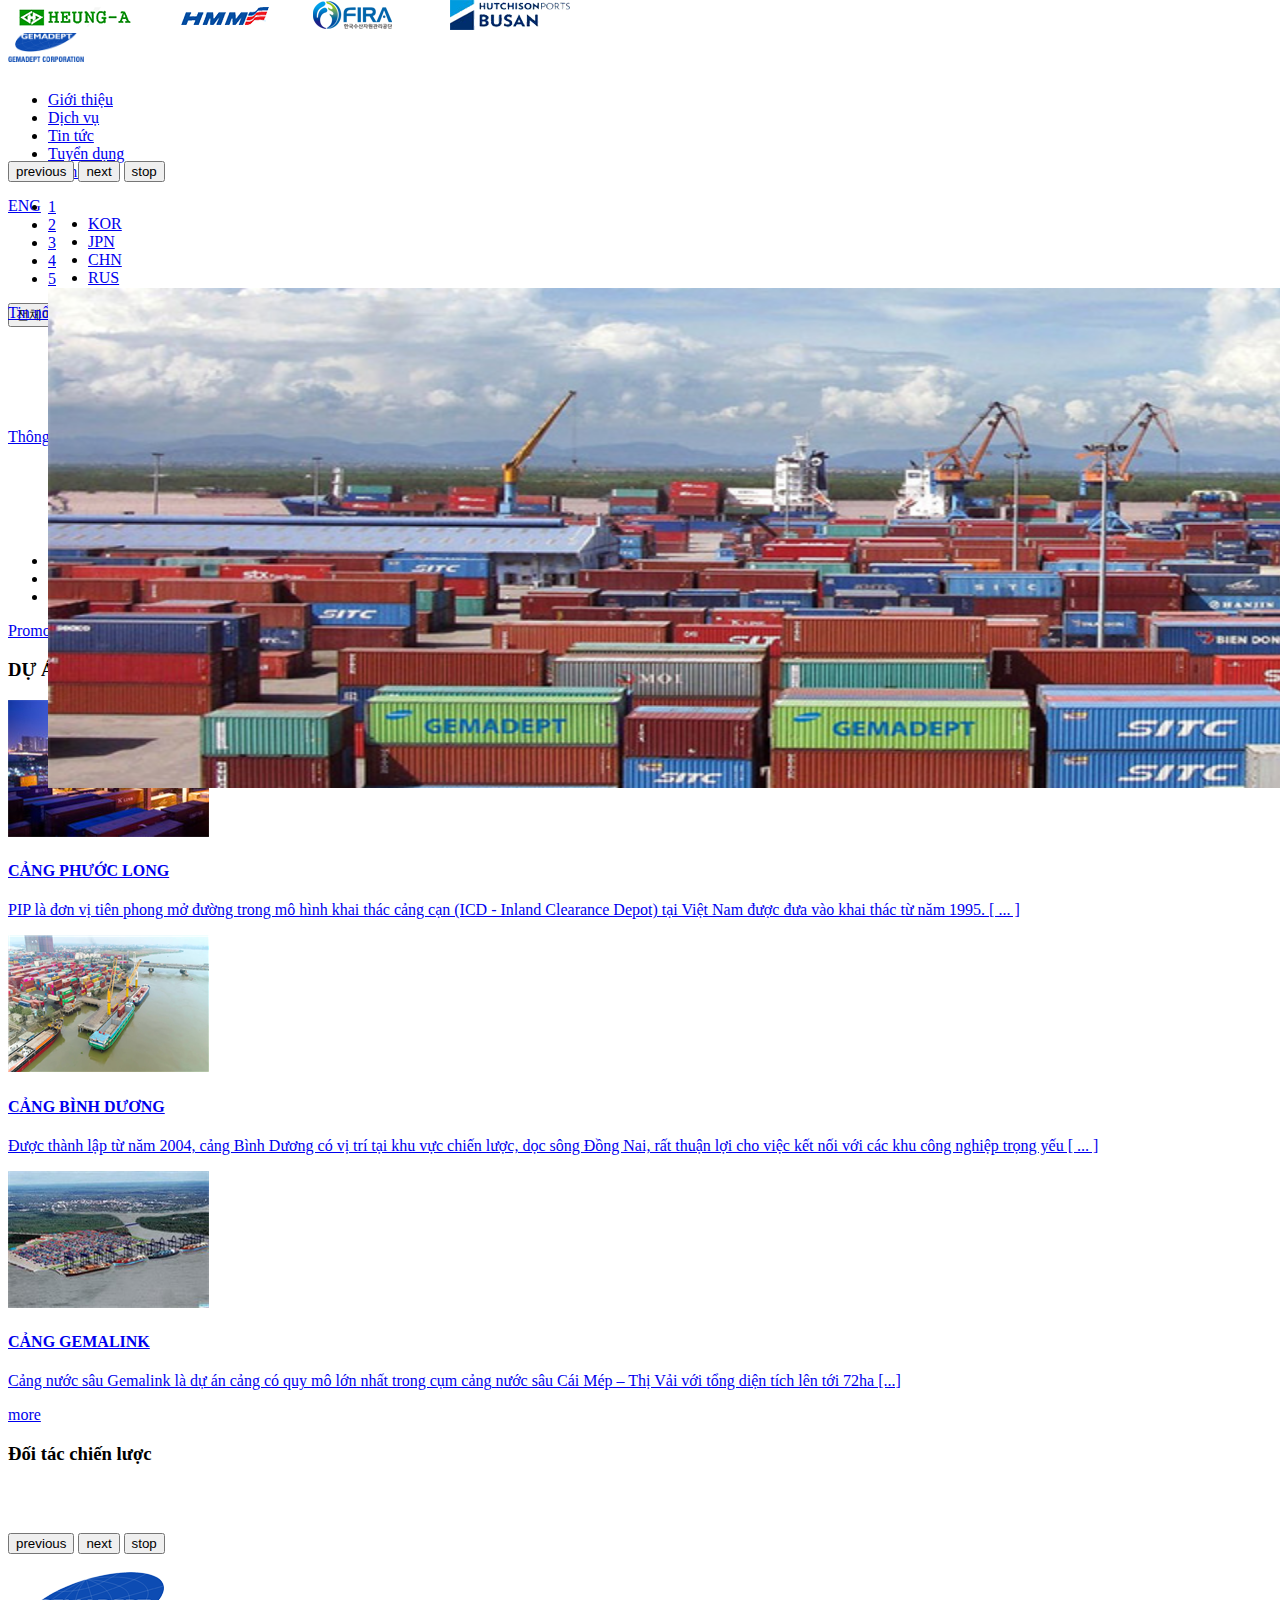
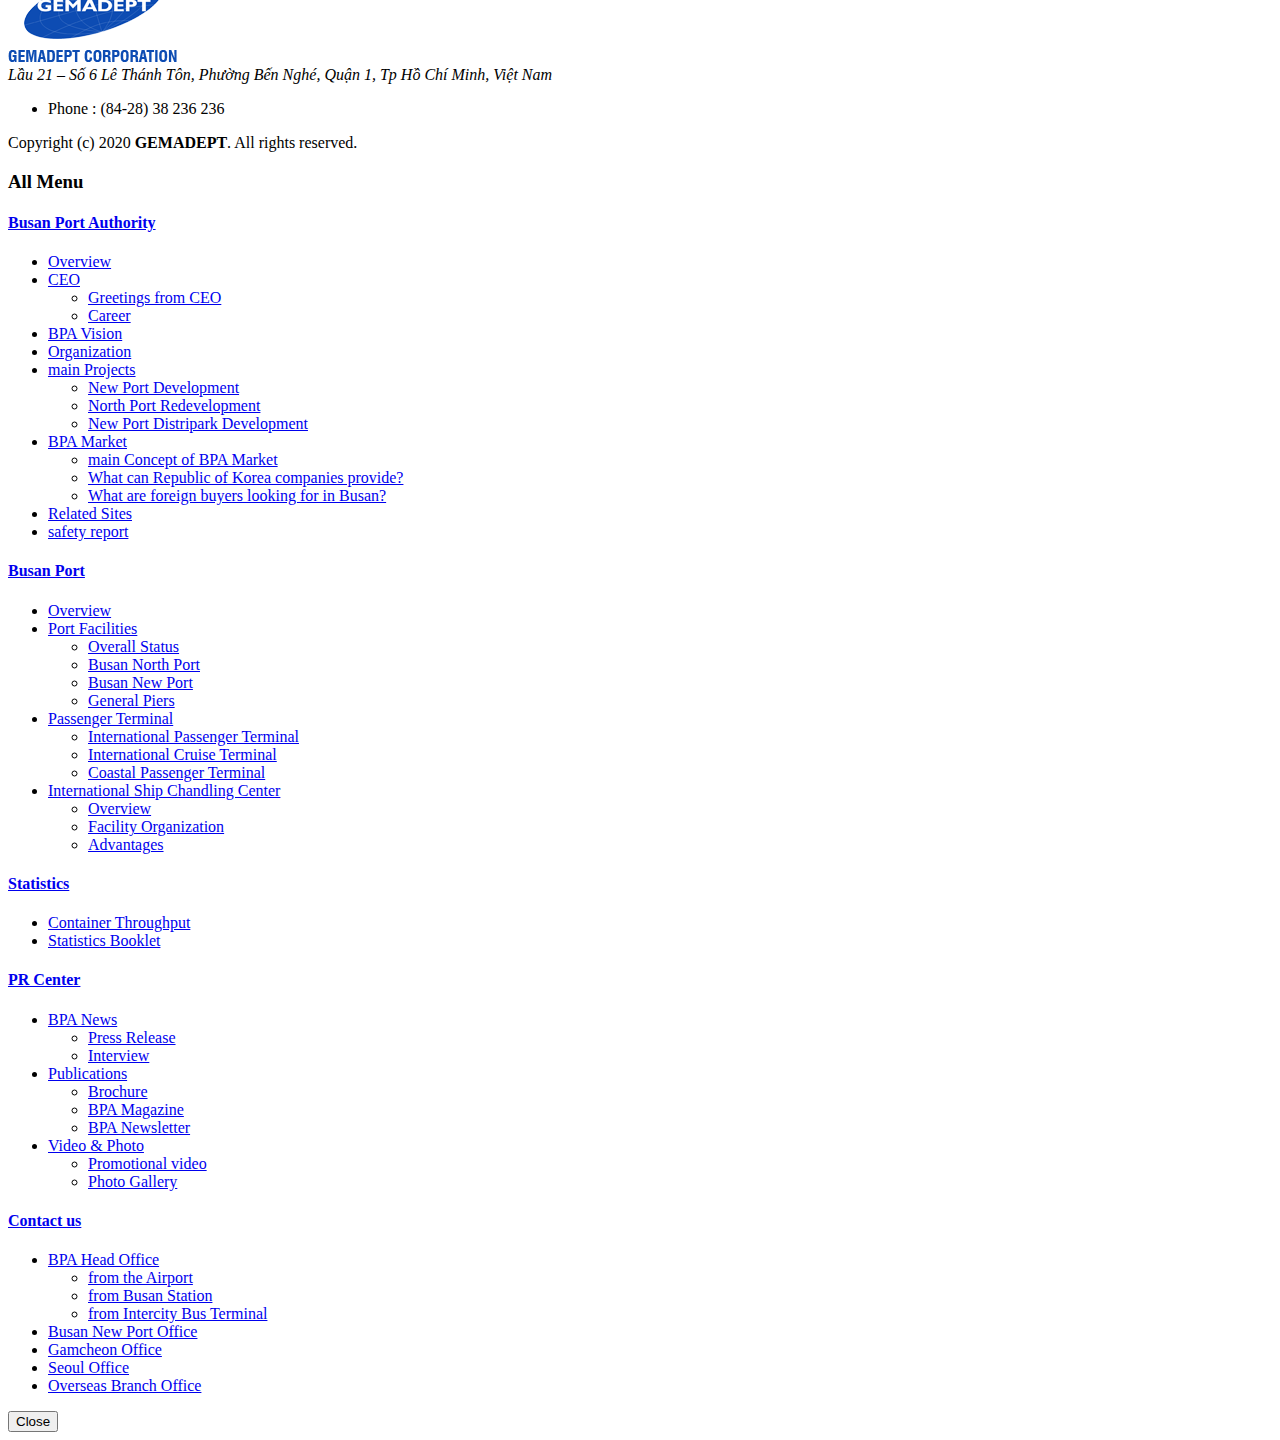
==== index.html @ cf6eeda7 "Wed 01/08/2020 16:38:33.46" ====
<!doctype html><html lang="en"><head><meta charset="UTF-8"><meta http-equiv="X-UA-Compatible" content="IE=edge"><title>Demo Cảng Gemadept</title><script type="text/javascript" async src="https://www.google-analytics.com/analytics.js"></script><script async src="https://www.googletagmanager.com/gtag/js?id=UA-111239294-1"></script><script>window.dataLayer = window.dataLayer || [];

		function gtag() {
			dataLayer.push(arguments);
		}
		gtag('js', new Date());

		gtag('config', 'UA-111239294-1');</script><script src="https://spi.maps.daum.net/imap/map_js_init/postcode.v2.js"></script><script charset="UTF-8" type="text/javascript" src="https://t1.daumcdn.net/postcode/api/core/191007/1570443254160/191007.js"></script><script type="text/javascript" src="/_js/jquery.js"></script><script src="/_js/jquery-1.10.2.min.js" charset="utf-8"></script><script src="/_js/_cs/jquery/jquery-ui-1.9.2.custom.min.js" charset="utf-8"></script><link rel="stylesheet" type="text/css" href="/_js/_cs/jquery/jquery-ui-1.9.2.custom.min.css"><script src="/_js/_cs/jquery/jquery.cs_tab.js" charset="utf-8"></script><script src="/_js/_cs/jquery/jquery.cs_rolling.js" charset="utf-8"></script><script src="/_js/_cs/jquery/jquery.cs_plugin.js" charset="utf-8"></script><script src="/_js/jquery/jquery-ui-timepicker-addon.js"></script><script type="text/javascript" src="/_js/_common.js"></script><script src="/_js/_cs/func.js"></script><script src="/_js/common_base.js"></script><script src="/_js/fn/swfobject.js"></script><script src="/_js/jquery/Uploadify/jquery.uploadify.v2.1.0.min.js"></script><script type="text/javascript">var _site_type = "",
			_isLowBr_ = false,
			_isMobile_ = false;</script><!--[if lt IE 9]>
	<script> _isLowBr_ = true;</script>
	<style>
		@import url(//fonts.googleapis.com/earlyaccess/nanumgothic.css);
		@import url(//fonts.googleapis.com/earlyaccess/nanummyeongjo.css);
	</style>
	<![endif]--><script>if (MobileCheck()) {
			_isMobile_ = true;
		} else {
			//if(!_isLowBr_){
			//모바일이 아닐때만 나눔고딕 웹폰트 적용
			document.write("<style>@import url(/_css/webfont.css);</style>");
			//document.write('<link type="text/css" href="/_css/webfont.css" rel="stylesheet">');
			//}
		}</script><style>@import url(/_css/webfont.css);</style><link type="text/css" href="/_css/common.css" rel="stylesheet"><link type="text/css" href="/eng/_css/common.css" rel="stylesheet"><script src="/eng/_js/common.js"></script><script src="/_js/_cs/f_topmenu.js" type="text/javascript"></script><link type="text/css" href="/eng/_css/main.css" rel="stylesheet"></head><body class="ismain"><div id="doc-wrap"><div id="header-wrap" style="height: 140px; border-bottom: 0px"><div class="mn-bar"></div><div class="header" id="header"><h1><a href="/"><img style="width: 6%;
            padding: 0 !important;
            margin: 0 !important" src="/img/logo_vn.png" alt="Gemadept"></a></h1><div id="menu-wrap"><h2 class="blind"></h2><div id="topmenu"><div class="depth1-wrap"><div class="ovbar" style="width: 0px; left: 0px"></div><ul class="depth1-ul"><li class="mn_li1 first" seq="1"><a class="mn_a1" href="#"><span>Giới thiệu</span></a><div class="depth2-wrap" style="display: none; opacity: 0"><div class="depth1-tit mn-tbox1"><strong>Giới thiệu</strong><br><span class="stit"></span><br><span class="stxt"></span></div><ul class="depth2-ul"><li class="mn_li2 first"><a class="mn_a2" href="#"><span>Tổng quan</span></a></li><li class="mn_li2"><a class="mn_a2" href="#"><span>Lịch sử</span></a><div class="depth3-wrap"><ul class="depth3-ul"><li class="mn_li3 first"><a class="mn_a3" href="#"><span>Cơ cấu</span></a></li><li class="mn_li3"><a class="mn_a3" href="#"><span>Lãnh đạo</span></a></li></ul></div></li><li class="mn_li2"><a class="mn_a2" href="#"><span>Lãnh đạo</span></a></li><li class="mn_li2"><a class="mn_a2" href="#"><span>Tầm nhìn</span></a></li><li class="mn_li2"><a class="mn_a2" href="#"><span>Sứ mệnh</span></a><div class="depth3-wrap"><ul class="depth3-ul"><li class="mn_li3 first"><a class="mn_a3" href="#"><span>Sứ mệnh 1</span></a></li><li class="mn_li3"><a class="mn_a3" href="#"><span>Sứ mệnh 2</span></a></li><li class="mn_li3"><a class="mn_a3" href="#"><span>Sứ mệnh 3</span></a></li></ul></div></li><li class="mn_li2"><a class="mn_a2" href="#"><span>Liên kết</span></a><div class="depth3-wrap"><ul class="depth3-ul"><li class="mn_li3 first"><a class="mn_a3" href="#"><span>Liên kết 1</span></a></li><li class="mn_li3"><a class="mn_a3" href="#"><span>Liên kết 2</span></a></li><li class="mn_li3"><a class="mn_a3" href="#"><span>Liên kết 3</span></a></li></ul></div></li><li class="mn_li2"><a class="mn_a2" href="#"><span>Điều lệ</span></a></li><li class="mn_li2"><a class="mn_a2" href="#"><span>Mục tiêu</span></a></li></ul></div></li><li class="mn_li1" seq="2"><a class="mn_a1" href="#"><span>Dịch vụ</span></a><div class="depth2-wrap" style="opacity: 0; display: none"><div class="depth1-tit mn-tbox2"><strong>Dịch vụ</strong><br><span class="stit"></span></div><ul class="depth2-ul"><li class="mn_li2 first"><a class="mn_a2" href="#"><span>Giới thiệu</span></a></li><li class="mn_li2"><a class="mn_a2" href="#"><span>Dịch vụ 1</span></a><div class="depth3-wrap"><ul class="depth3-ul"><li class="mn_li3 first"><a class="mn_a3" href="#"><span>Dịch vụ 2</span></a></li><li class="mn_li3"><a class="mn_a3" href="#"><span>Dịch vụ 3</span></a></li><li class="mn_li3"><a class="mn_a3" href="#"><span>Dịch vụ 4</span></a></li><li class="mn_li3"><a class="mn_a3" href="#"><span>Dịch vụ 5</span></a></li></ul></div></li><li class="mn_li2"><a class="mn_a2" href="#"><span>Khai thác cảng</span></a><div class="depth3-wrap"><ul class="depth3-ul"><li class="mn_li3 first"><a class="mn_a3" href="#"><span>Khai thác cảng 1</span></a></li><li class="mn_li3"><a class="mn_a3" href="#"><span>Khai thác cảng 2</span></a></li><li class="mn_li3"><a class="mn_a3" href="#"><span>Khai thác cảng 3</span></a></li></ul></div></li><li class="mn_li2"><a class="mn_a2" href="#"><span>Kho bãi</span></a><div class="depth3-wrap"><ul class="depth3-ul"><li class="mn_li3 first"><a class="mn_a3" href="#"><span>Kho bãi 1</span></a></li><li class="mn_li3"><a class="mn_a3" href="#"><span>Kho bãi 2</span></a></li><li class="mn_li3"><a class="mn_a3" href="#"><span>Kho bãi 3</span></a></li></ul></div></li></ul></div></li><li class="mn_li1" seq="3"><a class="mn_a1" href="#"><span>Tin tức</span></a><div class="depth2-wrap" style="display: none; opacity: 0"><div class="depth1-tit mn-tbox3"><strong>Tin tức</strong><br><span class="stit"></span></div><ul class="depth2-ul"><li class="mn_li2 first"><a class="mn_a2" href="#"><span>Thông báo</span></a></li><li class="mn_li2"><a class="mn_a2" href="#"><span>Tin tức cảng</span></a></li></ul></div></li><li class="mn_li1" seq="4"><a class="mn_a1" href="#"><span>Tuyển dụng</span></a><div class="depth2-wrap" style="opacity: 0; display: none"><div class="depth1-tit mn-tbox4"><strong>Tuyển dụng</strong><br><span class="stit"></span></div><ul class="depth2-ul"><li class="mn_li2 first"><a class="mn_a2" href="#"><span>Tuyển dụng công nhân</span></a><div class="depth3-wrap"><ul class="depth3-ul"><li class="mn_li3 first"><a class="mn_a3" href="#"><span>Vị trí 1</span></a></li><li class="mn_li3"><a class="mn_a3" href="#"><span>Vị trí 2</span></a></li></ul></div></li><li class="mn_li2"><a class="mn_a2" href="#"><span>Tuyển dụng nhân viên</span></a><div class="depth3-wrap"><ul class="depth3-ul"><li class="mn_li3 first"><a class="mn_a3" href="#"><span>Vị trí 1</span></a></li><li class="mn_li3"><a class="mn_a3" href="#"><span>Vị trí 2</span></a></li><li class="mn_li3"><a class="mn_a3" href="#"><span>Vị trí 3</span></a></li></ul></div></li><li class="mn_li2"><a class="mn_a2" href="#"><span>Tài liệu</span></a><div class="depth3-wrap"><ul class="depth3-ul"><li class="mn_li3 first"><a class="mn_a3" href="#"><span>Tài liệu chuyên ngành 1</span></a></li><li class="mn_li3"><a class="mn_a3" href="#"><span>Tài liệu chuyên ngành 2</span></a></li></ul></div></li></ul></div></li><li class="mn_li1" seq="5"><a class="mn_a1" href="#"><span>Liên hệ</span></a><div class="depth2-wrap" style="opacity: 0; display: none"><div class="depth1-tit mn-tbox5"><strong>Liên hệ</strong><br><span class="stit"></span></div><ul class="depth2-ul"><li class="mn_li2 first"><a class="mn_a2" href="#"><span>Liên hệ 1</span></a><div class="depth3-wrap"><ul class="depth3-ul"><li class="mn_li3 first"><a class="mn_a3" href="#"><span>Liên hệ 2</span></a></li><li class="mn_li3"><a class="mn_a3" href="#"><span>Liên hệ 3</span></a></li><li class="mn_li3"><a class="mn_a3" href="#"><span>Liên hệ 4</span></a></li></ul></div></li><li class="mn_li2"><a class="mn_a2" href="#"><span>Liên kết</span></a></li><li class="mn_li2"><a class="mn_a2" href="#"><span>Chính sách</span></a></li><li class="mn_li2"><a class="mn_a2" href="#"><span>QUy định</span></a></li></ul></div></li></ul></div></div></div><script>initNavigation();</script><script type="text/javascript"><!--
					function searchSubmit() {
						alert("준비중입니다.");
						return false;
					}
					//
					--></script><div id="global-wrap"><div id="lang" class="gsel-lang"><dl><dt><a href="#"><span>ENG</span></a></dt><dd><ul id="sel-lang" class="sub-list"><li><a href="#" target="_blank" title="새창열림"><span>KOR</span></a></li><li><a href="#" target="_blank" title="새창열림"><span>JPN</span></a></li><li><a href="#" target="_blank" title="새창열림"><span>CHN</span></a></li><li><a href="#" target="_blank" title="새창열림"><span>RUS</span></a></li></ul></dd></dl></div><script type="text/javascript">var gnbLangSite = new topLangSel($("#lang dl"), {
							box_mg_top: 60,
							box_mg_bottom: 5
						});</script><div class="allmenu"><button type="button" onclick="siteMenuAllShow();"><span>전체메뉴보기</span></button></div></div></div></div><div id="main-container-wrap" class="div-wrap init" style="min-height:650px"><script src="/_js/jquery/jquery.mvisual.js" type="text/javascript"></script><div class="m-visual-wrap" id="contents"><div class="m-visual"><div class="ctrl-btns"><button type="button" class="btn-prev"><span>previous</span></button> <button type="button" class="btn-next"><span>next</span></button> <span class="ctrl-btn"><button type="button" class="btn-play" style="display: none"><span>play</span></button> <button type="button" class="btn-pause"><span>stop</span></button></span></div><ul><li class="n1"><a href="#mvis01" class="nicon" seq="1"><span>1</span></a><div class="pcont" id="mvis01" style="position: absolute; display: none; opacity: 0"><img style="width:200%; max-height:500px" src="/img/cang1.png" alt="Global Hub Port"></div></li><li class="n2"><a href="#mvis02" class="nicon" seq="2"><span>2</span></a><div class="pcont" id="mvis02" style="position: absolute; display: none; opacity: 0"><img style="width:200%; max-height:500px" src="/img/cang2.png" alt="Sailing Toward the Best Port"></div></li><li class="n3"><a href="#mvis03" class="nicon" seq="3"><span>3</span></a><div class="pcont" id="mvis03" style="position: absolute; display: none; opacity: 0"><img style="width:200%; max-height:500px" src="/img/cang3.png" alt="World Class Port"></div></li><li class="n4"><a href="#mvis04" class="nicon" seq="4"><span>4</span></a><div class="pcont" id="mvis04" style="position: absolute; display: none; opacity: 0"><img style="width:200%; max-height:500px" src="/img/cang4.png" alt="Logistics Hub in Northeast Asia"></div></li><li class="n5"><a href="#mvis04" class="nicon over" seq="5"><span>5</span></a><div class="pcont" id="mvis05" style="position: absolute; display: block; opacity: 1"><img style="width:200%; max-height:500px" src="/img/slider2.jpg" alt="Port with Full of Spirits"></div></li></ul><script>mvisual.setBans();</script></div></div><div class="m-sec02"><div class="div-cont"><div class="mtab" id="mboardTab"><dl class="first"><dt class="press"><a href="#mBoard1" onclick="setBoardTab('mboardTab',1,'');return false;" onmouseover="setBoardTab('mboardTab',1,'');return false;" onfocus="setBoardTab('mboardTab',1,'');return false;" onblur="return false;"><span>Tin nổi bật</span></a></dt><dd class="datalist"><ul id="mBoard1"><li><span class="subject"><a href="#">GEMADEPT DUY TRÌ VỊ THẾ TOP 10 CÔNG TY UY ... <span class="date">2019-12-31</span></a></span></li><li><span class="subject"><a href="#">KHỞI CÔNG GIAI ĐOẠN 2 CẢNG NAM ĐÌNH VŨ... <span class="date">2019-12-31</span></a></span></li><li><span class="subject"><a href="#">TIỆC TRI ÂN ĐỐI TÁC, KHÁCH HÀNG NĂM 2019... <span class="date">2019-12-31</span></a></span></li><li><span class="subject"><a href="#">ĐI TÌM LỜI GIẢI CHO BÀI TOÁN CẢNG NƯỚC SÂU... <span class="date">2019-12-31</span></a></span></li></ul></dd><dd class="btnmore"><a href="#"><span>Xem thêm</span></a></dd></dl><dl class="isOn"><dt class="inter"><a href="#mBoard2"><span>Thông báo</span></a></dt><dd class="datalist"><ul id="mBoard2"><li><span class="subject"><a href="#">GEMADEPT ĐƯỢC HOSE CHỌN VÀO DANH MỤC ... <span class="date">2019-07-31</span></a></span></li><li><span class="subject"><a href="#">NGÔI SAO GEMADEPT TỎA SÁNG CÙNG TIẾNG ... <span class="date">2019-07-31</span></a></span></li><li><span class="subject"><a href="#">GEMADEPT VÀO TOP 100 DOANH NGHIỆP CÓ NĂNG... <span class="date">2015-06-05</span></a></span></li><li><span class="subject"><a href="#">GEMADEPT ĐÓN ĐẦU CƠ HỘI TĂNG TRƯỞNG... <span class="date">2015-06-05</span></a></span></li></ul></dd><dd class="btnmore"><a href="#"><span>Xem thêm</span></a></dd></dl></div><div class="m-pub"><ul><li><a href="#">GEMADEPT VIDEO 1</a></li><li><a href="#">GEMADEPT VIDEO 2</a></li><li><a href="#">GEMADEPT VIDEO 3</a></li></ul></div><div class="m-vod"><a href="#"><span>Promotional Video</span><img src="./_img/main/m_vod.jpg" alt="BPA video"></a></div></div></div><div class="m-sec03"><h3>DỰ ÁN</h3><div class="list first"><a href="#"><img src="/img/anhcang1.jpg" alt="New Port Development"></a><h4><a href="#">CẢNG PHƯỚC LONG</a></h4><p><a href="#">PIP là đơn vị tiên phong mở đường trong mô hình khai thác cảng cạn (ICD - Inland Clearance Depot) tại Việt Nam được đưa vào khai thác từ năm 1995. [ ... ]</a></p></div><div class="list"><a href="#"><img src="/img/anhcang2.jpg" alt="North Port Redevelopment"></a><h4><a href="#">CẢNG BÌNH DƯƠNG</a></h4><p><a href="#">Được thành lập từ năm 2004, cảng Bình Dương có vị trí tại khu vực chiến lược, dọc sông Đồng Nai, rất thuận lợi cho việc kết nối với các khu công nghiệp trọng yếu [ ... ]</a></p></div><div class="list"><a href="#"><img src="/img/anhcang3.jpg" alt="New Port Distripark Development"></a><h4><a href="#">CẢNG GEMALINK</a></h4><p><a href="#">Cảng nước sâu Gemalink là dự án cảng có quy mô lớn nhất trong cụm cảng nước sâu Cái Mép – Thị Vải với tổng diện tích lên tới 72ha [...]</a></p></div><a href="#" class="btn-more"><span>more</span></a></div><div class="m-banner"><div class="div-cont"><h3>Đối tác chiến lược</h3><div id="m-banner"><div id="ban-scroll"><ul style="width: 1350px; height: 33px"><li style="position: absolute; left: 0px; top: -33px; overflow: hidden; opacity: 1"><a href="#" title="새창열림" target="_blank"><img src="/_UPLOAD/bannermban01.gif" alt="stx Corporation"></a></li><li style="position: absolute; left: 150px; top: -33px; overflow: hidden; opacity: 1"><a href="#" title="새창열림" target="_blank"><img src="/_UPLOAD/bannerEUxj57mNdYzonREw.jpg" alt="KLC"></a></li><li style="position: absolute; left: 300px; top: -33px; overflow: hidden; opacity: 1"><a href="#" title="새창열림" target="_blank"><img src="/_UPLOAD/bannermban03.gif" alt="KMTC"></a></li><li style="position: absolute; left: 450px; top: -33px; overflow: hidden; opacity: 1"><a href="#" title="새창열림" target="_blank"><img src="/_UPLOAD/bannermban04.gif" alt="NAMSUNG"></a></li><li style="position: absolute; left: 600px; top: -33px; overflow: hidden; opacity: 1"><a href="#" title="새창열림" target="_blank"><img src="/_UPLOAD/bannermban05.gif" alt="SEYANG SHIPPING"></a></li><li style="position: absolute; left: 0px; top: 0px; overflow: hidden; opacity: 1"><a href="#" title="새창열림" target="_blank"><img src="/_UPLOAD/bannermban06.gif" alt="HEUNG-A"></a></li><li style="position: absolute; left: 150px; top: 0px; overflow: hidden; opacity: 1"><a href="#" title="새창열림" target="_blank"><img src="/_UPLOAD/bannermban07.gif" alt="HMM"></a></li><li style="position: absolute; left: 300px; top: 0px; overflow: hidden; opacity: 1"><a href="#" title="새창열림" target="_blank"><img src="/_UPLOAD/bannersZJlT1EMAM1Odb9s.png" alt="FIRA"></a></li><li style="position: absolute; left: 450px; top: 0px; overflow: hidden; opacity: 1"><a href="#" title="새창열림" target="_blank"><img src="/_UPLOAD/banneryvXFX5fep2CH7H28.gif" alt="HUTCHISONPORTS BUSAN"></a></li></ul></div><div class="btn-ctrls"><button type="button" class="btn-prev"><span>previous</span></button> <button type="button" class="btn-next"><span>next</span></button> <button type="button" class="btn-stop"><span>stop</span></button> <button type="button" class="btn-play" style="display: none"><span>play</span></button></div></div></div></div><script type="text/javascript" src="/_js/mscrollContent.js"></script><script type="text/javascript">$("#m-banner").scrollContent({
					wrap: $("#ban-scroll"),
					/*scroll-wrap 지정*/
					vertical: false, //false:가로방향(기본), true:세로방향
					vcount: 5, //한번에 보일 li 갯수
					li_w: 150,
					li_h: 33,
					isPlay: true, //초기 실행 여부
					auto: 4000, //자동실행 시간(1초=1000)
					toggleBtn: true, //재생,멈춤버튼 전환여부(false:전환없이 모두 출력됨)
					btnPrev: $("#m-banner .btn-prev"),
					btnNext: $("#m-banner .btn-next"),
					btnStop: $("#m-banner .btn-stop"),
					btnPlay: $("#m-banner .btn-play")
				});</script></div><div id="footer-wrap"><a href="#doc-wrap" class="topBt" style="opacity: 0"><span>Top</span></a><div id="footer" class="div-cont"><div id="fcopyright"><img src="/img/logo_vn.png" alt="Busan Port Authority"><address>Lầu 21 – Số 6 Lê Thánh Tôn, Phường Bến Nghé, Quận 1, Tp Hồ Chí Minh, Việt Nam</address><ul class="tel"><li>Phone : (84-28) 38 236 236</li></ul><p class="copy">Copyright (c) 2020 <strong>GEMADEPT</strong>. All rights reserved.</p></div></div></div><div id="siteMenuAll"><div class="allmenu-contain"><h3 class="all-tit">All Menu</h3><div class="allmenu-content"><div class="allmenu-cont"><div class="allmenu-list"><h4><a class="lm_a2" href="http://www.busanpa.com/eng/Contents.do?mCode=MN0006"><span>Busan Port Authority</span></a></h4><div class="depth2-list"><ul class="depth2"><li class="lm_l2"><a class="lm_a2" href="http://www.busanpa.com/eng/Contents.do?mCode=MN0006"><span>Overview</span></a></li><li class="lm_l2"><a class="lm_a2" href="http://www.busanpa.com/eng/Contents.do?mCode=MN0012"><span>CEO</span></a><ul class="depth3"><li class="lm_l3"><a class="lm_a3" href="http://www.busanpa.com/eng/Contents.do?mCode=MN0012"><span>Greetings from CEO</span></a></li><li class="lm_l3"><a class="lm_a3" href="http://www.busanpa.com/eng/Contents.do?mCode=MN0013"><span>Career</span></a></li></ul></li><li class="lm_l2"><a class="lm_a2" href="http://www.busanpa.com/eng/Contents.do?mCode=MN0008"><span>BPA Vision</span></a></li><li class="lm_l2"><a class="lm_a2" href="http://www.busanpa.com/eng/Depart/tree.do?mCode=MN0009"><span>Organization</span></a></li><li class="lm_l2"><a class="lm_a2" href="http://www.busanpa.com/eng/Contents.do?mCode=MN0066"><span>main Projects</span></a><ul class="depth3"><li class="lm_l3"><a class="lm_a3" href="http://www.busanpa.com/eng/Contents.do?mCode=MN0066"><span>New Port Development</span></a></li><li class="lm_l3"><a class="lm_a3" href="http://www.busanpa.com/eng/Contents.do?mCode=MN0063"><span>North Port Redevelopment</span></a></li><li class="lm_l3"><a class="lm_a3" href="http://www.busanpa.com/eng/Contents.do?mCode=MN0068"><span>New Port Distripark Development</span></a></li></ul></li><li class="lm_l2"><a class="lm_a2" href="http://www.busanpa.com/eng/Contents.do?mCode=MN0078"><span>BPA Market</span></a><ul class="depth3"><li class="lm_l3"><a class="lm_a3" href="http://www.busanpa.com/eng/Contents.do?mCode=MN0078"><span>main Concept of BPA Market</span></a></li><li class="lm_l3"><a class="lm_a3" href="http://www.busanpa.com/eng/Board.do?mCode=MN0079"><span>What can Republic of Korea companies provide?</span></a></li><li class="lm_l3"><a class="lm_a3" href="http://www.busanpa.com/eng/Board.do?mCode=MN0080"><span>What are foreign buyers looking for in Busan?</span></a></li></ul></li><li class="lm_l2"><a class="lm_a2" href="http://www.busanpa.com/eng/Contents.do?mCode=MN0011"><span>Related Sites</span></a></li><li class="lm_l2"><a class="lm_a2" href="http://www.busanpa.com/eng/Contents.do?mCode=MN0088"><span>safety report</span></a></li></ul></div></div></div><div class="allmenu-cont"><div class="allmenu-list"><h4><a class="lm_a2" href="http://www.busanpa.com/eng/Contents.do?mCode=MN0027"><span>Busan Port</span></a></h4><div class="depth2-list"><ul class="depth2"><li class="lm_l2"><a class="lm_a2" href="http://www.busanpa.com/eng/Contents.do?mCode=MN0027"><span>Overview</span></a></li><li class="lm_l2"><a class="lm_a2" href="http://www.busanpa.com/eng/Contents.do?mCode=MN0031"><span>Port Facilities</span></a><ul class="depth3"><li class="lm_l3"><a class="lm_a3" href="http://www.busanpa.com/eng/Contents.do?mCode=MN0031"><span>Overall Status</span></a></li><li class="lm_l3"><a class="lm_a3" href="http://www.busanpa.com/eng/Contents.do?mCode=MN0032"><span>Busan North Port</span></a></li><li class="lm_l3"><a class="lm_a3" href="http://www.busanpa.com/eng/Contents.do?mCode=MN0033"><span>Busan New Port</span></a></li><li class="lm_l3"><a class="lm_a3" href="http://www.busanpa.com/eng/Contents.do?mCode=MN0034"><span>General Piers</span></a></li></ul></li><li class="lm_l2"><a class="lm_a2" href="http://www.busanpa.com/eng/Contents.do?mCode=MN0035"><span>Passenger Terminal</span></a><ul class="depth3"><li class="lm_l3"><a class="lm_a3" href="http://www.busanpa.com/eng/Contents.do?mCode=MN0035"><span>International Passenger Terminal</span></a></li><li class="lm_l3"><a class="lm_a3" href="http://www.busanpa.com/eng/Contents.do?mCode=MN0037"><span>International Cruise Terminal</span></a></li><li class="lm_l3"><a class="lm_a3" href="http://www.busanpa.com/eng/Contents.do?mCode=MN0038"><span>Coastal Passenger Terminal</span></a></li></ul></li><li class="lm_l2"><a class="lm_a2" href="http://www.busanpa.com/eng/Contents.do?mCode=MN0039"><span>International Ship Chandling Center</span></a><ul class="depth3"><li class="lm_l3"><a class="lm_a3" href="http://www.busanpa.com/eng/Contents.do?mCode=MN0039"><span>Overview</span></a></li><li class="lm_l3"><a class="lm_a3" href="http://www.busanpa.com/eng/Contents.do?mCode=MN0040"><span>Facility Organization</span></a></li><li class="lm_l3"><a class="lm_a3" href="http://www.busanpa.com/eng/Contents.do?mCode=MN0041"><span>Advantages</span></a></li></ul></li></ul></div></div></div><div class="allmenu-cont"><div class="allmenu-list"><h4><a class="lm_a2" href="http://www.busanpa.com/eng/Contents.do?mCode=MN0042"><span>Statistics</span></a></h4><div class="depth2-list"><ul class="depth2"><li class="lm_l2"><a class="lm_a2" href="http://www.busanpa.com/eng/Contents.do?mCode=MN0042"><span>Container Throughput</span></a></li><li class="lm_l2"><a class="lm_a2" href="http://www.busanpa.com/eng/Board.do?mCode=MN0043"><span>Statistics Booklet</span></a></li></ul></div></div></div><div class="allmenu-cont"><div class="allmenu-list"><h4><a class="lm_a2" href="http://www.busanpa.com/eng/Board.do?mCode=MN0050"><span>PR Center</span></a></h4><div class="depth2-list"><ul class="depth2"><li class="lm_l2"><a class="lm_a2" href="http://www.busanpa.com/eng/Board.do?mCode=MN0050"><span>BPA News</span></a><ul class="depth3"><li class="lm_l3"><a class="lm_a3" href="http://www.busanpa.com/eng/Board.do?mCode=MN0050"><span>Press Release</span></a></li><li class="lm_l3"><a class="lm_a3" href="http://www.busanpa.com/eng/Board.do?mCode=MN0052"><span>Interview</span></a></li></ul></li><li class="lm_l2"><a class="lm_a2" href="http://www.busanpa.com/eng/Board.do?mCode=MN0053"><span>Publications</span></a><ul class="depth3"><li class="lm_l3"><a class="lm_a3" href="http://www.busanpa.com/eng/Board.do?mCode=MN0053"><span>Brochure</span></a></li><li class="lm_l3"><a class="lm_a3" href="http://www.busanpa.com/eng/Board.do?mCode=MN0054"><span>BPA Magazine</span></a></li><li class="lm_l3"><a class="lm_a3" href="http://www.busanpa.com/eng/Mailing/list.do?mCode=MN0055"><span>BPA Newsletter</span></a></li></ul></li><li class="lm_l2"><a class="lm_a2" href="http://www.busanpa.com/eng/Contents.do?mCode=MN0074"><span>Video &amp; Photo</span></a><ul class="depth3"><li class="lm_l3"><a class="lm_a3" href="http://www.busanpa.com/eng/Contents.do?mCode=MN0074"><span>Promotional video</span></a></li><li class="lm_l3"><a class="lm_a3" href="http://www.busanpa.com/eng/Board.do?mCode=MN0057"><span>Photo Gallery</span></a></li></ul></li></ul></div></div></div><div class="allmenu-cont"><div class="allmenu-list"><h4><a class="lm_a2" href="http://www.busanpa.com/eng/Contents.do?mCode=MN0071"><span>Contact us</span></a></h4><div class="depth2-list"><ul class="depth2"><li class="lm_l2"><a class="lm_a2" href="http://www.busanpa.com/eng/Contents.do?mCode=MN0071"><span>BPA Head Office</span></a><ul class="depth3"><li class="lm_l3"><a class="lm_a3" href="http://www.busanpa.com/eng/Contents.do?mCode=MN0071"><span>from the Airport</span></a></li><li class="lm_l3"><a class="lm_a3" href="http://www.busanpa.com/eng/Contents.do?mCode=MN0072"><span>from Busan Station</span></a></li><li class="lm_l3"><a class="lm_a3" href="http://www.busanpa.com/eng/Contents.do?mCode=MN0073"><span>from Intercity Bus Terminal</span></a></li></ul></li><li class="lm_l2"><a class="lm_a2" href="http://www.busanpa.com/eng/Contents.do?mCode=MN0059"><span>Busan New Port Office</span></a></li><li class="lm_l2"><a class="lm_a2" href="http://www.busanpa.com/eng/Contents.do?mCode=MN0060"><span>Gamcheon Office</span></a></li><li class="lm_l2"><a class="lm_a2" href="http://www.busanpa.com/eng/Contents.do?mCode=MN0061"><span>Seoul Office</span></a></li><li class="lm_l2"><a class="lm_a2" href="http://www.busanpa.com/eng/Contents.do?mCode=MN0062"><span>Overseas Branch Office</span></a></li></ul></div></div></div></div><button onclick="siteMenuAllHide();return false;" class="btn-all"><span>Close</span></button></div></div></div></body></html>
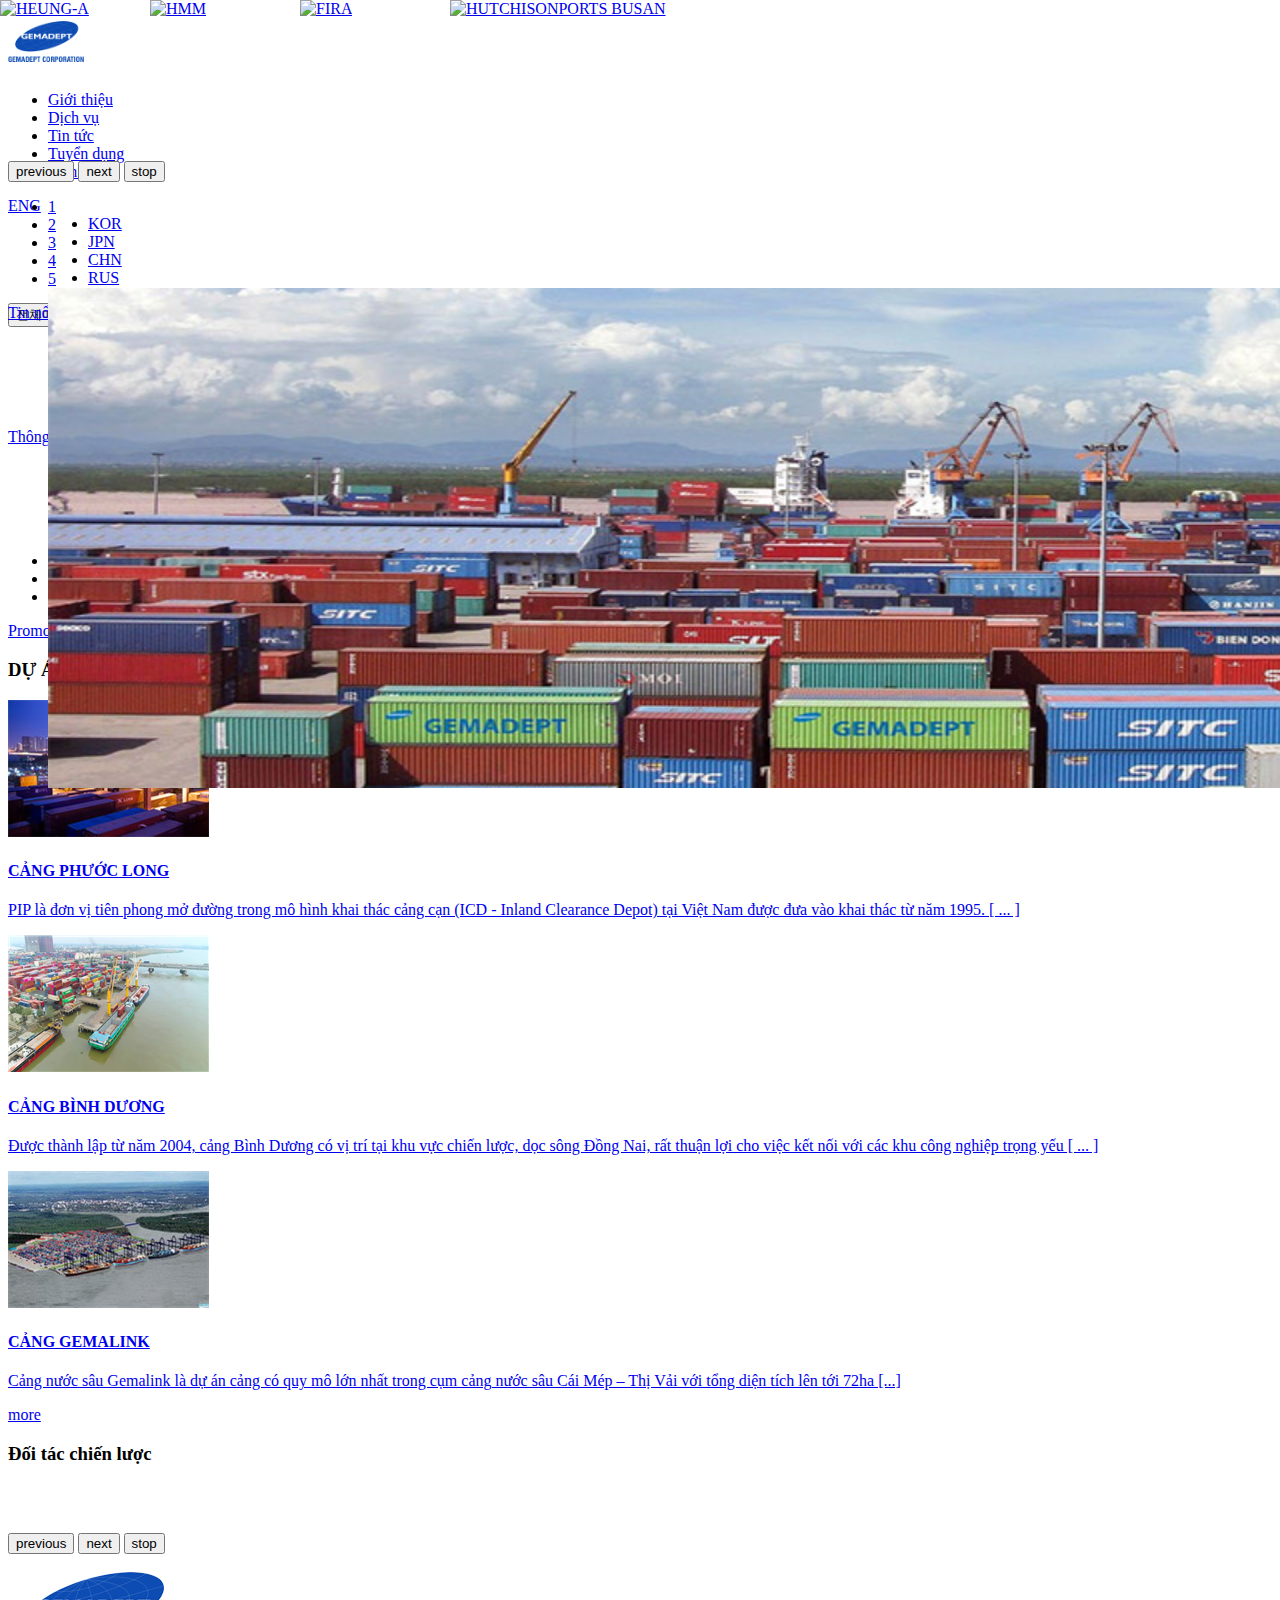
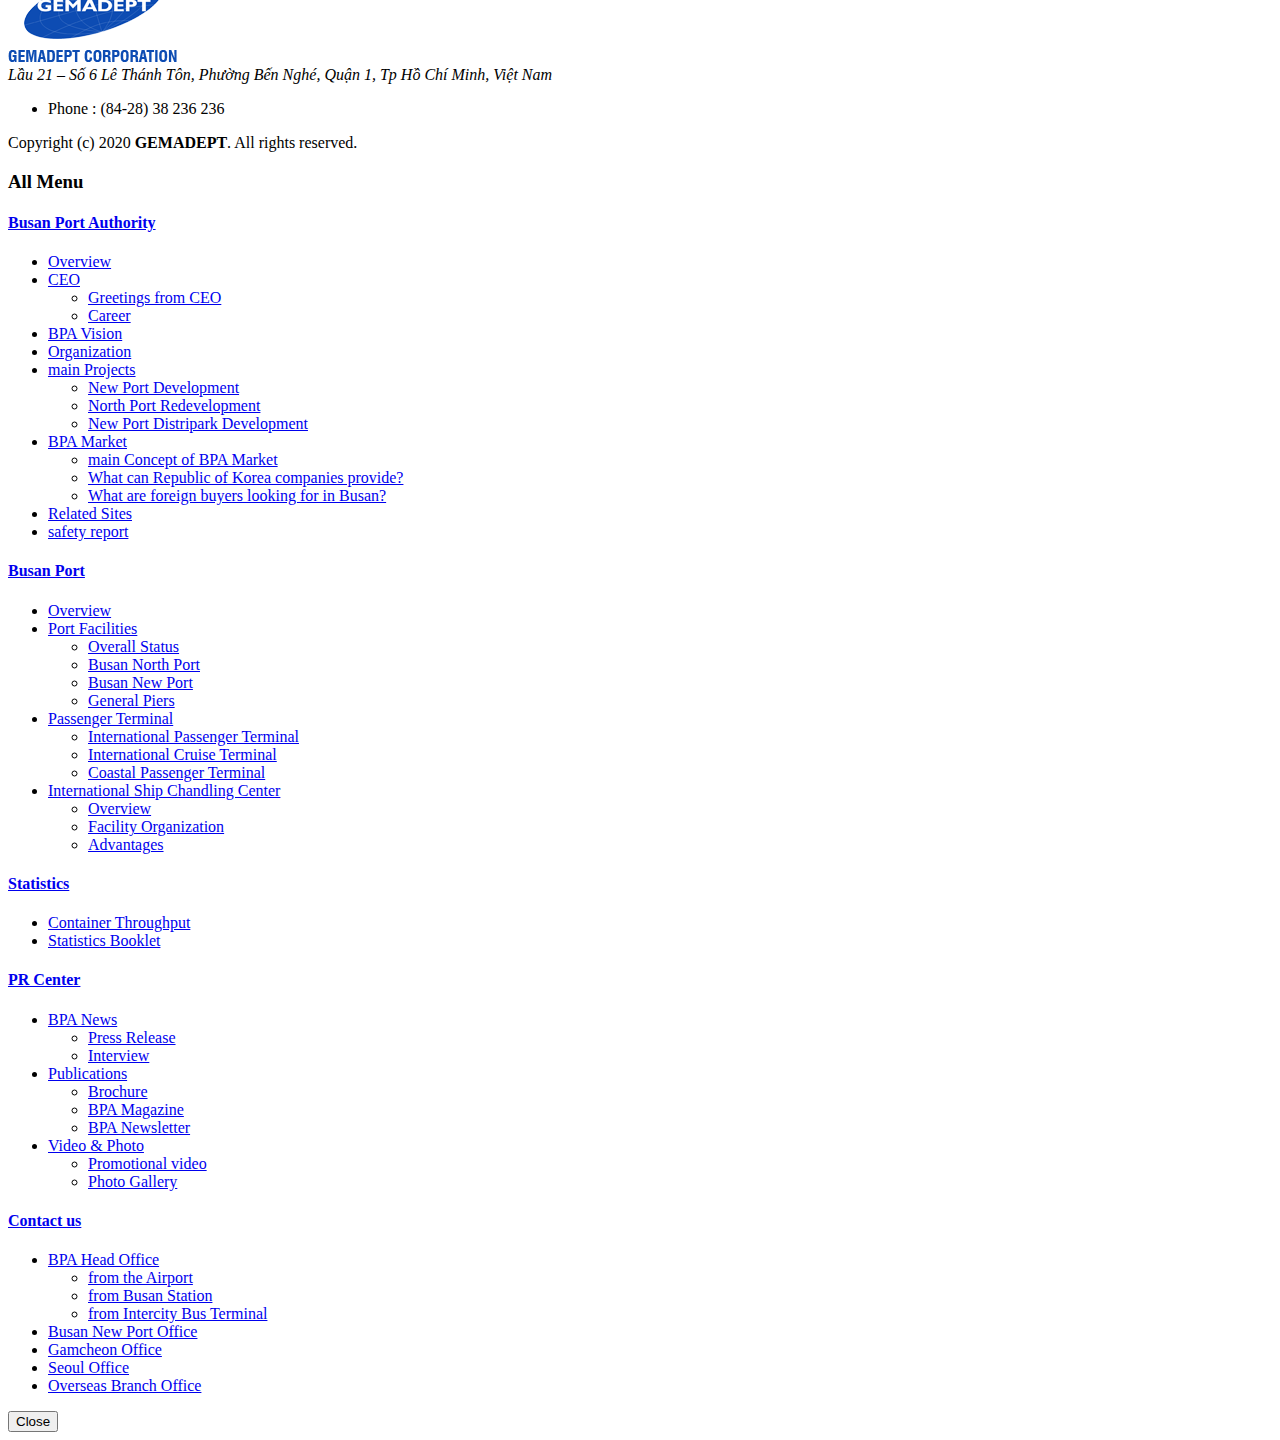
==== commit e9ed9cc2: "Wed 01/08/2020 16:48:29.22" ====
--- a/index.html
+++ b/index.html
@@ -5,7 +5,7 @@
 		}
 		gtag('js', new Date());
 
-		gtag('config', 'UA-111239294-1');</script><script src="https://spi.maps.daum.net/imap/map_js_init/postcode.v2.js"></script><script charset="UTF-8" type="text/javascript" src="https://t1.daumcdn.net/postcode/api/core/191007/1570443254160/191007.js"></script><script type="text/javascript" src="/_js/jquery.js"></script><script src="/_js/jquery-1.10.2.min.js" charset="utf-8"></script><script src="/_js/_cs/jquery/jquery-ui-1.9.2.custom.min.js" charset="utf-8"></script><link rel="stylesheet" type="text/css" href="/_js/_cs/jquery/jquery-ui-1.9.2.custom.min.css"><script src="/_js/_cs/jquery/jquery.cs_tab.js" charset="utf-8"></script><script src="/_js/_cs/jquery/jquery.cs_rolling.js" charset="utf-8"></script><script src="/_js/_cs/jquery/jquery.cs_plugin.js" charset="utf-8"></script><script src="/_js/jquery/jquery-ui-timepicker-addon.js"></script><script type="text/javascript" src="/_js/_common.js"></script><script src="/_js/_cs/func.js"></script><script src="/_js/common_base.js"></script><script src="/_js/fn/swfobject.js"></script><script src="/_js/jquery/Uploadify/jquery.uploadify.v2.1.0.min.js"></script><script type="text/javascript">var _site_type = "",
+		gtag('config', 'UA-111239294-1');</script><script src="https://spi.maps.daum.net/imap/map_js_init/postcode.v2.js"></script><script charset="UTF-8" type="text/javascript" src="https://t1.daumcdn.net/postcode/api/core/191007/1570443254160/191007.js"></script><script type="text/javascript" src="/_js/jquery.js"></script><script src="/_js/jquery-1.10.2.min.js" charset="utf-8"></script><script src="/_js/_cs/jquery/jquery-ui-1.9.2.custom.min.js" charset="utf-8"></script><link rel="stylesheet" type="text/css" href="/_js/_cs/jquery/jquery-ui-1.9.2.custom.min.css"><script src="/_js/_cs/jquery/jquery.cs_tab.js" charset="utf-8"></script><script src="/_js/_cs/jquery/jquery.cs_rolling.js" charset="utf-8"></script><script src="/_js/_cs/jquery/jquery.cs_plugin.js" charset="utf-8"></script><script src="/_js/jquery/jquery-ui-timepicker-addon.js"></script><script type="text/javascript" src="/_js/_common.js"></script><script src="/_js/_cs/func.js"></script><script src="/_js/common_base.js"></script><script src="/_js/fn/swfobject.js"></script><script src="/_js/jquery/uploadify/jquery.uploadify.v2.1.0.min.js"></script><script type="text/javascript">var _site_type = "",
 			_isLowBr_ = false,
 			_isMobile_ = false;</script><!--[if lt IE 9]>
 	<script> _isLowBr_ = true;</script>
@@ -32,7 +32,7 @@
 					--></script><div id="global-wrap"><div id="lang" class="gsel-lang"><dl><dt><a href="#"><span>ENG</span></a></dt><dd><ul id="sel-lang" class="sub-list"><li><a href="#" target="_blank" title="새창열림"><span>KOR</span></a></li><li><a href="#" target="_blank" title="새창열림"><span>JPN</span></a></li><li><a href="#" target="_blank" title="새창열림"><span>CHN</span></a></li><li><a href="#" target="_blank" title="새창열림"><span>RUS</span></a></li></ul></dd></dl></div><script type="text/javascript">var gnbLangSite = new topLangSel($("#lang dl"), {
 							box_mg_top: 60,
 							box_mg_bottom: 5
-						});</script><div class="allmenu"><button type="button" onclick="siteMenuAllShow();"><span>전체메뉴보기</span></button></div></div></div></div><div id="main-container-wrap" class="div-wrap init" style="min-height:650px"><script src="/_js/jquery/jquery.mvisual.js" type="text/javascript"></script><div class="m-visual-wrap" id="contents"><div class="m-visual"><div class="ctrl-btns"><button type="button" class="btn-prev"><span>previous</span></button> <button type="button" class="btn-next"><span>next</span></button> <span class="ctrl-btn"><button type="button" class="btn-play" style="display: none"><span>play</span></button> <button type="button" class="btn-pause"><span>stop</span></button></span></div><ul><li class="n1"><a href="#mvis01" class="nicon" seq="1"><span>1</span></a><div class="pcont" id="mvis01" style="position: absolute; display: none; opacity: 0"><img style="width:200%; max-height:500px" src="/img/cang1.png" alt="Global Hub Port"></div></li><li class="n2"><a href="#mvis02" class="nicon" seq="2"><span>2</span></a><div class="pcont" id="mvis02" style="position: absolute; display: none; opacity: 0"><img style="width:200%; max-height:500px" src="/img/cang2.png" alt="Sailing Toward the Best Port"></div></li><li class="n3"><a href="#mvis03" class="nicon" seq="3"><span>3</span></a><div class="pcont" id="mvis03" style="position: absolute; display: none; opacity: 0"><img style="width:200%; max-height:500px" src="/img/cang3.png" alt="World Class Port"></div></li><li class="n4"><a href="#mvis04" class="nicon" seq="4"><span>4</span></a><div class="pcont" id="mvis04" style="position: absolute; display: none; opacity: 0"><img style="width:200%; max-height:500px" src="/img/cang4.png" alt="Logistics Hub in Northeast Asia"></div></li><li class="n5"><a href="#mvis04" class="nicon over" seq="5"><span>5</span></a><div class="pcont" id="mvis05" style="position: absolute; display: block; opacity: 1"><img style="width:200%; max-height:500px" src="/img/slider2.jpg" alt="Port with Full of Spirits"></div></li></ul><script>mvisual.setBans();</script></div></div><div class="m-sec02"><div class="div-cont"><div class="mtab" id="mboardTab"><dl class="first"><dt class="press"><a href="#mBoard1" onclick="setBoardTab('mboardTab',1,'');return false;" onmouseover="setBoardTab('mboardTab',1,'');return false;" onfocus="setBoardTab('mboardTab',1,'');return false;" onblur="return false;"><span>Tin nổi bật</span></a></dt><dd class="datalist"><ul id="mBoard1"><li><span class="subject"><a href="#">GEMADEPT DUY TRÌ VỊ THẾ TOP 10 CÔNG TY UY ... <span class="date">2019-12-31</span></a></span></li><li><span class="subject"><a href="#">KHỞI CÔNG GIAI ĐOẠN 2 CẢNG NAM ĐÌNH VŨ... <span class="date">2019-12-31</span></a></span></li><li><span class="subject"><a href="#">TIỆC TRI ÂN ĐỐI TÁC, KHÁCH HÀNG NĂM 2019... <span class="date">2019-12-31</span></a></span></li><li><span class="subject"><a href="#">ĐI TÌM LỜI GIẢI CHO BÀI TOÁN CẢNG NƯỚC SÂU... <span class="date">2019-12-31</span></a></span></li></ul></dd><dd class="btnmore"><a href="#"><span>Xem thêm</span></a></dd></dl><dl class="isOn"><dt class="inter"><a href="#mBoard2"><span>Thông báo</span></a></dt><dd class="datalist"><ul id="mBoard2"><li><span class="subject"><a href="#">GEMADEPT ĐƯỢC HOSE CHỌN VÀO DANH MỤC ... <span class="date">2019-07-31</span></a></span></li><li><span class="subject"><a href="#">NGÔI SAO GEMADEPT TỎA SÁNG CÙNG TIẾNG ... <span class="date">2019-07-31</span></a></span></li><li><span class="subject"><a href="#">GEMADEPT VÀO TOP 100 DOANH NGHIỆP CÓ NĂNG... <span class="date">2015-06-05</span></a></span></li><li><span class="subject"><a href="#">GEMADEPT ĐÓN ĐẦU CƠ HỘI TĂNG TRƯỞNG... <span class="date">2015-06-05</span></a></span></li></ul></dd><dd class="btnmore"><a href="#"><span>Xem thêm</span></a></dd></dl></div><div class="m-pub"><ul><li><a href="#">GEMADEPT VIDEO 1</a></li><li><a href="#">GEMADEPT VIDEO 2</a></li><li><a href="#">GEMADEPT VIDEO 3</a></li></ul></div><div class="m-vod"><a href="#"><span>Promotional Video</span><img src="./_img/main/m_vod.jpg" alt="BPA video"></a></div></div></div><div class="m-sec03"><h3>DỰ ÁN</h3><div class="list first"><a href="#"><img src="/img/anhcang1.jpg" alt="New Port Development"></a><h4><a href="#">CẢNG PHƯỚC LONG</a></h4><p><a href="#">PIP là đơn vị tiên phong mở đường trong mô hình khai thác cảng cạn (ICD - Inland Clearance Depot) tại Việt Nam được đưa vào khai thác từ năm 1995. [ ... ]</a></p></div><div class="list"><a href="#"><img src="/img/anhcang2.jpg" alt="North Port Redevelopment"></a><h4><a href="#">CẢNG BÌNH DƯƠNG</a></h4><p><a href="#">Được thành lập từ năm 2004, cảng Bình Dương có vị trí tại khu vực chiến lược, dọc sông Đồng Nai, rất thuận lợi cho việc kết nối với các khu công nghiệp trọng yếu [ ... ]</a></p></div><div class="list"><a href="#"><img src="/img/anhcang3.jpg" alt="New Port Distripark Development"></a><h4><a href="#">CẢNG GEMALINK</a></h4><p><a href="#">Cảng nước sâu Gemalink là dự án cảng có quy mô lớn nhất trong cụm cảng nước sâu Cái Mép – Thị Vải với tổng diện tích lên tới 72ha [...]</a></p></div><a href="#" class="btn-more"><span>more</span></a></div><div class="m-banner"><div class="div-cont"><h3>Đối tác chiến lược</h3><div id="m-banner"><div id="ban-scroll"><ul style="width: 1350px; height: 33px"><li style="position: absolute; left: 0px; top: -33px; overflow: hidden; opacity: 1"><a href="#" title="새창열림" target="_blank"><img src="/_UPLOAD/bannermban01.gif" alt="stx Corporation"></a></li><li style="position: absolute; left: 150px; top: -33px; overflow: hidden; opacity: 1"><a href="#" title="새창열림" target="_blank"><img src="/_UPLOAD/bannerEUxj57mNdYzonREw.jpg" alt="KLC"></a></li><li style="position: absolute; left: 300px; top: -33px; overflow: hidden; opacity: 1"><a href="#" title="새창열림" target="_blank"><img src="/_UPLOAD/bannermban03.gif" alt="KMTC"></a></li><li style="position: absolute; left: 450px; top: -33px; overflow: hidden; opacity: 1"><a href="#" title="새창열림" target="_blank"><img src="/_UPLOAD/bannermban04.gif" alt="NAMSUNG"></a></li><li style="position: absolute; left: 600px; top: -33px; overflow: hidden; opacity: 1"><a href="#" title="새창열림" target="_blank"><img src="/_UPLOAD/bannermban05.gif" alt="SEYANG SHIPPING"></a></li><li style="position: absolute; left: 0px; top: 0px; overflow: hidden; opacity: 1"><a href="#" title="새창열림" target="_blank"><img src="/_UPLOAD/bannermban06.gif" alt="HEUNG-A"></a></li><li style="position: absolute; left: 150px; top: 0px; overflow: hidden; opacity: 1"><a href="#" title="새창열림" target="_blank"><img src="/_UPLOAD/bannermban07.gif" alt="HMM"></a></li><li style="position: absolute; left: 300px; top: 0px; overflow: hidden; opacity: 1"><a href="#" title="새창열림" target="_blank"><img src="/_UPLOAD/bannersZJlT1EMAM1Odb9s.png" alt="FIRA"></a></li><li style="position: absolute; left: 450px; top: 0px; overflow: hidden; opacity: 1"><a href="#" title="새창열림" target="_blank"><img src="/_UPLOAD/banneryvXFX5fep2CH7H28.gif" alt="HUTCHISONPORTS BUSAN"></a></li></ul></div><div class="btn-ctrls"><button type="button" class="btn-prev"><span>previous</span></button> <button type="button" class="btn-next"><span>next</span></button> <button type="button" class="btn-stop"><span>stop</span></button> <button type="button" class="btn-play" style="display: none"><span>play</span></button></div></div></div></div><script type="text/javascript" src="/_js/mscrollContent.js"></script><script type="text/javascript">$("#m-banner").scrollContent({
+						});</script><div class="allmenu"><button type="button" onclick="siteMenuAllShow();"><span>전체메뉴보기</span></button></div></div></div></div><div id="main-container-wrap" class="div-wrap init" style="min-height:650px"><script src="/_js/jquery/jquery.mvisual.js" type="text/javascript"></script><div class="m-visual-wrap" id="contents"><div class="m-visual"><div class="ctrl-btns"><button type="button" class="btn-prev"><span>previous</span></button> <button type="button" class="btn-next"><span>next</span></button> <span class="ctrl-btn"><button type="button" class="btn-play" style="display: none"><span>play</span></button> <button type="button" class="btn-pause"><span>stop</span></button></span></div><ul><li class="n1"><a href="#mvis01" class="nicon" seq="1"><span>1</span></a><div class="pcont" id="mvis01" style="position: absolute; display: none; opacity: 0"><img style="width:200%; max-height:500px" src="/img/cang1.png" alt="Global Hub Port"></div></li><li class="n2"><a href="#mvis02" class="nicon" seq="2"><span>2</span></a><div class="pcont" id="mvis02" style="position: absolute; display: none; opacity: 0"><img style="width:200%; max-height:500px" src="/img/cang2.png" alt="Sailing Toward the Best Port"></div></li><li class="n3"><a href="#mvis03" class="nicon" seq="3"><span>3</span></a><div class="pcont" id="mvis03" style="position: absolute; display: none; opacity: 0"><img style="width:200%; max-height:500px" src="/img/cang3.png" alt="World Class Port"></div></li><li class="n4"><a href="#mvis04" class="nicon" seq="4"><span>4</span></a><div class="pcont" id="mvis04" style="position: absolute; display: none; opacity: 0"><img style="width:200%; max-height:500px" src="/img/cang4.png" alt="Logistics Hub in Northeast Asia"></div></li><li class="n5"><a href="#mvis04" class="nicon over" seq="5"><span>5</span></a><div class="pcont" id="mvis05" style="position: absolute; display: block; opacity: 1"><img style="width:200%; max-height:500px" src="/img/slider2.jpg" alt="Port with Full of Spirits"></div></li></ul><script>mvisual.setBans();</script></div></div><div class="m-sec02"><div class="div-cont"><div class="mtab" id="mboardTab"><dl class="first"><dt class="press"><a href="#mBoard1" onclick="setBoardTab('mboardTab',1,'');return false;" onmouseover="setBoardTab('mboardTab',1,'');return false;" onfocus="setBoardTab('mboardTab',1,'');return false;" onblur="return false;"><span>Tin nổi bật</span></a></dt><dd class="datalist"><ul id="mBoard1"><li><span class="subject"><a href="#">GEMADEPT DUY TRÌ VỊ THẾ TOP 10 CÔNG TY UY ... <span class="date">2019-12-31</span></a></span></li><li><span class="subject"><a href="#">KHỞI CÔNG GIAI ĐOẠN 2 CẢNG NAM ĐÌNH VŨ... <span class="date">2019-12-31</span></a></span></li><li><span class="subject"><a href="#">TIỆC TRI ÂN ĐỐI TÁC, KHÁCH HÀNG NĂM 2019... <span class="date">2019-12-31</span></a></span></li><li><span class="subject"><a href="#">ĐI TÌM LỜI GIẢI CHO BÀI TOÁN CẢNG NƯỚC SÂU... <span class="date">2019-12-31</span></a></span></li></ul></dd><dd class="btnmore"><a href="#"><span>Xem thêm</span></a></dd></dl><dl class="isOn"><dt class="inter"><a href="#mBoard2"><span>Thông báo</span></a></dt><dd class="datalist"><ul id="mBoard2"><li><span class="subject"><a href="#">GEMADEPT ĐƯỢC HOSE CHỌN VÀO DANH MỤC ... <span class="date">2019-07-31</span></a></span></li><li><span class="subject"><a href="#">NGÔI SAO GEMADEPT TỎA SÁNG CÙNG TIẾNG ... <span class="date">2019-07-31</span></a></span></li><li><span class="subject"><a href="#">GEMADEPT VÀO TOP 100 DOANH NGHIỆP CÓ NĂNG... <span class="date">2015-06-05</span></a></span></li><li><span class="subject"><a href="#">GEMADEPT ĐÓN ĐẦU CƠ HỘI TĂNG TRƯỞNG... <span class="date">2015-06-05</span></a></span></li></ul></dd><dd class="btnmore"><a href="#"><span>Xem thêm</span></a></dd></dl></div><div class="m-pub"><ul><li><a href="#">GEMADEPT VIDEO 1</a></li><li><a href="#">GEMADEPT VIDEO 2</a></li><li><a href="#">GEMADEPT VIDEO 3</a></li></ul></div><div class="m-vod"><a href="#"><span>Promotional Video</span><img src="./_img/main/m_vod.jpg" alt="BPA video"></a></div></div></div><div class="m-sec03"><h3>DỰ ÁN</h3><div class="list first"><a href="#"><img src="/img/anhcang1.jpg" alt="New Port Development"></a><h4><a href="#">CẢNG PHƯỚC LONG</a></h4><p><a href="#">PIP là đơn vị tiên phong mở đường trong mô hình khai thác cảng cạn (ICD - Inland Clearance Depot) tại Việt Nam được đưa vào khai thác từ năm 1995. [ ... ]</a></p></div><div class="list"><a href="#"><img src="/img/anhcang2.jpg" alt="North Port Redevelopment"></a><h4><a href="#">CẢNG BÌNH DƯƠNG</a></h4><p><a href="#">Được thành lập từ năm 2004, cảng Bình Dương có vị trí tại khu vực chiến lược, dọc sông Đồng Nai, rất thuận lợi cho việc kết nối với các khu công nghiệp trọng yếu [ ... ]</a></p></div><div class="list"><a href="#"><img src="/img/anhcang3.jpg" alt="New Port Distripark Development"></a><h4><a href="#">CẢNG GEMALINK</a></h4><p><a href="#">Cảng nước sâu Gemalink là dự án cảng có quy mô lớn nhất trong cụm cảng nước sâu Cái Mép – Thị Vải với tổng diện tích lên tới 72ha [...]</a></p></div><a href="#" class="btn-more"><span>more</span></a></div><div class="m-banner"><div class="div-cont"><h3>Đối tác chiến lược</h3><div id="m-banner"><div id="ban-scroll"><ul style="width: 1350px; height: 33px"><li style="position: absolute; left: 0px; top: -33px; overflow: hidden; opacity: 1"><a href="#" title="새창열림" target="_blank"><img src="/_upload/bannermban01.gif" alt="stx Corporation"></a></li><li style="position: absolute; left: 150px; top: -33px; overflow: hidden; opacity: 1"><a href="#" title="새창열림" target="_blank"><img src="/_upload/bannerEUxj57mNdYzonREw.jpg" alt="KLC"></a></li><li style="position: absolute; left: 300px; top: -33px; overflow: hidden; opacity: 1"><a href="#" title="새창열림" target="_blank"><img src="/_upload/bannermban03.gif" alt="KMTC"></a></li><li style="position: absolute; left: 450px; top: -33px; overflow: hidden; opacity: 1"><a href="#" title="새창열림" target="_blank"><img src="/_upload/bannermban04.gif" alt="NAMSUNG"></a></li><li style="position: absolute; left: 600px; top: -33px; overflow: hidden; opacity: 1"><a href="#" title="새창열림" target="_blank"><img src="/_upload/bannermban05.gif" alt="SEYANG SHIPPING"></a></li><li style="position: absolute; left: 0px; top: 0px; overflow: hidden; opacity: 1"><a href="#" title="새창열림" target="_blank"><img src="/_upload/bannermban06.gif" alt="HEUNG-A"></a></li><li style="position: absolute; left: 150px; top: 0px; overflow: hidden; opacity: 1"><a href="#" title="새창열림" target="_blank"><img src="/_upload/bannermban07.gif" alt="HMM"></a></li><li style="position: absolute; left: 300px; top: 0px; overflow: hidden; opacity: 1"><a href="#" title="새창열림" target="_blank"><img src="/_upload/bannersZJlT1EMAM1Odb9s.png" alt="FIRA"></a></li><li style="position: absolute; left: 450px; top: 0px; overflow: hidden; opacity: 1"><a href="#" title="새창열림" target="_blank"><img src="/_upload/banneryvXFX5fep2CH7H28.gif" alt="HUTCHISONPORTS BUSAN"></a></li></ul></div><div class="btn-ctrls"><button type="button" class="btn-prev"><span>previous</span></button> <button type="button" class="btn-next"><span>next</span></button> <button type="button" class="btn-stop"><span>stop</span></button> <button type="button" class="btn-play" style="display: none"><span>play</span></button></div></div></div></div><script type="text/javascript" src="/_js/mscrollContent.js"></script><script type="text/javascript">$("#m-banner").scrollContent({
 					wrap: $("#ban-scroll"),
 					/*scroll-wrap 지정*/
 					vertical: false, //false:가로방향(기본), true:세로방향
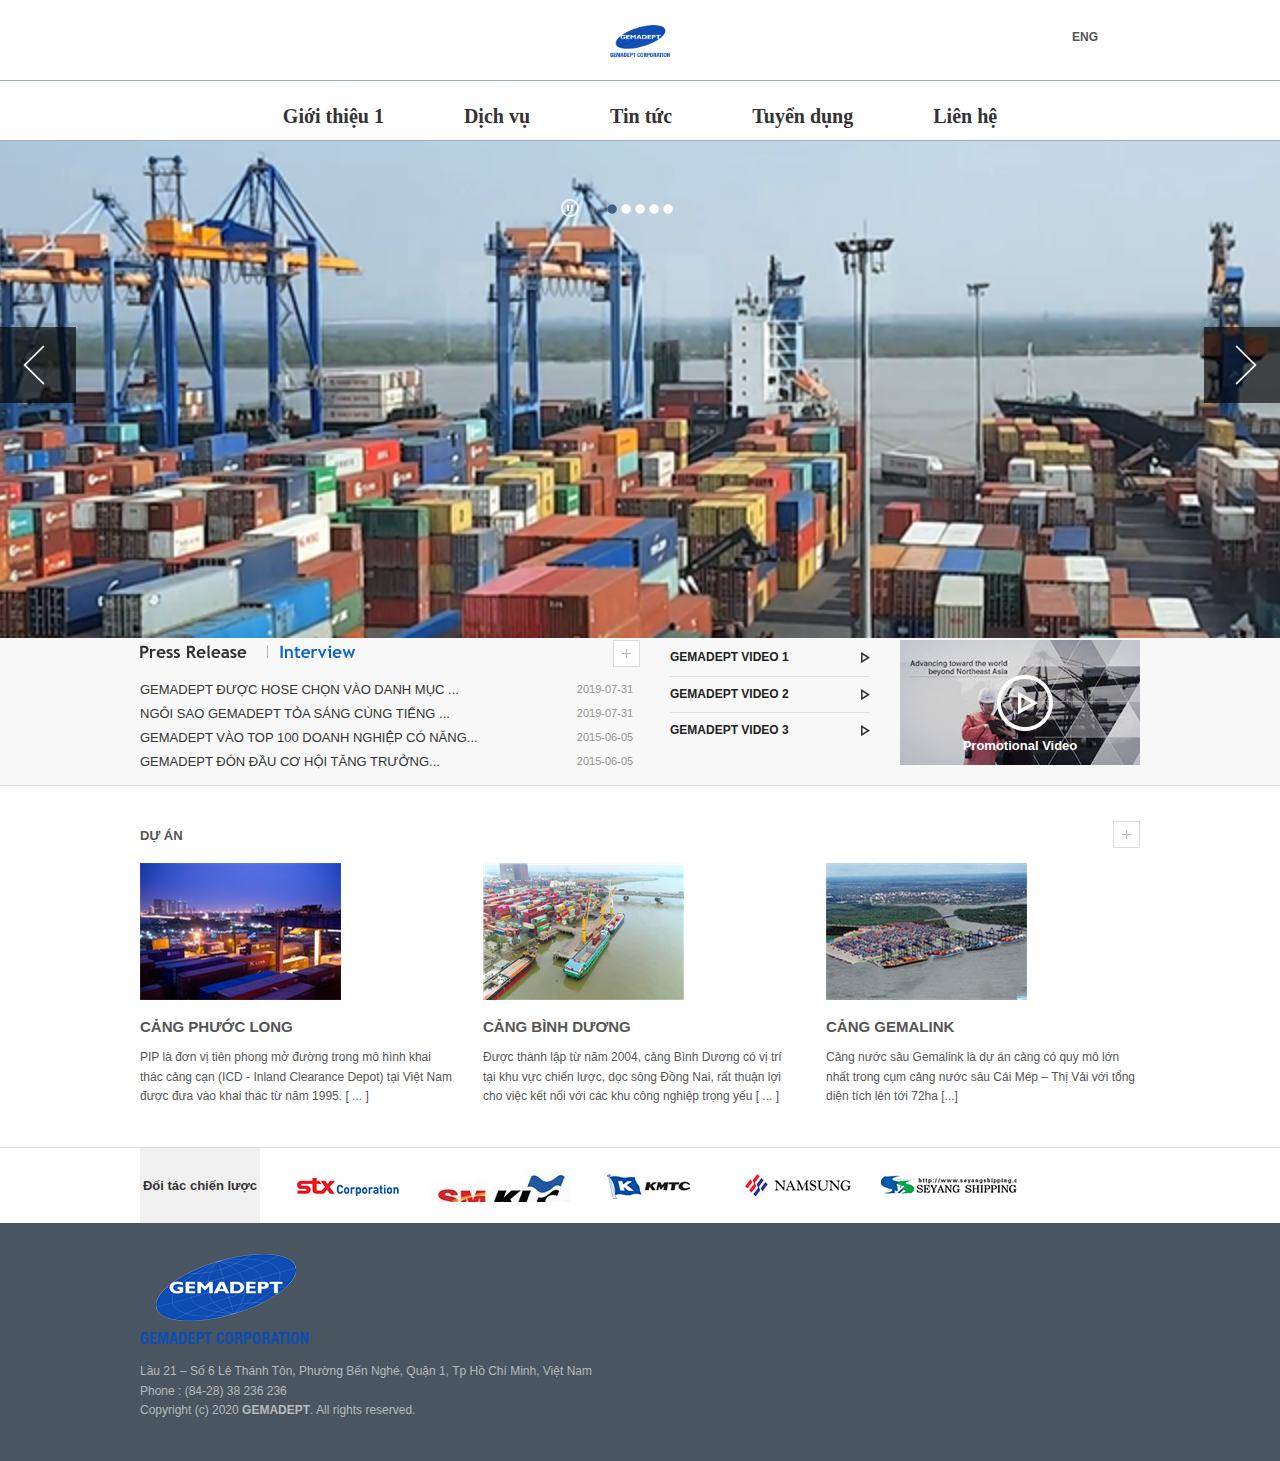
==== commit 5f37461f: "Wed 01/08/2020 17:02:04.12" ====
--- a/index.html
+++ b/index.html
@@ -5,7 +5,7 @@
 		}
 		gtag('js', new Date());
 
-		gtag('config', 'UA-111239294-1');</script><script src="https://spi.maps.daum.net/imap/map_js_init/postcode.v2.js"></script><script charset="UTF-8" type="text/javascript" src="https://t1.daumcdn.net/postcode/api/core/191007/1570443254160/191007.js"></script><script type="text/javascript" src="/_js/jquery.js"></script><script src="/_js/jquery-1.10.2.min.js" charset="utf-8"></script><script src="/_js/_cs/jquery/jquery-ui-1.9.2.custom.min.js" charset="utf-8"></script><link rel="stylesheet" type="text/css" href="/_js/_cs/jquery/jquery-ui-1.9.2.custom.min.css"><script src="/_js/_cs/jquery/jquery.cs_tab.js" charset="utf-8"></script><script src="/_js/_cs/jquery/jquery.cs_rolling.js" charset="utf-8"></script><script src="/_js/_cs/jquery/jquery.cs_plugin.js" charset="utf-8"></script><script src="/_js/jquery/jquery-ui-timepicker-addon.js"></script><script type="text/javascript" src="/_js/_common.js"></script><script src="/_js/_cs/func.js"></script><script src="/_js/common_base.js"></script><script src="/_js/fn/swfobject.js"></script><script src="/_js/jquery/uploadify/jquery.uploadify.v2.1.0.min.js"></script><script type="text/javascript">var _site_type = "",
+		gtag('config', 'UA-111239294-1');</script><script src="https://spi.maps.daum.net/imap/map_js_init/postcode.v2.js"></script><script charset="UTF-8" type="text/javascript" src="https://t1.daumcdn.net/postcode/api/core/191007/1570443254160/191007.js"></script><script type="text/javascript" src="/js/jquery.js"></script><script src="/js/jquery-1.10.2.min.js" charset="utf-8"></script><script src="/js/cs/jquery/jquery-ui-1.9.2.custom.min.js" charset="utf-8"></script><link rel="stylesheet" type="text/css" href="/js/cs/jquery/jquery-ui-1.9.2.custom.min.css"><script src="/js/cs/jquery/jquery.cs_tab.js" charset="utf-8"></script><script src="/js/cs/jquery/jquery.cs_rolling.js" charset="utf-8"></script><script src="/js/cs/jquery/jquery.cs_plugin.js" charset="utf-8"></script><script src="/js/jquery/jquery-ui-timepicker-addon.js"></script><script type="text/javascript" src="/js/_common.js"></script><script src="/js/cs/func.js"></script><script src="/js/common_base.js"></script><script src="/js/fn/swfobject.js"></script><script src="/js/jquery/uploadify/jquery.uploadify.v2.1.0.min.js"></script><script type="text/javascript">var _site_type = "",
 			_isLowBr_ = false,
 			_isMobile_ = false;</script><!--[if lt IE 9]>
 	<script> _isLowBr_ = true;</script>
@@ -18,12 +18,12 @@
 		} else {
 			//if(!_isLowBr_){
 			//모바일이 아닐때만 나눔고딕 웹폰트 적용
-			document.write("<style>@import url(/_css/webfont.css);</style>");
-			//document.write('<link type="text/css" href="/_css/webfont.css" rel="stylesheet">');
+			document.write("<style>@import url(/css/webfont.css);</style>");
+			//document.write('<link type="text/css" href="/css/webfont.css" rel="stylesheet">');
 			//}
-		}</script><style>@import url(/_css/webfont.css);</style><link type="text/css" href="/_css/common.css" rel="stylesheet"><link type="text/css" href="/eng/_css/common.css" rel="stylesheet"><script src="/eng/_js/common.js"></script><script src="/_js/_cs/f_topmenu.js" type="text/javascript"></script><link type="text/css" href="/eng/_css/main.css" rel="stylesheet"></head><body class="ismain"><div id="doc-wrap"><div id="header-wrap" style="height: 140px; border-bottom: 0px"><div class="mn-bar"></div><div class="header" id="header"><h1><a href="/"><img style="width: 6%;
+		}</script><style>@import url(/css/webfont.css);</style><link type="text/css" href="/css/common.css" rel="stylesheet"><link type="text/css" href="/eng/css/common.css" rel="stylesheet"><script src="/eng/js/common.js"></script><script src="/js/cs/f_topmenu.js" type="text/javascript"></script><link type="text/css" href="/eng/css/main.css" rel="stylesheet"></head><body class="ismain"><div id="doc-wrap"><div id="header-wrap" style="height: 140px; border-bottom: 0px"><div class="mn-bar"></div><div class="header" id="header"><h1><a href="/"><img style="width: 6%;
             padding: 0 !important;
-            margin: 0 !important" src="/img/logo_vn.png" alt="Gemadept"></a></h1><div id="menu-wrap"><h2 class="blind"></h2><div id="topmenu"><div class="depth1-wrap"><div class="ovbar" style="width: 0px; left: 0px"></div><ul class="depth1-ul"><li class="mn_li1 first" seq="1"><a class="mn_a1" href="#"><span>Giới thiệu</span></a><div class="depth2-wrap" style="display: none; opacity: 0"><div class="depth1-tit mn-tbox1"><strong>Giới thiệu</strong><br><span class="stit"></span><br><span class="stxt"></span></div><ul class="depth2-ul"><li class="mn_li2 first"><a class="mn_a2" href="#"><span>Tổng quan</span></a></li><li class="mn_li2"><a class="mn_a2" href="#"><span>Lịch sử</span></a><div class="depth3-wrap"><ul class="depth3-ul"><li class="mn_li3 first"><a class="mn_a3" href="#"><span>Cơ cấu</span></a></li><li class="mn_li3"><a class="mn_a3" href="#"><span>Lãnh đạo</span></a></li></ul></div></li><li class="mn_li2"><a class="mn_a2" href="#"><span>Lãnh đạo</span></a></li><li class="mn_li2"><a class="mn_a2" href="#"><span>Tầm nhìn</span></a></li><li class="mn_li2"><a class="mn_a2" href="#"><span>Sứ mệnh</span></a><div class="depth3-wrap"><ul class="depth3-ul"><li class="mn_li3 first"><a class="mn_a3" href="#"><span>Sứ mệnh 1</span></a></li><li class="mn_li3"><a class="mn_a3" href="#"><span>Sứ mệnh 2</span></a></li><li class="mn_li3"><a class="mn_a3" href="#"><span>Sứ mệnh 3</span></a></li></ul></div></li><li class="mn_li2"><a class="mn_a2" href="#"><span>Liên kết</span></a><div class="depth3-wrap"><ul class="depth3-ul"><li class="mn_li3 first"><a class="mn_a3" href="#"><span>Liên kết 1</span></a></li><li class="mn_li3"><a class="mn_a3" href="#"><span>Liên kết 2</span></a></li><li class="mn_li3"><a class="mn_a3" href="#"><span>Liên kết 3</span></a></li></ul></div></li><li class="mn_li2"><a class="mn_a2" href="#"><span>Điều lệ</span></a></li><li class="mn_li2"><a class="mn_a2" href="#"><span>Mục tiêu</span></a></li></ul></div></li><li class="mn_li1" seq="2"><a class="mn_a1" href="#"><span>Dịch vụ</span></a><div class="depth2-wrap" style="opacity: 0; display: none"><div class="depth1-tit mn-tbox2"><strong>Dịch vụ</strong><br><span class="stit"></span></div><ul class="depth2-ul"><li class="mn_li2 first"><a class="mn_a2" href="#"><span>Giới thiệu</span></a></li><li class="mn_li2"><a class="mn_a2" href="#"><span>Dịch vụ 1</span></a><div class="depth3-wrap"><ul class="depth3-ul"><li class="mn_li3 first"><a class="mn_a3" href="#"><span>Dịch vụ 2</span></a></li><li class="mn_li3"><a class="mn_a3" href="#"><span>Dịch vụ 3</span></a></li><li class="mn_li3"><a class="mn_a3" href="#"><span>Dịch vụ 4</span></a></li><li class="mn_li3"><a class="mn_a3" href="#"><span>Dịch vụ 5</span></a></li></ul></div></li><li class="mn_li2"><a class="mn_a2" href="#"><span>Khai thác cảng</span></a><div class="depth3-wrap"><ul class="depth3-ul"><li class="mn_li3 first"><a class="mn_a3" href="#"><span>Khai thác cảng 1</span></a></li><li class="mn_li3"><a class="mn_a3" href="#"><span>Khai thác cảng 2</span></a></li><li class="mn_li3"><a class="mn_a3" href="#"><span>Khai thác cảng 3</span></a></li></ul></div></li><li class="mn_li2"><a class="mn_a2" href="#"><span>Kho bãi</span></a><div class="depth3-wrap"><ul class="depth3-ul"><li class="mn_li3 first"><a class="mn_a3" href="#"><span>Kho bãi 1</span></a></li><li class="mn_li3"><a class="mn_a3" href="#"><span>Kho bãi 2</span></a></li><li class="mn_li3"><a class="mn_a3" href="#"><span>Kho bãi 3</span></a></li></ul></div></li></ul></div></li><li class="mn_li1" seq="3"><a class="mn_a1" href="#"><span>Tin tức</span></a><div class="depth2-wrap" style="display: none; opacity: 0"><div class="depth1-tit mn-tbox3"><strong>Tin tức</strong><br><span class="stit"></span></div><ul class="depth2-ul"><li class="mn_li2 first"><a class="mn_a2" href="#"><span>Thông báo</span></a></li><li class="mn_li2"><a class="mn_a2" href="#"><span>Tin tức cảng</span></a></li></ul></div></li><li class="mn_li1" seq="4"><a class="mn_a1" href="#"><span>Tuyển dụng</span></a><div class="depth2-wrap" style="opacity: 0; display: none"><div class="depth1-tit mn-tbox4"><strong>Tuyển dụng</strong><br><span class="stit"></span></div><ul class="depth2-ul"><li class="mn_li2 first"><a class="mn_a2" href="#"><span>Tuyển dụng công nhân</span></a><div class="depth3-wrap"><ul class="depth3-ul"><li class="mn_li3 first"><a class="mn_a3" href="#"><span>Vị trí 1</span></a></li><li class="mn_li3"><a class="mn_a3" href="#"><span>Vị trí 2</span></a></li></ul></div></li><li class="mn_li2"><a class="mn_a2" href="#"><span>Tuyển dụng nhân viên</span></a><div class="depth3-wrap"><ul class="depth3-ul"><li class="mn_li3 first"><a class="mn_a3" href="#"><span>Vị trí 1</span></a></li><li class="mn_li3"><a class="mn_a3" href="#"><span>Vị trí 2</span></a></li><li class="mn_li3"><a class="mn_a3" href="#"><span>Vị trí 3</span></a></li></ul></div></li><li class="mn_li2"><a class="mn_a2" href="#"><span>Tài liệu</span></a><div class="depth3-wrap"><ul class="depth3-ul"><li class="mn_li3 first"><a class="mn_a3" href="#"><span>Tài liệu chuyên ngành 1</span></a></li><li class="mn_li3"><a class="mn_a3" href="#"><span>Tài liệu chuyên ngành 2</span></a></li></ul></div></li></ul></div></li><li class="mn_li1" seq="5"><a class="mn_a1" href="#"><span>Liên hệ</span></a><div class="depth2-wrap" style="opacity: 0; display: none"><div class="depth1-tit mn-tbox5"><strong>Liên hệ</strong><br><span class="stit"></span></div><ul class="depth2-ul"><li class="mn_li2 first"><a class="mn_a2" href="#"><span>Liên hệ 1</span></a><div class="depth3-wrap"><ul class="depth3-ul"><li class="mn_li3 first"><a class="mn_a3" href="#"><span>Liên hệ 2</span></a></li><li class="mn_li3"><a class="mn_a3" href="#"><span>Liên hệ 3</span></a></li><li class="mn_li3"><a class="mn_a3" href="#"><span>Liên hệ 4</span></a></li></ul></div></li><li class="mn_li2"><a class="mn_a2" href="#"><span>Liên kết</span></a></li><li class="mn_li2"><a class="mn_a2" href="#"><span>Chính sách</span></a></li><li class="mn_li2"><a class="mn_a2" href="#"><span>QUy định</span></a></li></ul></div></li></ul></div></div></div><script>initNavigation();</script><script type="text/javascript"><!--
+            margin: 0 !important" src="/img/logo_vn.png" alt="Gemadept"></a></h1><div id="menu-wrap"><h2 class="blind"></h2><div id="topmenu"><div class="depth1-wrap"><div class="ovbar" style="width: 0px; left: 0px"></div><ul class="depth1-ul"><li class="mn_li1 first" seq="1"><a class="mn_a1" href="#"><span>Giới thiệu 1</span></a><div class="depth2-wrap" style="display: none; opacity: 0"><div class="depth1-tit mn-tbox1"><strong>Giới thiệu</strong><br><span class="stit"></span><br><span class="stxt"></span></div><ul class="depth2-ul"><li class="mn_li2 first"><a class="mn_a2" href="#"><span>Tổng quan</span></a></li><li class="mn_li2"><a class="mn_a2" href="#"><span>Lịch sử</span></a><div class="depth3-wrap"><ul class="depth3-ul"><li class="mn_li3 first"><a class="mn_a3" href="#"><span>Cơ cấu</span></a></li><li class="mn_li3"><a class="mn_a3" href="#"><span>Lãnh đạo</span></a></li></ul></div></li><li class="mn_li2"><a class="mn_a2" href="#"><span>Lãnh đạo</span></a></li><li class="mn_li2"><a class="mn_a2" href="#"><span>Tầm nhìn</span></a></li><li class="mn_li2"><a class="mn_a2" href="#"><span>Sứ mệnh</span></a><div class="depth3-wrap"><ul class="depth3-ul"><li class="mn_li3 first"><a class="mn_a3" href="#"><span>Sứ mệnh 1</span></a></li><li class="mn_li3"><a class="mn_a3" href="#"><span>Sứ mệnh 2</span></a></li><li class="mn_li3"><a class="mn_a3" href="#"><span>Sứ mệnh 3</span></a></li></ul></div></li><li class="mn_li2"><a class="mn_a2" href="#"><span>Liên kết</span></a><div class="depth3-wrap"><ul class="depth3-ul"><li class="mn_li3 first"><a class="mn_a3" href="#"><span>Liên kết 1</span></a></li><li class="mn_li3"><a class="mn_a3" href="#"><span>Liên kết 2</span></a></li><li class="mn_li3"><a class="mn_a3" href="#"><span>Liên kết 3</span></a></li></ul></div></li><li class="mn_li2"><a class="mn_a2" href="#"><span>Điều lệ</span></a></li><li class="mn_li2"><a class="mn_a2" href="#"><span>Mục tiêu</span></a></li></ul></div></li><li class="mn_li1" seq="2"><a class="mn_a1" href="#"><span>Dịch vụ</span></a><div class="depth2-wrap" style="opacity: 0; display: none"><div class="depth1-tit mn-tbox2"><strong>Dịch vụ</strong><br><span class="stit"></span></div><ul class="depth2-ul"><li class="mn_li2 first"><a class="mn_a2" href="#"><span>Giới thiệu</span></a></li><li class="mn_li2"><a class="mn_a2" href="#"><span>Dịch vụ 1</span></a><div class="depth3-wrap"><ul class="depth3-ul"><li class="mn_li3 first"><a class="mn_a3" href="#"><span>Dịch vụ 2</span></a></li><li class="mn_li3"><a class="mn_a3" href="#"><span>Dịch vụ 3</span></a></li><li class="mn_li3"><a class="mn_a3" href="#"><span>Dịch vụ 4</span></a></li><li class="mn_li3"><a class="mn_a3" href="#"><span>Dịch vụ 5</span></a></li></ul></div></li><li class="mn_li2"><a class="mn_a2" href="#"><span>Khai thác cảng</span></a><div class="depth3-wrap"><ul class="depth3-ul"><li class="mn_li3 first"><a class="mn_a3" href="#"><span>Khai thác cảng 1</span></a></li><li class="mn_li3"><a class="mn_a3" href="#"><span>Khai thác cảng 2</span></a></li><li class="mn_li3"><a class="mn_a3" href="#"><span>Khai thác cảng 3</span></a></li></ul></div></li><li class="mn_li2"><a class="mn_a2" href="#"><span>Kho bãi</span></a><div class="depth3-wrap"><ul class="depth3-ul"><li class="mn_li3 first"><a class="mn_a3" href="#"><span>Kho bãi 1</span></a></li><li class="mn_li3"><a class="mn_a3" href="#"><span>Kho bãi 2</span></a></li><li class="mn_li3"><a class="mn_a3" href="#"><span>Kho bãi 3</span></a></li></ul></div></li></ul></div></li><li class="mn_li1" seq="3"><a class="mn_a1" href="#"><span>Tin tức</span></a><div class="depth2-wrap" style="display: none; opacity: 0"><div class="depth1-tit mn-tbox3"><strong>Tin tức</strong><br><span class="stit"></span></div><ul class="depth2-ul"><li class="mn_li2 first"><a class="mn_a2" href="#"><span>Thông báo</span></a></li><li class="mn_li2"><a class="mn_a2" href="#"><span>Tin tức cảng</span></a></li></ul></div></li><li class="mn_li1" seq="4"><a class="mn_a1" href="#"><span>Tuyển dụng</span></a><div class="depth2-wrap" style="opacity: 0; display: none"><div class="depth1-tit mn-tbox4"><strong>Tuyển dụng</strong><br><span class="stit"></span></div><ul class="depth2-ul"><li class="mn_li2 first"><a class="mn_a2" href="#"><span>Tuyển dụng công nhân</span></a><div class="depth3-wrap"><ul class="depth3-ul"><li class="mn_li3 first"><a class="mn_a3" href="#"><span>Vị trí 1</span></a></li><li class="mn_li3"><a class="mn_a3" href="#"><span>Vị trí 2</span></a></li></ul></div></li><li class="mn_li2"><a class="mn_a2" href="#"><span>Tuyển dụng nhân viên</span></a><div class="depth3-wrap"><ul class="depth3-ul"><li class="mn_li3 first"><a class="mn_a3" href="#"><span>Vị trí 1</span></a></li><li class="mn_li3"><a class="mn_a3" href="#"><span>Vị trí 2</span></a></li><li class="mn_li3"><a class="mn_a3" href="#"><span>Vị trí 3</span></a></li></ul></div></li><li class="mn_li2"><a class="mn_a2" href="#"><span>Tài liệu</span></a><div class="depth3-wrap"><ul class="depth3-ul"><li class="mn_li3 first"><a class="mn_a3" href="#"><span>Tài liệu chuyên ngành 1</span></a></li><li class="mn_li3"><a class="mn_a3" href="#"><span>Tài liệu chuyên ngành 2</span></a></li></ul></div></li></ul></div></li><li class="mn_li1" seq="5"><a class="mn_a1" href="#"><span>Liên hệ</span></a><div class="depth2-wrap" style="opacity: 0; display: none"><div class="depth1-tit mn-tbox5"><strong>Liên hệ</strong><br><span class="stit"></span></div><ul class="depth2-ul"><li class="mn_li2 first"><a class="mn_a2" href="#"><span>Liên hệ 1</span></a><div class="depth3-wrap"><ul class="depth3-ul"><li class="mn_li3 first"><a class="mn_a3" href="#"><span>Liên hệ 2</span></a></li><li class="mn_li3"><a class="mn_a3" href="#"><span>Liên hệ 3</span></a></li><li class="mn_li3"><a class="mn_a3" href="#"><span>Liên hệ 4</span></a></li></ul></div></li><li class="mn_li2"><a class="mn_a2" href="#"><span>Liên kết</span></a></li><li class="mn_li2"><a class="mn_a2" href="#"><span>Chính sách</span></a></li><li class="mn_li2"><a class="mn_a2" href="#"><span>QUy định</span></a></li></ul></div></li></ul></div></div></div><script>initNavigation();</script><script type="text/javascript"><!--
 					function searchSubmit() {
 						alert("준비중입니다.");
 						return false;
@@ -32,7 +32,7 @@
 					--></script><div id="global-wrap"><div id="lang" class="gsel-lang"><dl><dt><a href="#"><span>ENG</span></a></dt><dd><ul id="sel-lang" class="sub-list"><li><a href="#" target="_blank" title="새창열림"><span>KOR</span></a></li><li><a href="#" target="_blank" title="새창열림"><span>JPN</span></a></li><li><a href="#" target="_blank" title="새창열림"><span>CHN</span></a></li><li><a href="#" target="_blank" title="새창열림"><span>RUS</span></a></li></ul></dd></dl></div><script type="text/javascript">var gnbLangSite = new topLangSel($("#lang dl"), {
 							box_mg_top: 60,
 							box_mg_bottom: 5
-						});</script><div class="allmenu"><button type="button" onclick="siteMenuAllShow();"><span>전체메뉴보기</span></button></div></div></div></div><div id="main-container-wrap" class="div-wrap init" style="min-height:650px"><script src="/_js/jquery/jquery.mvisual.js" type="text/javascript"></script><div class="m-visual-wrap" id="contents"><div class="m-visual"><div class="ctrl-btns"><button type="button" class="btn-prev"><span>previous</span></button> <button type="button" class="btn-next"><span>next</span></button> <span class="ctrl-btn"><button type="button" class="btn-play" style="display: none"><span>play</span></button> <button type="button" class="btn-pause"><span>stop</span></button></span></div><ul><li class="n1"><a href="#mvis01" class="nicon" seq="1"><span>1</span></a><div class="pcont" id="mvis01" style="position: absolute; display: none; opacity: 0"><img style="width:200%; max-height:500px" src="/img/cang1.png" alt="Global Hub Port"></div></li><li class="n2"><a href="#mvis02" class="nicon" seq="2"><span>2</span></a><div class="pcont" id="mvis02" style="position: absolute; display: none; opacity: 0"><img style="width:200%; max-height:500px" src="/img/cang2.png" alt="Sailing Toward the Best Port"></div></li><li class="n3"><a href="#mvis03" class="nicon" seq="3"><span>3</span></a><div class="pcont" id="mvis03" style="position: absolute; display: none; opacity: 0"><img style="width:200%; max-height:500px" src="/img/cang3.png" alt="World Class Port"></div></li><li class="n4"><a href="#mvis04" class="nicon" seq="4"><span>4</span></a><div class="pcont" id="mvis04" style="position: absolute; display: none; opacity: 0"><img style="width:200%; max-height:500px" src="/img/cang4.png" alt="Logistics Hub in Northeast Asia"></div></li><li class="n5"><a href="#mvis04" class="nicon over" seq="5"><span>5</span></a><div class="pcont" id="mvis05" style="position: absolute; display: block; opacity: 1"><img style="width:200%; max-height:500px" src="/img/slider2.jpg" alt="Port with Full of Spirits"></div></li></ul><script>mvisual.setBans();</script></div></div><div class="m-sec02"><div class="div-cont"><div class="mtab" id="mboardTab"><dl class="first"><dt class="press"><a href="#mBoard1" onclick="setBoardTab('mboardTab',1,'');return false;" onmouseover="setBoardTab('mboardTab',1,'');return false;" onfocus="setBoardTab('mboardTab',1,'');return false;" onblur="return false;"><span>Tin nổi bật</span></a></dt><dd class="datalist"><ul id="mBoard1"><li><span class="subject"><a href="#">GEMADEPT DUY TRÌ VỊ THẾ TOP 10 CÔNG TY UY ... <span class="date">2019-12-31</span></a></span></li><li><span class="subject"><a href="#">KHỞI CÔNG GIAI ĐOẠN 2 CẢNG NAM ĐÌNH VŨ... <span class="date">2019-12-31</span></a></span></li><li><span class="subject"><a href="#">TIỆC TRI ÂN ĐỐI TÁC, KHÁCH HÀNG NĂM 2019... <span class="date">2019-12-31</span></a></span></li><li><span class="subject"><a href="#">ĐI TÌM LỜI GIẢI CHO BÀI TOÁN CẢNG NƯỚC SÂU... <span class="date">2019-12-31</span></a></span></li></ul></dd><dd class="btnmore"><a href="#"><span>Xem thêm</span></a></dd></dl><dl class="isOn"><dt class="inter"><a href="#mBoard2"><span>Thông báo</span></a></dt><dd class="datalist"><ul id="mBoard2"><li><span class="subject"><a href="#">GEMADEPT ĐƯỢC HOSE CHỌN VÀO DANH MỤC ... <span class="date">2019-07-31</span></a></span></li><li><span class="subject"><a href="#">NGÔI SAO GEMADEPT TỎA SÁNG CÙNG TIẾNG ... <span class="date">2019-07-31</span></a></span></li><li><span class="subject"><a href="#">GEMADEPT VÀO TOP 100 DOANH NGHIỆP CÓ NĂNG... <span class="date">2015-06-05</span></a></span></li><li><span class="subject"><a href="#">GEMADEPT ĐÓN ĐẦU CƠ HỘI TĂNG TRƯỞNG... <span class="date">2015-06-05</span></a></span></li></ul></dd><dd class="btnmore"><a href="#"><span>Xem thêm</span></a></dd></dl></div><div class="m-pub"><ul><li><a href="#">GEMADEPT VIDEO 1</a></li><li><a href="#">GEMADEPT VIDEO 2</a></li><li><a href="#">GEMADEPT VIDEO 3</a></li></ul></div><div class="m-vod"><a href="#"><span>Promotional Video</span><img src="./_img/main/m_vod.jpg" alt="BPA video"></a></div></div></div><div class="m-sec03"><h3>DỰ ÁN</h3><div class="list first"><a href="#"><img src="/img/anhcang1.jpg" alt="New Port Development"></a><h4><a href="#">CẢNG PHƯỚC LONG</a></h4><p><a href="#">PIP là đơn vị tiên phong mở đường trong mô hình khai thác cảng cạn (ICD - Inland Clearance Depot) tại Việt Nam được đưa vào khai thác từ năm 1995. [ ... ]</a></p></div><div class="list"><a href="#"><img src="/img/anhcang2.jpg" alt="North Port Redevelopment"></a><h4><a href="#">CẢNG BÌNH DƯƠNG</a></h4><p><a href="#">Được thành lập từ năm 2004, cảng Bình Dương có vị trí tại khu vực chiến lược, dọc sông Đồng Nai, rất thuận lợi cho việc kết nối với các khu công nghiệp trọng yếu [ ... ]</a></p></div><div class="list"><a href="#"><img src="/img/anhcang3.jpg" alt="New Port Distripark Development"></a><h4><a href="#">CẢNG GEMALINK</a></h4><p><a href="#">Cảng nước sâu Gemalink là dự án cảng có quy mô lớn nhất trong cụm cảng nước sâu Cái Mép – Thị Vải với tổng diện tích lên tới 72ha [...]</a></p></div><a href="#" class="btn-more"><span>more</span></a></div><div class="m-banner"><div class="div-cont"><h3>Đối tác chiến lược</h3><div id="m-banner"><div id="ban-scroll"><ul style="width: 1350px; height: 33px"><li style="position: absolute; left: 0px; top: -33px; overflow: hidden; opacity: 1"><a href="#" title="새창열림" target="_blank"><img src="/_upload/bannermban01.gif" alt="stx Corporation"></a></li><li style="position: absolute; left: 150px; top: -33px; overflow: hidden; opacity: 1"><a href="#" title="새창열림" target="_blank"><img src="/_upload/bannerEUxj57mNdYzonREw.jpg" alt="KLC"></a></li><li style="position: absolute; left: 300px; top: -33px; overflow: hidden; opacity: 1"><a href="#" title="새창열림" target="_blank"><img src="/_upload/bannermban03.gif" alt="KMTC"></a></li><li style="position: absolute; left: 450px; top: -33px; overflow: hidden; opacity: 1"><a href="#" title="새창열림" target="_blank"><img src="/_upload/bannermban04.gif" alt="NAMSUNG"></a></li><li style="position: absolute; left: 600px; top: -33px; overflow: hidden; opacity: 1"><a href="#" title="새창열림" target="_blank"><img src="/_upload/bannermban05.gif" alt="SEYANG SHIPPING"></a></li><li style="position: absolute; left: 0px; top: 0px; overflow: hidden; opacity: 1"><a href="#" title="새창열림" target="_blank"><img src="/_upload/bannermban06.gif" alt="HEUNG-A"></a></li><li style="position: absolute; left: 150px; top: 0px; overflow: hidden; opacity: 1"><a href="#" title="새창열림" target="_blank"><img src="/_upload/bannermban07.gif" alt="HMM"></a></li><li style="position: absolute; left: 300px; top: 0px; overflow: hidden; opacity: 1"><a href="#" title="새창열림" target="_blank"><img src="/_upload/bannersZJlT1EMAM1Odb9s.png" alt="FIRA"></a></li><li style="position: absolute; left: 450px; top: 0px; overflow: hidden; opacity: 1"><a href="#" title="새창열림" target="_blank"><img src="/_upload/banneryvXFX5fep2CH7H28.gif" alt="HUTCHISONPORTS BUSAN"></a></li></ul></div><div class="btn-ctrls"><button type="button" class="btn-prev"><span>previous</span></button> <button type="button" class="btn-next"><span>next</span></button> <button type="button" class="btn-stop"><span>stop</span></button> <button type="button" class="btn-play" style="display: none"><span>play</span></button></div></div></div></div><script type="text/javascript" src="/_js/mscrollContent.js"></script><script type="text/javascript">$("#m-banner").scrollContent({
+						});</script><div class="allmenu"><button type="button" onclick="siteMenuAllShow();"><span>전체메뉴보기</span></button></div></div></div></div><div id="main-container-wrap" class="div-wrap init" style="min-height:650px"><script src="/js/jquery/jquery.mvisual.js" type="text/javascript"></script><div class="m-visual-wrap" id="contents"><div class="m-visual"><div class="ctrl-btns"><button type="button" class="btn-prev"><span>previous</span></button> <button type="button" class="btn-next"><span>next</span></button> <span class="ctrl-btn"><button type="button" class="btn-play" style="display: none"><span>play</span></button> <button type="button" class="btn-pause"><span>stop</span></button></span></div><ul><li class="n1"><a href="#mvis01" class="nicon" seq="1"><span>1</span></a><div class="pcont" id="mvis01" style="position: absolute; display: none; opacity: 0"><img style="width:200%; max-height:500px" src="/img/cang1.png" alt="Global Hub Port"></div></li><li class="n2"><a href="#mvis02" class="nicon" seq="2"><span>2</span></a><div class="pcont" id="mvis02" style="position: absolute; display: none; opacity: 0"><img style="width:200%; max-height:500px" src="/img/cang2.png" alt="Sailing Toward the Best Port"></div></li><li class="n3"><a href="#mvis03" class="nicon" seq="3"><span>3</span></a><div class="pcont" id="mvis03" style="position: absolute; display: none; opacity: 0"><img style="width:200%; max-height:500px" src="/img/cang3.png" alt="World Class Port"></div></li><li class="n4"><a href="#mvis04" class="nicon" seq="4"><span>4</span></a><div class="pcont" id="mvis04" style="position: absolute; display: none; opacity: 0"><img style="width:200%; max-height:500px" src="/img/cang4.png" alt="Logistics Hub in Northeast Asia"></div></li><li class="n5"><a href="#mvis04" class="nicon over" seq="5"><span>5</span></a><div class="pcont" id="mvis05" style="position: absolute; display: block; opacity: 1"><img style="width:200%; max-height:500px" src="/img/slider2.jpg" alt="Port with Full of Spirits"></div></li></ul><script>mvisual.setBans();</script></div></div><div class="m-sec02"><div class="div-cont"><div class="mtab" id="mboardTab"><dl class="first"><dt class="press"><a href="#mBoard1" onclick="setBoardTab('mboardTab',1,'');return false;" onmouseover="setBoardTab('mboardTab',1,'');return false;" onfocus="setBoardTab('mboardTab',1,'');return false;" onblur="return false;"><span>Tin nổi bật</span></a></dt><dd class="datalist"><ul id="mBoard1"><li><span class="subject"><a href="#">GEMADEPT DUY TRÌ VỊ THẾ TOP 10 CÔNG TY UY ... <span class="date">2019-12-31</span></a></span></li><li><span class="subject"><a href="#">KHỞI CÔNG GIAI ĐOẠN 2 CẢNG NAM ĐÌNH VŨ... <span class="date">2019-12-31</span></a></span></li><li><span class="subject"><a href="#">TIỆC TRI ÂN ĐỐI TÁC, KHÁCH HÀNG NĂM 2019... <span class="date">2019-12-31</span></a></span></li><li><span class="subject"><a href="#">ĐI TÌM LỜI GIẢI CHO BÀI TOÁN CẢNG NƯỚC SÂU... <span class="date">2019-12-31</span></a></span></li></ul></dd><dd class="btnmore"><a href="#"><span>Xem thêm</span></a></dd></dl><dl class="isOn"><dt class="inter"><a href="#mBoard2"><span>Thông báo</span></a></dt><dd class="datalist"><ul id="mBoard2"><li><span class="subject"><a href="#">GEMADEPT ĐƯỢC HOSE CHỌN VÀO DANH MỤC ... <span class="date">2019-07-31</span></a></span></li><li><span class="subject"><a href="#">NGÔI SAO GEMADEPT TỎA SÁNG CÙNG TIẾNG ... <span class="date">2019-07-31</span></a></span></li><li><span class="subject"><a href="#">GEMADEPT VÀO TOP 100 DOANH NGHIỆP CÓ NĂNG... <span class="date">2015-06-05</span></a></span></li><li><span class="subject"><a href="#">GEMADEPT ĐÓN ĐẦU CƠ HỘI TĂNG TRƯỞNG... <span class="date">2015-06-05</span></a></span></li></ul></dd><dd class="btnmore"><a href="#"><span>Xem thêm</span></a></dd></dl></div><div class="m-pub"><ul><li><a href="#">GEMADEPT VIDEO 1</a></li><li><a href="#">GEMADEPT VIDEO 2</a></li><li><a href="#">GEMADEPT VIDEO 3</a></li></ul></div><div class="m-vod"><a href="#"><span>Promotional Video</span><img src="./img/main/m_vod.jpg" alt="BPA video"></a></div></div></div><div class="m-sec03"><h3>DỰ ÁN</h3><div class="list first"><a href="#"><img src="/img/anhcang1.jpg" alt="New Port Development"></a><h4><a href="#">CẢNG PHƯỚC LONG</a></h4><p><a href="#">PIP là đơn vị tiên phong mở đường trong mô hình khai thác cảng cạn (ICD - Inland Clearance Depot) tại Việt Nam được đưa vào khai thác từ năm 1995. [ ... ]</a></p></div><div class="list"><a href="#"><img src="/img/anhcang2.jpg" alt="North Port Redevelopment"></a><h4><a href="#">CẢNG BÌNH DƯƠNG</a></h4><p><a href="#">Được thành lập từ năm 2004, cảng Bình Dương có vị trí tại khu vực chiến lược, dọc sông Đồng Nai, rất thuận lợi cho việc kết nối với các khu công nghiệp trọng yếu [ ... ]</a></p></div><div class="list"><a href="#"><img src="/img/anhcang3.jpg" alt="New Port Distripark Development"></a><h4><a href="#">CẢNG GEMALINK</a></h4><p><a href="#">Cảng nước sâu Gemalink là dự án cảng có quy mô lớn nhất trong cụm cảng nước sâu Cái Mép – Thị Vải với tổng diện tích lên tới 72ha [...]</a></p></div><a href="#" class="btn-more"><span>more</span></a></div><div class="m-banner"><div class="div-cont"><h3>Đối tác chiến lược</h3><div id="m-banner"><div id="ban-scroll"><ul style="width: 1350px; height: 33px"><li style="position: absolute; left: 0px; top: -33px; overflow: hidden; opacity: 1"><a href="#" title="새창열림" target="_blank"><img src="/upload/bannermban01.gif" alt="stx Corporation"></a></li><li style="position: absolute; left: 150px; top: -33px; overflow: hidden; opacity: 1"><a href="#" title="새창열림" target="_blank"><img src="/upload/bannerEUxj57mNdYzonREw.jpg" alt="KLC"></a></li><li style="position: absolute; left: 300px; top: -33px; overflow: hidden; opacity: 1"><a href="#" title="새창열림" target="_blank"><img src="/upload/bannermban03.gif" alt="KMTC"></a></li><li style="position: absolute; left: 450px; top: -33px; overflow: hidden; opacity: 1"><a href="#" title="새창열림" target="_blank"><img src="/upload/bannermban04.gif" alt="NAMSUNG"></a></li><li style="position: absolute; left: 600px; top: -33px; overflow: hidden; opacity: 1"><a href="#" title="새창열림" target="_blank"><img src="/upload/bannermban05.gif" alt="SEYANG SHIPPING"></a></li><li style="position: absolute; left: 0px; top: 0px; overflow: hidden; opacity: 1"><a href="#" title="새창열림" target="_blank"><img src="/upload/bannermban06.gif" alt="HEUNG-A"></a></li><li style="position: absolute; left: 150px; top: 0px; overflow: hidden; opacity: 1"><a href="#" title="새창열림" target="_blank"><img src="/upload/bannermban07.gif" alt="HMM"></a></li><li style="position: absolute; left: 300px; top: 0px; overflow: hidden; opacity: 1"><a href="#" title="새창열림" target="_blank"><img src="/upload/bannersZJlT1EMAM1Odb9s.png" alt="FIRA"></a></li><li style="position: absolute; left: 450px; top: 0px; overflow: hidden; opacity: 1"><a href="#" title="새창열림" target="_blank"><img src="/upload/banneryvXFX5fep2CH7H28.gif" alt="HUTCHISONPORTS BUSAN"></a></li></ul></div><div class="btn-ctrls"><button type="button" class="btn-prev"><span>previous</span></button> <button type="button" class="btn-next"><span>next</span></button> <button type="button" class="btn-stop"><span>stop</span></button> <button type="button" class="btn-play" style="display: none"><span>play</span></button></div></div></div></div><script type="text/javascript" src="/js/mscrollContent.js"></script><script type="text/javascript">$("#m-banner").scrollContent({
 					wrap: $("#ban-scroll"),
 					/*scroll-wrap 지정*/
 					vertical: false, //false:가로방향(기본), true:세로방향
--- a/css/common.css
+++ b/css/common.css
@@ -0,0 +1,381 @@
+@charset "utf-8"; 
+/* 2014-10-10 CSS CENTUMSOFT */
+
+/*html5호환설정*/
+* {margin:0;padding:0;} 
+html,body,div,span,object,iframe,
+h1,h2,h3,h4,h5,h6,p,blockquote,pre,
+abbr,address,cite,code,
+del,dfn,em,img,ins,kbd,q,samp,
+small,strong,sub,sup,var,
+b,i,
+dl,dt,dd,ol,ul,li,
+fieldset,form,label,legend,
+
+article,aside,canvas,details,figcaption,figure,
+footer,header,hgroup,menu,nav,section,summary,
+time,mark,audio,video {border:0;outline:0;background:transparent;font-size:100%;}
+table,caption,tbody,tfoot,thead,tr,th,td {outline:0;background:transparent;font-size:100%;}
+article,aside,canvas,details,figcaption,figure,
+footer,header,hgroup,menu,nav,section,summary {display:block;}
+nav, ul {list-style:none;}
+blockquote,q {quotes:none;}
+blockquote:before,blockquote:after,
+q:before,q:after {content:"";content:none;}
+
+a {margin:0;padding:0;border:0;font-size:100%;}
+ins {color:#000;text-decoration:none;}
+mark {color:#000;font-style:italic;font-weight:700;}
+del {text-decoration:line-through;}
+abbr[title],dfn[title] {border-bottom:1px dotted #000;cursor:help;}
+
+hr {display:block;height:1px;border:0;border-top:1px solid #cccccc;margin:1em 0;padding:0;}
+input,select {}
+th,td {}
+
+/*body {font:13px/1.231"돋움",arial,helvetica,clean,sans-serif;}*/
+/*돋움외다른폰트sub로지정할경우ie8+에디터사용시줄간격튀는현상이발생함*/
+body {/* font-family:"돋움"; */font-family:NanumGothic, "Nanum Gothic","나눔고딕","돋움",Dotum,Verdana,Arial,helvetica,clean,sans-serif;font-size:13px;color:#555;line-height:150%;}
+
+select,input,button,textarea,button {font-family:"Nanum Gothic", NanumGothic,"나눔고딕","돋움",Dotum,Verdana,Arial,helvetica,clean,sans-serif;}
+input {border:1px solid #ccc;height:16px;padding:2px 3px 1px 3px;}
+input[type="radio"],input[type="checkbox"] {border:none;padding:0;margin:0}
+input[type="file"] {border:0;padding:0;margin:0;height:auto;}
+table {font-size:inherit;font:100%;}
+pre,code,kbd,samp,tt {font-family:monospace;/* *font-size:108%; */line-height:100%;}
+
+/*글자속성*/
+a {color:#555;text-decoration:none;}
+a:visited, a:visited {color:#555;text-decoration:none;}
+a.visited, a.visited:visited {color:#555;text-decoration:none;}
+a:hover, a:hover, a.visited:hover {color:#555;text-decoration:none;}
+
+/*LIST요소기본*/
+li {list-style:none;}
+ul.fllistli {float:left;}
+ul.fllist:after {clear:both;display:block;content:"";}
+ol.onum > li {list-style-type:decimal}
+.onum {padding-left:22px;}
+
+/*Form요소들기본*/
+fieldset {padding:0px;margin:0px;border:0px;}
+legend {display:none;}
+
+input.text,input.password {border-left:1px solid #cbcbcb;border-top:1px solid #cbcbcb;border-right:1px solid #e4e4e4;border-bottom:1px solid #e4e4e4;background:#f8f8f8;height:28px;line-height:28px;padding:0 5px;}
+input.file {border:1px solid #ddd;height:16px;padding:2px;font-size:100%;line-height:110%;}
+input.image,input.radio,input.checkbox {border:0px !important;vertical-align:middle;padding:0px;margin:0px;}
+input.num {text-align:right;border:1px solid #ddd;height:16px;padding:2px;font-size:100%;line-height:110%;}
+input.readonly {background-color:#f7f7f7;}
+textarea {border:1px solid #ddd;padding:2px 5px;}
+select.select {border:1px solid #ddd;height:28px;vertical-align:top;line-height:28px;min-width:60px;}
+
+
+.pointer,.hand {cursor:pointer;}
+
+.en {font-family:verdana}
+.icost {
+	background:url(../admin/img/siteAdmin/common/num_bar.html)repeat right 0px;
+	border:1px solid #aeaeae;
+	text-align:right;
+	width:86px;
+	height:17px;
+	padding-right:1px;
+	letter-spacing:2px;font-family:verdana
+}
+.ipercent {
+	background:url(../admin/img/siteAdmin/common/num_bar.html)repeat right 0px;
+	border:1px solid #aeaeae;
+	width:26px;
+	text-align:right;
+	height:17px;
+	padding-right:1px;
+	letter-spacing:2px;font-family:verdana
+}
+.inum {
+background:url(../admin/img/siteAdmin/common/num_bar.html)repeat right 0px;
+	border:1px solid #aeaeae;
+	text-align:right;
+	height:17px;
+	padding-right:1px;
+	letter-spacing:2px;font-family:verdana
+}
+.inum3 {width:26px;}
+.inum4 {width:36px;}
+.inum5 {width:46px;}
+.inum6 {width:56px;}
+
+/*이미지요소기본*/
+img {border:0px;vertical-align:middle;}
+img.button {cursor:pointer;}
+button.imgBtn {padding:0px;margin:0px;border:0px;cursor:pointer;}
+
+.imgBorder {padding:4px;border:1px solid #DDD;}
+
+/* ime-mode */
+.imeOff {ime-mode:disabled;}
+
+/*Table*/
+/*테이블스타일지정시개별로지정해주시기바랍니다!!*/
+
+
+/*기본스타일정의*/
+/*플로팅*/
+.fr {float:right;}
+.fl {float:left;}
+.cr {clear:both;}
+.aftercr:after {clear:both;content:"";display:block;}
+
+/*텍스트정렬*/
+.tc {text-align:center;}
+.tl {text-align:left;}
+.tr {text-align:right;}
+
+/*박스유형*/
+.isbox {display:block;position:relative;}
+.isabs {position:absolute;}
+.inline {display:inline-block;}
+
+/*포지셔닝*/
+.pos_r {position:relative;}
+.pos_a {position:absolute;}
+
+/*글자자름*/
+.ellipsis {white-space:nowrap;overflow:hidden;text-overflow:ellipsis;}
+
+/*숨김*/
+.hidden {display:none;}
+.blind, .vdpn {width:1px;height:1px;overflow:hidden;position:absolute;top:-1000em;left:-1000em;}
+
+
+/*공백 / 값 수정 금지 */
+.gap10 {height:10px;clear:both;overflow:hidden;}
+.gap20 {height:20px;clear:both;overflow:hidden;}
+.gap30 {height:30px;clear:both;overflow:hidden;}
+
+.gap {height:40px;clear:both;}
+.sgap {height:25px;clear:both;}
+.ssgap {height:15px;clear:both;}
+
+/*정렬*/
+.left,.l {text-align:left !important;}
+.right,.r {text-align:right !important;}
+.center,.c {text-align:center !important;}
+.vtop, .vtop * {vertical-align:text-top !important;}
+.vcen, .vcen * {vertical-align:middle !important;}
+.vfoot,.vfoot * {vertical-align:text-bottom !important;}
+.vtop2 {vertical-align:top !important;}
+.vcen2 {vertical-align:middle !important;}
+.vfoot2 {vertical-align:bottom !important;}
+
+/* 들여쓰기 */
+.indent {margin-left:20px;}
+.indent.c-list01,.indent.c-list02,.indent.c-list01-li,.indent.c-list02-li {margin-left:10px;}
+
+/*속성*/
+.hf {height:100%;}
+.wf {width:100%;}
+.wf1 {width:99%;}
+.h20 {height:20px;}
+
+
+/*폰트색상*/
+.c0 {color:#000;}
+.c2 {color:#222;}
+.c3 {color:#333;}
+.c5 {color:#555;}
+.c6 {color:#666;}
+.c8 {color:#888;}
+.c9 {color:#999;}
+.cf {color:#fff;}
+.cg1 {color:#69696a;}
+.cg2 {color:#ababab;}
+.cg3 {color:#848484;}
+.cg4 {color:#727272;}
+.cg5 {color:#b3b7bc;}
+.cred {color:#DF2519;}
+.cblue {color:#2176C6;}
+.cblue1 {color:#034ea1;}
+.cpink {color:#f9587d}
+.cgold {color:#b8883c;}
+.cgreen {color:#758d0a;}
+.cbrown {color:#9F2C00;}
+.corg {color:#ff5612;}
+
+.bgray {background-color:#EAEAEA;border:1px solid #7F9DB9;}
+
+/*폰트속성*/
+.nb {font-weight:normal;}
+.b {font-weight:700;}
+.fs {font-size:90%}
+.fb {font-size:120%;}
+
+.f9 {font-size:9px;}
+.f10 {font-size:10px;}
+.f11 {font-size:11px;}
+.f12 {font-size:12px;}
+.f13 {font-size:13px;}
+.f14 {font-size:14px;}
+.f15 {font-size:15px;}
+.f16 {font-size:16px;}
+.f17 {font-size:17px;}
+.f18 {font-size:18px;}
+.f20 {font-size:20px;}
+
+/*도움말공통*/
+.fhelp {font-size:11px;color:#6381aa;line-height:130%;}
+
+/*줄간격*/
+.tlh190 {line-height:190%;}
+.tlh180 {line-height:180%;}
+.tlh170 {line-height:170%;}
+.tlh160 {line-height:160%;}
+.tlh150 {line-height:150%;}
+.tlh140 {line-height:140%;}
+.tlh130 {line-height:130%;}
+.tlh120 {line-height:120%;}
+.tlh110 {line-height:110%;}
+
+/*영문,숫자*/
+.en {font-size:90%;font-family:Verdana;}
+
+/*회색조*/
+.gray {filter:opacity(60%);}
+
+
+/*패딩5,10단위만지정함*/
+.pad5a {padding:5px}
+.pad5tf {padding-top:5px;padding-bottom:5px}
+.pad5lr {padding-left:5px;padding-right:5px;}
+.pad5r {padding-right:5px}
+.pad5l {padding-left:5px}
+.pad5t {padding-top:5px}
+.pad5f {padding-bottom:5px}
+.pad10a {padding:10px}
+.pad10tf {padding-top:10px;padding-bottom:10px}
+.pad10lr {padding-left:10px;padding-right:10px;}
+.pad10r {padding-right:10px}
+.pad10l {padding-left:10px}
+.pad10t {padding-top:10px}
+.pad10f {padding-bottom:10px}
+.pad15a {padding:15px}
+.pad15tf {padding-top:15px;padding-bottom:15px}
+.pad15lr {padding-left:15px;padding-right:15px;}
+.pad15r {padding-right:15px}
+.pad15l {padding-left:15px}
+.pad15t {padding-top:15px}
+.pad15f {padding-bottom:15px}
+.pad20a {padding:20px}
+.pad20tf {padding-top:20px;padding-bottom:20px}
+.pad20lr {padding-left:20px;padding-right:20px;}
+.pad20r {padding-right:20px}
+.pad20l {padding-left:20px}
+.pad20t {padding-top:20px}
+.pad20f {padding-bottom:20px}
+.pad25a {padding:25px}
+.pad25tf {padding-top:25px;padding-bottom:25px}
+.pad25lr {padding-left:25px;padding-right:25px;}
+.pad25r {padding-right:25px}
+.pad25l {padding-left:25px}
+.pad25t {padding-top:25px}
+.pad25f {padding-bottom:25px}
+.pad30a {padding:30px}
+.pad30tf {padding-top:30px;padding-bottom:30px}
+.pad30lr {padding-left:30px;padding-right:30px;}
+.pad30r {padding-right:30px}
+.pad30l {padding-left:30px}
+.pad30t {padding-top:30px}
+.pad30f {padding-bottom:30px}
+.pad40a {padding:40px}
+.pad40tf {padding-top:40px;padding-bottom:40px}
+.pad40lr {padding-left:40px;padding-right:40px;}
+.pad40r {padding-right:40px}
+.pad40l {padding-left:40px}
+.pad40t {padding-top:40px}
+.pad40f {padding-bottom:40px}
+.pad50a {padding:50px}
+.pad50tf {padding-top:50px;padding-bottom:50px}
+.pad50lr {padding-left:50px;padding-right:50px;}
+.pad50r {padding-right:50px}
+.pad50l {padding-left:50px}
+.pad50t {padding-top:50px}
+.pad50f {padding-bottom:50px}
+
+
+/*마진*/
+.no_mgf {margin-bottom:0px !important;}
+.mg5f {margin-bottom:5px;}
+.mg10f {margin-bottom:10px;}
+.mg15f {margin-bottom:15px;}
+.mg20f {margin-bottom:20px;}
+.mg25f {margin-bottom:25px;}
+.mg30f {margin-bottom:30px;}
+.mg40f {margin-bottom:40px;}
+.mg50f {margin-bottom:50px;}
+.mg60f {margin-bottom:60px;}
+.mg5t {margin-top:5px;}
+.mg10t {margin-top:10px;}
+.mg15t {margin-top:15px;}
+.mg20t {margin-top:20px;}
+.mg25t {margin-top:25px;}
+.mg30t {margin-top:30px;}
+.mg40t {margin-top:40px;}
+.mg50t {margin-top:50px;}
+.mg60t {margin-top:60px;}
+.mg5 {margin-left:5px;}
+.mg10 {margin-left:10px;}
+.mg15 {margin-left:15px;}
+.mg20 {margin-left:20px;}
+.mg25 {margin-left:25px;}
+.mg30 {margin-left:30px;}
+.mg40 {margin-left:40px;}
+.mg50 {margin-left:50px;}
+.mg60 {margin-left:60px;}
+.mg5r {margin-right:5px;}
+.mg10r {margin-right:10px;}
+.mg15r {margin-right:15px;}
+.mg20r {margin-right:20px;}
+.mg25r {margin-right:25px;}
+.mg30r {margin-right:30px;}
+.mg40r {margin-right:40px;}
+.mg50r {margin-right:50px;}
+.mg60r {margin-right:60px;}
+.mg5a {margin:5px;}
+.mg10a {margin:10px;}
+.mg15a {margin:15px;}
+.mg20a {margin:20px;}
+.mg25a {margin:25px;}
+.mg30a {margin:30px;}
+.mg50tf {margin-top:50px;margin-bottom:50px}
+.mg50lr {margin-left:50px;margin-right:50px;}
+
+/*가로크기*/
+.w500 {width:500px !important;}
+.w100 {width:100px !important;}
+.w90 {width:90px !important;}
+.w80 {width:80px !important;}
+.w70 {width:70px !important;}
+.w60 {width:60px !important;}
+.w50 {width:50px !important;}
+.w40 {width:40px !important;}
+.w30 {width:30px !important;}
+.w20 {width:30px !important;}
+
+.w100p {width:100% !important;}
+.w98p {width:98% !important;}
+.w90p {width:90% !important;}
+.w80p {width:80% !important;}
+.w70p {width:70% !important;}
+.w60p {width:60% !important;}
+.w50p {width:49% !important;}
+.w40p {width:40% !important;}
+.w33p {width:33% !important;}
+.w30p {width:30% !important;}
+.w25p {width:25% !important;}
+
+/*관리자패널*/
+#admPannel {position:fixed;left:0px;bottom:0px;width:100%;z-index:7000;height:60px;text-align:center;background:#f8f8f8;border-top:2px solid #1289ca;}
+#admPannel.cfgPannel {width:940px;margin:0 auto 0 auto;height:27px;text-align:left;padding:10px 0px 10px 0px;font-size:11px;}
+
+/*하나의분류항목H3제목
+.tit_s {line-height:18px;padding-left:18px;color:#0565a7;font-size:12px;background:url(/admin/img/blt01.gif)no-repeatleft2px}
+*/--- a/eng/css/common.css
+++ b/eng/css/common.css
@@ -0,0 +1,25 @@
+@charset "utf-8"; 
+@import "../../css/board.css";
+@import "../../css/style.default.css";
+@import "../../css/prg.style.css";
+@import "../../css/popup.css";
+@import "layout.css";
+@import "content.css";
+
+
+body {font-family:"Arial","Helvetica","Verdana","sans-serif",Nanum Gothic,NanumGothic,"나눔고딕","돋움";}
+
+/* style.default.css : 오버라이딩 */
+.c-tit01, .c-tit02, .c-tit03, .c-tit04 {letter-spacing:0px;}
+.c-list01 .c-list04 {margin-top:5px}
+.c-list01 .c-list04 li {font-size:13px; padding:0 0 0px 11px;}
+
+.tbl-type01 th {font-weight:bold;}
+.c-tab01 li a {letter-spacing:0px;}
+.c-serif {font-family:Georgia; }
+
+.tbl-type03 td {font-size:12px}
+
+.top-wide-popups .btn-more {display:none;}
+.top-wide-popups .close-btns {width:130px;}
+.top-wide-popups .close-btns label {font-size:13px;letter-spacing:0;}--- a/eng/css/main.css
+++ b/eng/css/main.css
@@ -0,0 +1,109 @@
+@charset "utf-8";
+/* 2015-03-17 CSS CENTUMSOFT */
+
+/* visual */
+.m-visual-wrap {position:relative;width:100%;height:470px;text-align:center;}
+.m-visual-wrap .m-visual {width:1000px;margin:0 auto;}
+.m-visual-wrap .ctrl-btns button {position:absolute;width:76px;height:76px;cursor:pointer;border:0;background:url(../img/Main/ctrl_btn.png) no-repeat;text-indent:-9999px;z-index:100;}
+.m-visual-wrap .ctrl-btns button.btn-prev {left:0;top:187px;background-position:0 0;}
+.m-visual-wrap .ctrl-btns button.btn-next {right:0;top:187px;background-position:-96px 0;}
+.m-visual-wrap .ctrl-btn {display:block;width:140px;text-align:left;margin:0 auto;}
+.m-visual-wrap .ctrl-btn button {width:19px;height:19px;position:absolute;top:59px;left:50%;margin-left:-80px;}
+.m-visual-wrap .ctrl-btn .btn-pause {background-position:-95px -96px;}
+.m-visual-wrap .ctrl-btn .btn-play {background-position:-164px -96px;}
+.m-visual ul {position:relative;text-align:center;}
+.m-visual li {display:inline;vertical-align:top;/* width:30px;*width:34px; */margin:0 2px}
+.m-visual .nicon {position:relative;display:inline-block;width:10px;height:10px;overflow:hidden;z-index:1000;background:url(../img/Main/ctrl_btn.png) no-repeat -144px -100px;text-align:center;top:60px;}
+.m-visual .nicon span {width:1px;height:1px;overflow:hidden;font-size:0;line-height:0;position:absolute;}
+.m-visual .nicon.over {background-position:-124px -100px;}
+.m-visual .pcont {position:absolute;left:-500px;top:0px;height:100%;z-index:10}
+
+/* m-sec02 */
+.m-sec02 {background:#f8f8f8;width:100%;border-bottom:1px solid #ddd;padding:30px 0 20px;overflow:hidden;}
+.m-sec02 .mtab, .m-sec02 .m-pub, .m-sec02 .m-vod {float:left;}
+.m-sec02 .mtab {width:500px;position:relative;margin-top:5px;}
+.m-sec02 .mtab dt {float:left;z-index:300;height:17px;background:url(../img/Main/mtab_vbar.jpg) no-repeat 0 0;}
+.m-sec02 .mtab dt.press {background:none;}
+.m-sec02 .mtab dt a {display:block;width:114px;height:17px;cursor:pointer;margin:0 13px;}
+.m-sec02 .mtab dt.press a {background:url(../img/Main/press_tit.jpg) no-repeat 0 0;width:114px;margin-left:0;}
+.m-sec02 .mtab dt.ceo a {background:url(../img/Main/ceo_tit.jpg) no-repeat 0 0;width:98px;} 
+.m-sec02 .mtab dt.inter a {background:url(../img/Main/inter_tit.jpg) no-repeat 0 0;width:76px;} 
+.m-sec02 .mtab dt.press a:hover, .m-sec02 .mtab .isOn dt.press a {background:url(../img/Main/press_tit_o.jpg) no-repeat 0 0;}
+.m-sec02 .mtab dt.ceo a:hover, .m-sec02 .mtab .isOn dt.ceo a {background:url(../img/Main/ceo_tit_o.jpg) no-repeat 0 0;}
+.m-sec02 .mtab dt.inter a:hover, .m-sec02 .mtab .isOn dt.inter a {background:url(../img/Main/inter_tit_o.jpg) no-repeat 0 0;}
+.m-sec02 .mtab dt a span {width:1px;height:1px;overflow:hidden;font-size:0;line-height:0;position:absolute;}
+.m-sec02 .mtab dt a * {vertical-align:top;}
+.m-sec02 .mtab .isOn dt a {position:relative;}
+.m-sec02 .mtab dd {display:none;}
+.m-sec02 .mtab .isOn dd {display:block;}
+.m-sec02 .mtab dd.datalist {position:absolute;top:30px;left:0;width:500px;z-index:10;}
+.m-sec02 .mtab .datalist ul {width:100%;height:80px;padding-top:2px;}
+.m-sec02 .mtab .datalist ul:after {clear:both;content:"";display:block;}
+.m-sec02 .mtab .datalist li {position:relative;float:left;width:100%;word-break:break-all;line-height:24px;height:24px;}
+.m-sec02 .mtab .datalist li span {cursor:pointer;display:block;}
+.m-sec02 .mtab .datalist li * {vertical-align:middle;}
+.m-sec02 .mtab .datalist li a {display:inline-block;*display:inline;*zoom:1;width:390px;overflow:hidden;text-overflow:ellipsis;white-space:nowrap;color:#333;}
+.m-sec02 .mtab .datalist li .subject a:hover {font-weight:bold;text-decoration:underline;}
+.m-sec02 .mtab .datalist li .date {position:absolute;right:0px;top:0px;font-size:11px;color:#929292;display:block;width:70px;text-align:center;}
+.m-sec02 .mtab dd.btnmore a {position:absolute;display:block;right:0px;top:-5px;background:url(../img/Main/btn_more.gif) no-repeat 0 0;width:27px;height:27px;z-index:500}
+.m-sec02 .mtab dd.btnmore a span {width:1px;height:1px;overflow:hidden;font-size:0;line-height:0;} 
+.m-sec02 .mtab li.no-data {background:none;padding-top:30px;}
+/* m-sec02 m-pub */
+.m-sec02 .m-pub {width:200px;margin:0 30px;}
+.m-sec02 .m-pub h3 {margin:0 0 8px;}
+.m-sec02 .m-pub li a {background:url(../img/Main/pub_arr.gif) no-repeat right center;display:block;border-top:1px solid #ddd;font-size:12px;font-weight:bold;color:#222;text-transform:uppercase;padding:8px 0;}
+.m-sec02 .m-pub li:first-child a {border-top:0;}
+.m-sec02 .m-pub li a:hover {color:#0e65c6;background:url(../img/Main/pub_arr_o.gif) no-repeat right center;}
+/* m-sec02 m-vod */
+.m-sec02 .m-vod {width:240px; position:relative;}
+.m-sec02 .m-vod a span {position:absolute; text-align:center; bottom:10px; font-size:13px;font-weight:bold;color:#fff; width:240px}
+/* m-sec03 */
+.m-sec03 {position:relative;width:1000px;margin:0 auto;text-align:left;padding:40px 0;overflow:hidden;}
+.m-sec03 h3 {margin-bottom:17px;}
+.m-sec03 .list {float:left;width:313px;margin-left:30px;}
+.m-sec03 .list.first {margin-left:0;}
+.m-sec03 .list h4 {margin:17px 0 12px;font-size:15px;color:#333;}
+.m-sec03 .list a {display:block;}
+.m-sec03 .list a:hover {text-decoration:underline;}
+.m-sec03 .list p {font-size:12px;}
+.m-sec03 .btn-more {position:absolute;top:35px;right:0;background:url(../img/Main/btn_more.gif) no-repeat 0 0;display:block;width:27px;height:27px;}
+.m-sec03 .btn-more span {width:1px;height:1px;overflow:hidden;font-size:0;line-height:0;position:absolute;}
+
+/* m-banner */
+.m-banner {width:100%;border-top:1px solid #ddd;overflow:hidden;}
+.m-banner h3 {float:left;background:#f0f0f0;color:#333;width:120px;text-align:center;padding:28px 0;}
+.m-banner #m-banner {position:relative;float:left;width:870px;margin-left:10px;}
+.m-banner #m-banner .btn-ctrls button {position:absolute;border:0;width:22px;height:23px;cursor:pointer;text-indent:-9999px;z-index:10;background:url(../../kor/img/Main/m_ctrl_btns.png) no-repeat 0 0;z-index:100}
+.m-banner #m-banner .btn-ctrls button.btn-prev {right:44px;top:26px;background-position:0 0}
+.m-banner #m-banner .btn-ctrls button.btn-next {right:22px;top:26px;background-position:-22px 0}
+.m-banner #m-banner .btn-ctrls button.btn-stop {right:0;top:26px;background-position:-88px 0;width:23px;}
+.m-banner #m-banner .btn-ctrls button.btn-play {right:0;top:26px;background-position:-44px -30px;display:none;width:23px;}
+.m-banner #m-banner .btn-ctrls button.btn-prev:hover, .m-banner #m-banner .btn-ctrls button.btn-prev:focus, .m-banner #m-banner .btn-ctrls button.btn-prev:active {background-position:0px -30px}
+.m-banner #m-banner .btn-ctrls button.btn-next:hover, .m-banner #m-banner .btn-ctrls button.btn-next:focus, .m-banner #m-banner .btn-ctrls button.btn-next:active {background-position:-22px -30px}
+.m-banner #m-banner #ban-scroll {position:relative;width:90%;height:33px;margin:21px 0;overflow:hidden;}
+.m-banner #m-banner #ban-scroll li {text-align:center;width:158px;}
+
+/* 설문조사 */
+.isIE7 #m-survey-wrap {background:#14A1AB;display:none;}
+#m-survey-wrap {width:100%;position:fixed;bottom:-110px;left:0;height:45px;padding:28px 0 27px 0;background:url(../../kor/img/Main/m_survey_bg.png) repeat 0 0;z-index:4500;display:none;}
+#m-survey-wrap .btn-sopen {position:absolute; color:#fff; background:url(../../kor/img/Main/m_survey_bg.png) repeat 0 0; top:-90px;right:0px;  font-weight:700;letter-spacing:-1px;line-height:110%;width:95px;height:83px;}
+#m-survey-wrap .btn-sopen span {position:relative;line-height:110%;display:block;background:url(../../kor/img/Main/blt_survey.png) no-repeat center 12px; padding-top:20px;width:95px; height:45px;padding-top:38px;font-size:13px;}
+#m-survey-wrap .div-cont {width:865px;}
+#m-survey-wrap h3 {float:left;background:url(../../kor/img/Main/blt_survey.png) no-repeat 0 10px;color:#fff;font-size:17px;font-weight:800;letter-spacing:-1px;padding:10px 0 0 26px;line-height:120%;}
+#m-survey-wrap button {border:0;cursor:pointer;}
+#m-survey-wrap .ctrl-btns span {position:absolute;top:0;left:0;width:1px;height:1px;overflow:hidden;}
+#m-survey-wrap .ctrl-btns {float:left;margin:14px 22px 0;overflow:hidden;}
+#m-survey-wrap .ctrl-btns button {border:0;color:transparent;width:9px;height:12px;background:url(../../kor/img/Main/m_ctrl_btns.png) no-repeat;margin:0 6px;float:left;}
+#m-survey-wrap .ctrl-btns button.btn-sprev {background-position:-25px -236px;width:7px;height:12px;}
+#m-survey-wrap .ctrl-btns button.btn-snext {background-position:-68px -236px;width:7px;height:12px;}
+#m-survey-wrap .ctrl-btns button.btn-splay {background-position:-44px -252px;width:10px;height:12px;}
+#m-survey-wrap .ctrl-btns button.btn-pause {background-position:-45px -236px;width:10px;height:12px;}
+#m-survey-wrap .survey-list {position:absolute;overflow:hidden;}
+#m-survey-wrap .survey-cont {position:relative;float:left;width:465px;height:41px;border:2px solid #fff;color:#fff;padding:0 17px 0 22px;overflow:hidden;}
+#m-survey-wrap .survey-datalist {position:absolute;top:0;left:0;}
+#m-survey-wrap .survey-datalist li {position:relative;}
+#m-survey-wrap .survey-cont .btn-go {position:absolute;top:0;right:0;width:60px;height:41px;background:#fff;color:#074d52;font-weight:800;}
+#m-survey-wrap .survey-cont .subject {float:left;padding-top:11px;width:60%;text-overflow:ellipsis;overflow:hidden;white-space:nowrap;}
+#m-survey-wrap .survey-cont .date {float:right;margin-right:75px;padding-top:11px;}
+#m-survey-wrap .btn-sclose {position:absolute;top:7px;right:0;background:url(../../kor/img/Main/btn_svclose.png) no-repeat right 0;width:30px;height:30px;/* padding-right:40px; */color:#000;font-size:12px;letter-spacing:-1px;color:transparent;}
+#m-survey-wrap .btn-sclose span {width:1px;height:1px;overflow:hidden;position:absolute;top:0;left:0;}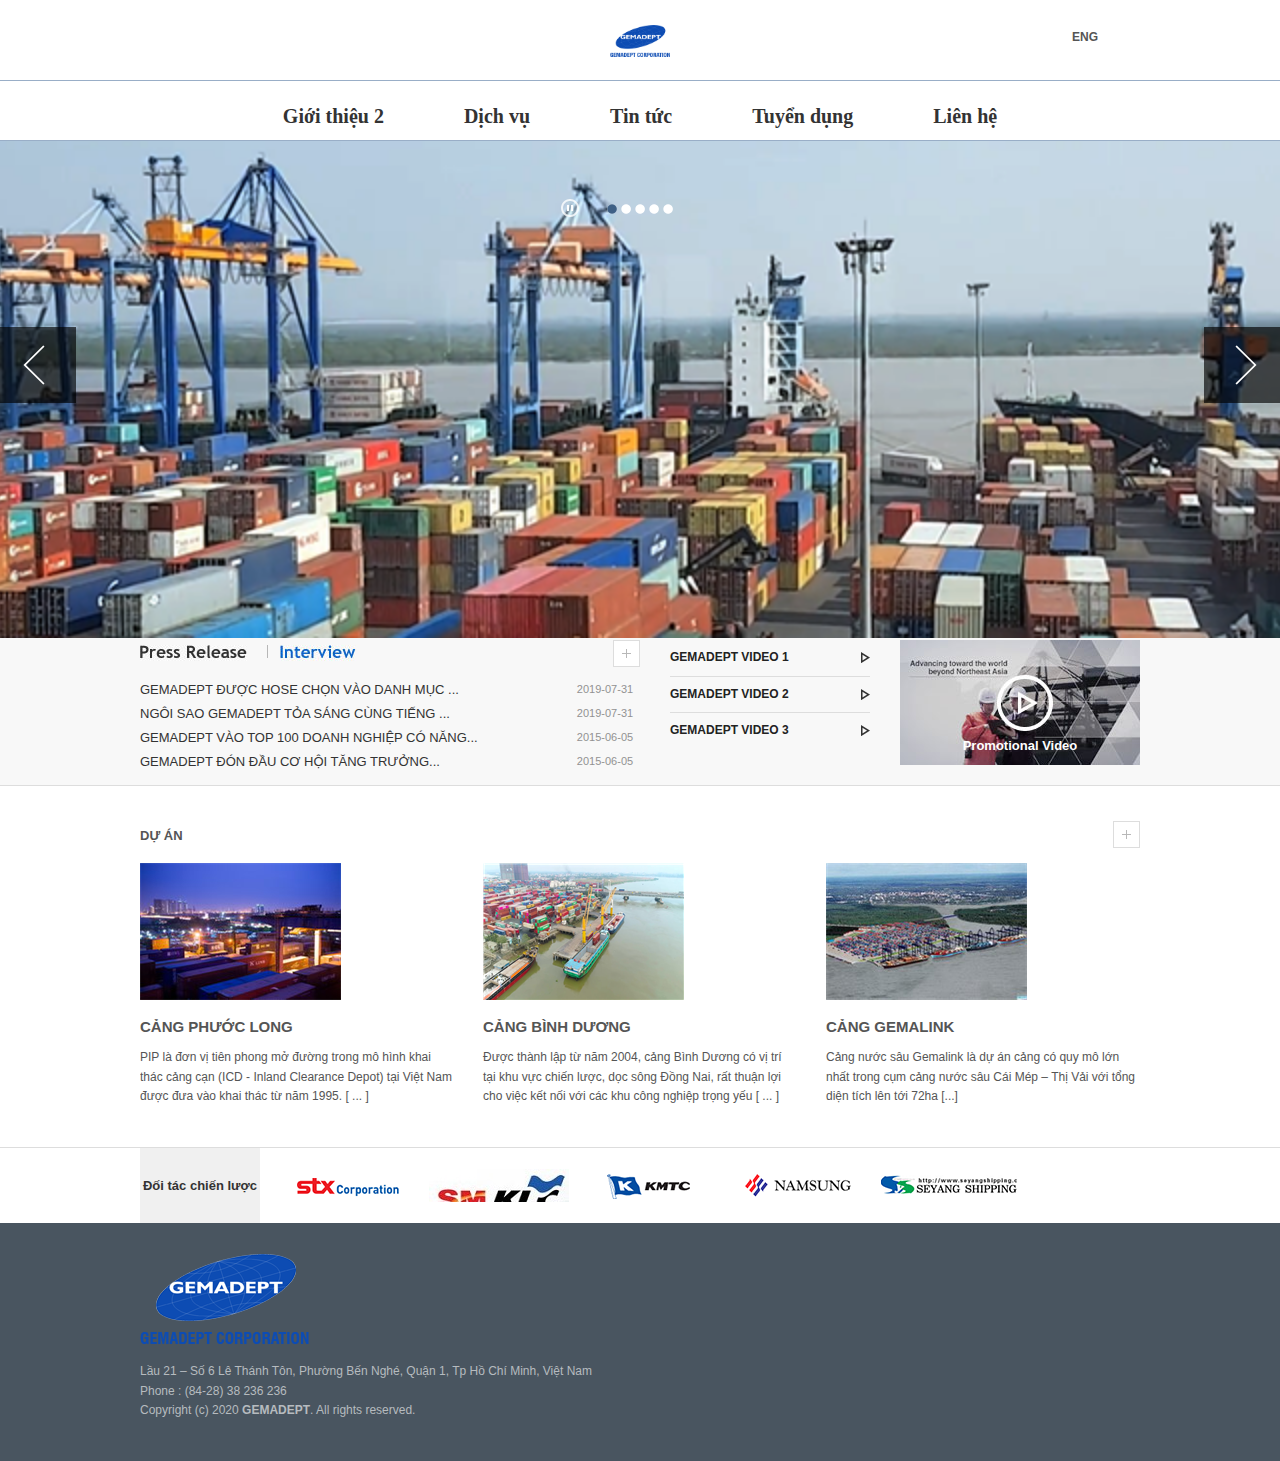
==== commit 3d7ceebb: "Wed 01/08/2020 17:02:55.26" ====
--- a/index.html
+++ b/index.html
@@ -23,7 +23,7 @@
 			//}
 		}</script><style>@import url(/css/webfont.css);</style><link type="text/css" href="/css/common.css" rel="stylesheet"><link type="text/css" href="/eng/css/common.css" rel="stylesheet"><script src="/eng/js/common.js"></script><script src="/js/cs/f_topmenu.js" type="text/javascript"></script><link type="text/css" href="/eng/css/main.css" rel="stylesheet"></head><body class="ismain"><div id="doc-wrap"><div id="header-wrap" style="height: 140px; border-bottom: 0px"><div class="mn-bar"></div><div class="header" id="header"><h1><a href="/"><img style="width: 6%;
             padding: 0 !important;
-            margin: 0 !important" src="/img/logo_vn.png" alt="Gemadept"></a></h1><div id="menu-wrap"><h2 class="blind"></h2><div id="topmenu"><div class="depth1-wrap"><div class="ovbar" style="width: 0px; left: 0px"></div><ul class="depth1-ul"><li class="mn_li1 first" seq="1"><a class="mn_a1" href="#"><span>Giới thiệu 1</span></a><div class="depth2-wrap" style="display: none; opacity: 0"><div class="depth1-tit mn-tbox1"><strong>Giới thiệu</strong><br><span class="stit"></span><br><span class="stxt"></span></div><ul class="depth2-ul"><li class="mn_li2 first"><a class="mn_a2" href="#"><span>Tổng quan</span></a></li><li class="mn_li2"><a class="mn_a2" href="#"><span>Lịch sử</span></a><div class="depth3-wrap"><ul class="depth3-ul"><li class="mn_li3 first"><a class="mn_a3" href="#"><span>Cơ cấu</span></a></li><li class="mn_li3"><a class="mn_a3" href="#"><span>Lãnh đạo</span></a></li></ul></div></li><li class="mn_li2"><a class="mn_a2" href="#"><span>Lãnh đạo</span></a></li><li class="mn_li2"><a class="mn_a2" href="#"><span>Tầm nhìn</span></a></li><li class="mn_li2"><a class="mn_a2" href="#"><span>Sứ mệnh</span></a><div class="depth3-wrap"><ul class="depth3-ul"><li class="mn_li3 first"><a class="mn_a3" href="#"><span>Sứ mệnh 1</span></a></li><li class="mn_li3"><a class="mn_a3" href="#"><span>Sứ mệnh 2</span></a></li><li class="mn_li3"><a class="mn_a3" href="#"><span>Sứ mệnh 3</span></a></li></ul></div></li><li class="mn_li2"><a class="mn_a2" href="#"><span>Liên kết</span></a><div class="depth3-wrap"><ul class="depth3-ul"><li class="mn_li3 first"><a class="mn_a3" href="#"><span>Liên kết 1</span></a></li><li class="mn_li3"><a class="mn_a3" href="#"><span>Liên kết 2</span></a></li><li class="mn_li3"><a class="mn_a3" href="#"><span>Liên kết 3</span></a></li></ul></div></li><li class="mn_li2"><a class="mn_a2" href="#"><span>Điều lệ</span></a></li><li class="mn_li2"><a class="mn_a2" href="#"><span>Mục tiêu</span></a></li></ul></div></li><li class="mn_li1" seq="2"><a class="mn_a1" href="#"><span>Dịch vụ</span></a><div class="depth2-wrap" style="opacity: 0; display: none"><div class="depth1-tit mn-tbox2"><strong>Dịch vụ</strong><br><span class="stit"></span></div><ul class="depth2-ul"><li class="mn_li2 first"><a class="mn_a2" href="#"><span>Giới thiệu</span></a></li><li class="mn_li2"><a class="mn_a2" href="#"><span>Dịch vụ 1</span></a><div class="depth3-wrap"><ul class="depth3-ul"><li class="mn_li3 first"><a class="mn_a3" href="#"><span>Dịch vụ 2</span></a></li><li class="mn_li3"><a class="mn_a3" href="#"><span>Dịch vụ 3</span></a></li><li class="mn_li3"><a class="mn_a3" href="#"><span>Dịch vụ 4</span></a></li><li class="mn_li3"><a class="mn_a3" href="#"><span>Dịch vụ 5</span></a></li></ul></div></li><li class="mn_li2"><a class="mn_a2" href="#"><span>Khai thác cảng</span></a><div class="depth3-wrap"><ul class="depth3-ul"><li class="mn_li3 first"><a class="mn_a3" href="#"><span>Khai thác cảng 1</span></a></li><li class="mn_li3"><a class="mn_a3" href="#"><span>Khai thác cảng 2</span></a></li><li class="mn_li3"><a class="mn_a3" href="#"><span>Khai thác cảng 3</span></a></li></ul></div></li><li class="mn_li2"><a class="mn_a2" href="#"><span>Kho bãi</span></a><div class="depth3-wrap"><ul class="depth3-ul"><li class="mn_li3 first"><a class="mn_a3" href="#"><span>Kho bãi 1</span></a></li><li class="mn_li3"><a class="mn_a3" href="#"><span>Kho bãi 2</span></a></li><li class="mn_li3"><a class="mn_a3" href="#"><span>Kho bãi 3</span></a></li></ul></div></li></ul></div></li><li class="mn_li1" seq="3"><a class="mn_a1" href="#"><span>Tin tức</span></a><div class="depth2-wrap" style="display: none; opacity: 0"><div class="depth1-tit mn-tbox3"><strong>Tin tức</strong><br><span class="stit"></span></div><ul class="depth2-ul"><li class="mn_li2 first"><a class="mn_a2" href="#"><span>Thông báo</span></a></li><li class="mn_li2"><a class="mn_a2" href="#"><span>Tin tức cảng</span></a></li></ul></div></li><li class="mn_li1" seq="4"><a class="mn_a1" href="#"><span>Tuyển dụng</span></a><div class="depth2-wrap" style="opacity: 0; display: none"><div class="depth1-tit mn-tbox4"><strong>Tuyển dụng</strong><br><span class="stit"></span></div><ul class="depth2-ul"><li class="mn_li2 first"><a class="mn_a2" href="#"><span>Tuyển dụng công nhân</span></a><div class="depth3-wrap"><ul class="depth3-ul"><li class="mn_li3 first"><a class="mn_a3" href="#"><span>Vị trí 1</span></a></li><li class="mn_li3"><a class="mn_a3" href="#"><span>Vị trí 2</span></a></li></ul></div></li><li class="mn_li2"><a class="mn_a2" href="#"><span>Tuyển dụng nhân viên</span></a><div class="depth3-wrap"><ul class="depth3-ul"><li class="mn_li3 first"><a class="mn_a3" href="#"><span>Vị trí 1</span></a></li><li class="mn_li3"><a class="mn_a3" href="#"><span>Vị trí 2</span></a></li><li class="mn_li3"><a class="mn_a3" href="#"><span>Vị trí 3</span></a></li></ul></div></li><li class="mn_li2"><a class="mn_a2" href="#"><span>Tài liệu</span></a><div class="depth3-wrap"><ul class="depth3-ul"><li class="mn_li3 first"><a class="mn_a3" href="#"><span>Tài liệu chuyên ngành 1</span></a></li><li class="mn_li3"><a class="mn_a3" href="#"><span>Tài liệu chuyên ngành 2</span></a></li></ul></div></li></ul></div></li><li class="mn_li1" seq="5"><a class="mn_a1" href="#"><span>Liên hệ</span></a><div class="depth2-wrap" style="opacity: 0; display: none"><div class="depth1-tit mn-tbox5"><strong>Liên hệ</strong><br><span class="stit"></span></div><ul class="depth2-ul"><li class="mn_li2 first"><a class="mn_a2" href="#"><span>Liên hệ 1</span></a><div class="depth3-wrap"><ul class="depth3-ul"><li class="mn_li3 first"><a class="mn_a3" href="#"><span>Liên hệ 2</span></a></li><li class="mn_li3"><a class="mn_a3" href="#"><span>Liên hệ 3</span></a></li><li class="mn_li3"><a class="mn_a3" href="#"><span>Liên hệ 4</span></a></li></ul></div></li><li class="mn_li2"><a class="mn_a2" href="#"><span>Liên kết</span></a></li><li class="mn_li2"><a class="mn_a2" href="#"><span>Chính sách</span></a></li><li class="mn_li2"><a class="mn_a2" href="#"><span>QUy định</span></a></li></ul></div></li></ul></div></div></div><script>initNavigation();</script><script type="text/javascript"><!--
+            margin: 0 !important" src="/img/logo_vn.png" alt="Gemadept"></a></h1><div id="menu-wrap"><h2 class="blind"></h2><div id="topmenu"><div class="depth1-wrap"><div class="ovbar" style="width: 0px; left: 0px"></div><ul class="depth1-ul"><li class="mn_li1 first" seq="1"><a class="mn_a1" href="#"><span>Giới thiệu 2</span></a><div class="depth2-wrap" style="display: none; opacity: 0"><div class="depth1-tit mn-tbox1"><strong>Giới thiệu</strong><br><span class="stit"></span><br><span class="stxt"></span></div><ul class="depth2-ul"><li class="mn_li2 first"><a class="mn_a2" href="#"><span>Tổng quan</span></a></li><li class="mn_li2"><a class="mn_a2" href="#"><span>Lịch sử</span></a><div class="depth3-wrap"><ul class="depth3-ul"><li class="mn_li3 first"><a class="mn_a3" href="#"><span>Cơ cấu</span></a></li><li class="mn_li3"><a class="mn_a3" href="#"><span>Lãnh đạo</span></a></li></ul></div></li><li class="mn_li2"><a class="mn_a2" href="#"><span>Lãnh đạo</span></a></li><li class="mn_li2"><a class="mn_a2" href="#"><span>Tầm nhìn</span></a></li><li class="mn_li2"><a class="mn_a2" href="#"><span>Sứ mệnh</span></a><div class="depth3-wrap"><ul class="depth3-ul"><li class="mn_li3 first"><a class="mn_a3" href="#"><span>Sứ mệnh 1</span></a></li><li class="mn_li3"><a class="mn_a3" href="#"><span>Sứ mệnh 2</span></a></li><li class="mn_li3"><a class="mn_a3" href="#"><span>Sứ mệnh 3</span></a></li></ul></div></li><li class="mn_li2"><a class="mn_a2" href="#"><span>Liên kết</span></a><div class="depth3-wrap"><ul class="depth3-ul"><li class="mn_li3 first"><a class="mn_a3" href="#"><span>Liên kết 1</span></a></li><li class="mn_li3"><a class="mn_a3" href="#"><span>Liên kết 2</span></a></li><li class="mn_li3"><a class="mn_a3" href="#"><span>Liên kết 3</span></a></li></ul></div></li><li class="mn_li2"><a class="mn_a2" href="#"><span>Điều lệ</span></a></li><li class="mn_li2"><a class="mn_a2" href="#"><span>Mục tiêu</span></a></li></ul></div></li><li class="mn_li1" seq="2"><a class="mn_a1" href="#"><span>Dịch vụ</span></a><div class="depth2-wrap" style="opacity: 0; display: none"><div class="depth1-tit mn-tbox2"><strong>Dịch vụ</strong><br><span class="stit"></span></div><ul class="depth2-ul"><li class="mn_li2 first"><a class="mn_a2" href="#"><span>Giới thiệu</span></a></li><li class="mn_li2"><a class="mn_a2" href="#"><span>Dịch vụ 1</span></a><div class="depth3-wrap"><ul class="depth3-ul"><li class="mn_li3 first"><a class="mn_a3" href="#"><span>Dịch vụ 2</span></a></li><li class="mn_li3"><a class="mn_a3" href="#"><span>Dịch vụ 3</span></a></li><li class="mn_li3"><a class="mn_a3" href="#"><span>Dịch vụ 4</span></a></li><li class="mn_li3"><a class="mn_a3" href="#"><span>Dịch vụ 5</span></a></li></ul></div></li><li class="mn_li2"><a class="mn_a2" href="#"><span>Khai thác cảng</span></a><div class="depth3-wrap"><ul class="depth3-ul"><li class="mn_li3 first"><a class="mn_a3" href="#"><span>Khai thác cảng 1</span></a></li><li class="mn_li3"><a class="mn_a3" href="#"><span>Khai thác cảng 2</span></a></li><li class="mn_li3"><a class="mn_a3" href="#"><span>Khai thác cảng 3</span></a></li></ul></div></li><li class="mn_li2"><a class="mn_a2" href="#"><span>Kho bãi</span></a><div class="depth3-wrap"><ul class="depth3-ul"><li class="mn_li3 first"><a class="mn_a3" href="#"><span>Kho bãi 1</span></a></li><li class="mn_li3"><a class="mn_a3" href="#"><span>Kho bãi 2</span></a></li><li class="mn_li3"><a class="mn_a3" href="#"><span>Kho bãi 3</span></a></li></ul></div></li></ul></div></li><li class="mn_li1" seq="3"><a class="mn_a1" href="#"><span>Tin tức</span></a><div class="depth2-wrap" style="display: none; opacity: 0"><div class="depth1-tit mn-tbox3"><strong>Tin tức</strong><br><span class="stit"></span></div><ul class="depth2-ul"><li class="mn_li2 first"><a class="mn_a2" href="#"><span>Thông báo</span></a></li><li class="mn_li2"><a class="mn_a2" href="#"><span>Tin tức cảng</span></a></li></ul></div></li><li class="mn_li1" seq="4"><a class="mn_a1" href="#"><span>Tuyển dụng</span></a><div class="depth2-wrap" style="opacity: 0; display: none"><div class="depth1-tit mn-tbox4"><strong>Tuyển dụng</strong><br><span class="stit"></span></div><ul class="depth2-ul"><li class="mn_li2 first"><a class="mn_a2" href="#"><span>Tuyển dụng công nhân</span></a><div class="depth3-wrap"><ul class="depth3-ul"><li class="mn_li3 first"><a class="mn_a3" href="#"><span>Vị trí 1</span></a></li><li class="mn_li3"><a class="mn_a3" href="#"><span>Vị trí 2</span></a></li></ul></div></li><li class="mn_li2"><a class="mn_a2" href="#"><span>Tuyển dụng nhân viên</span></a><div class="depth3-wrap"><ul class="depth3-ul"><li class="mn_li3 first"><a class="mn_a3" href="#"><span>Vị trí 1</span></a></li><li class="mn_li3"><a class="mn_a3" href="#"><span>Vị trí 2</span></a></li><li class="mn_li3"><a class="mn_a3" href="#"><span>Vị trí 3</span></a></li></ul></div></li><li class="mn_li2"><a class="mn_a2" href="#"><span>Tài liệu</span></a><div class="depth3-wrap"><ul class="depth3-ul"><li class="mn_li3 first"><a class="mn_a3" href="#"><span>Tài liệu chuyên ngành 1</span></a></li><li class="mn_li3"><a class="mn_a3" href="#"><span>Tài liệu chuyên ngành 2</span></a></li></ul></div></li></ul></div></li><li class="mn_li1" seq="5"><a class="mn_a1" href="#"><span>Liên hệ</span></a><div class="depth2-wrap" style="opacity: 0; display: none"><div class="depth1-tit mn-tbox5"><strong>Liên hệ</strong><br><span class="stit"></span></div><ul class="depth2-ul"><li class="mn_li2 first"><a class="mn_a2" href="#"><span>Liên hệ 1</span></a><div class="depth3-wrap"><ul class="depth3-ul"><li class="mn_li3 first"><a class="mn_a3" href="#"><span>Liên hệ 2</span></a></li><li class="mn_li3"><a class="mn_a3" href="#"><span>Liên hệ 3</span></a></li><li class="mn_li3"><a class="mn_a3" href="#"><span>Liên hệ 4</span></a></li></ul></div></li><li class="mn_li2"><a class="mn_a2" href="#"><span>Liên kết</span></a></li><li class="mn_li2"><a class="mn_a2" href="#"><span>Chính sách</span></a></li><li class="mn_li2"><a class="mn_a2" href="#"><span>QUy định</span></a></li></ul></div></li></ul></div></div></div><script>initNavigation();</script><script type="text/javascript"><!--
 					function searchSubmit() {
 						alert("준비중입니다.");
 						return false;
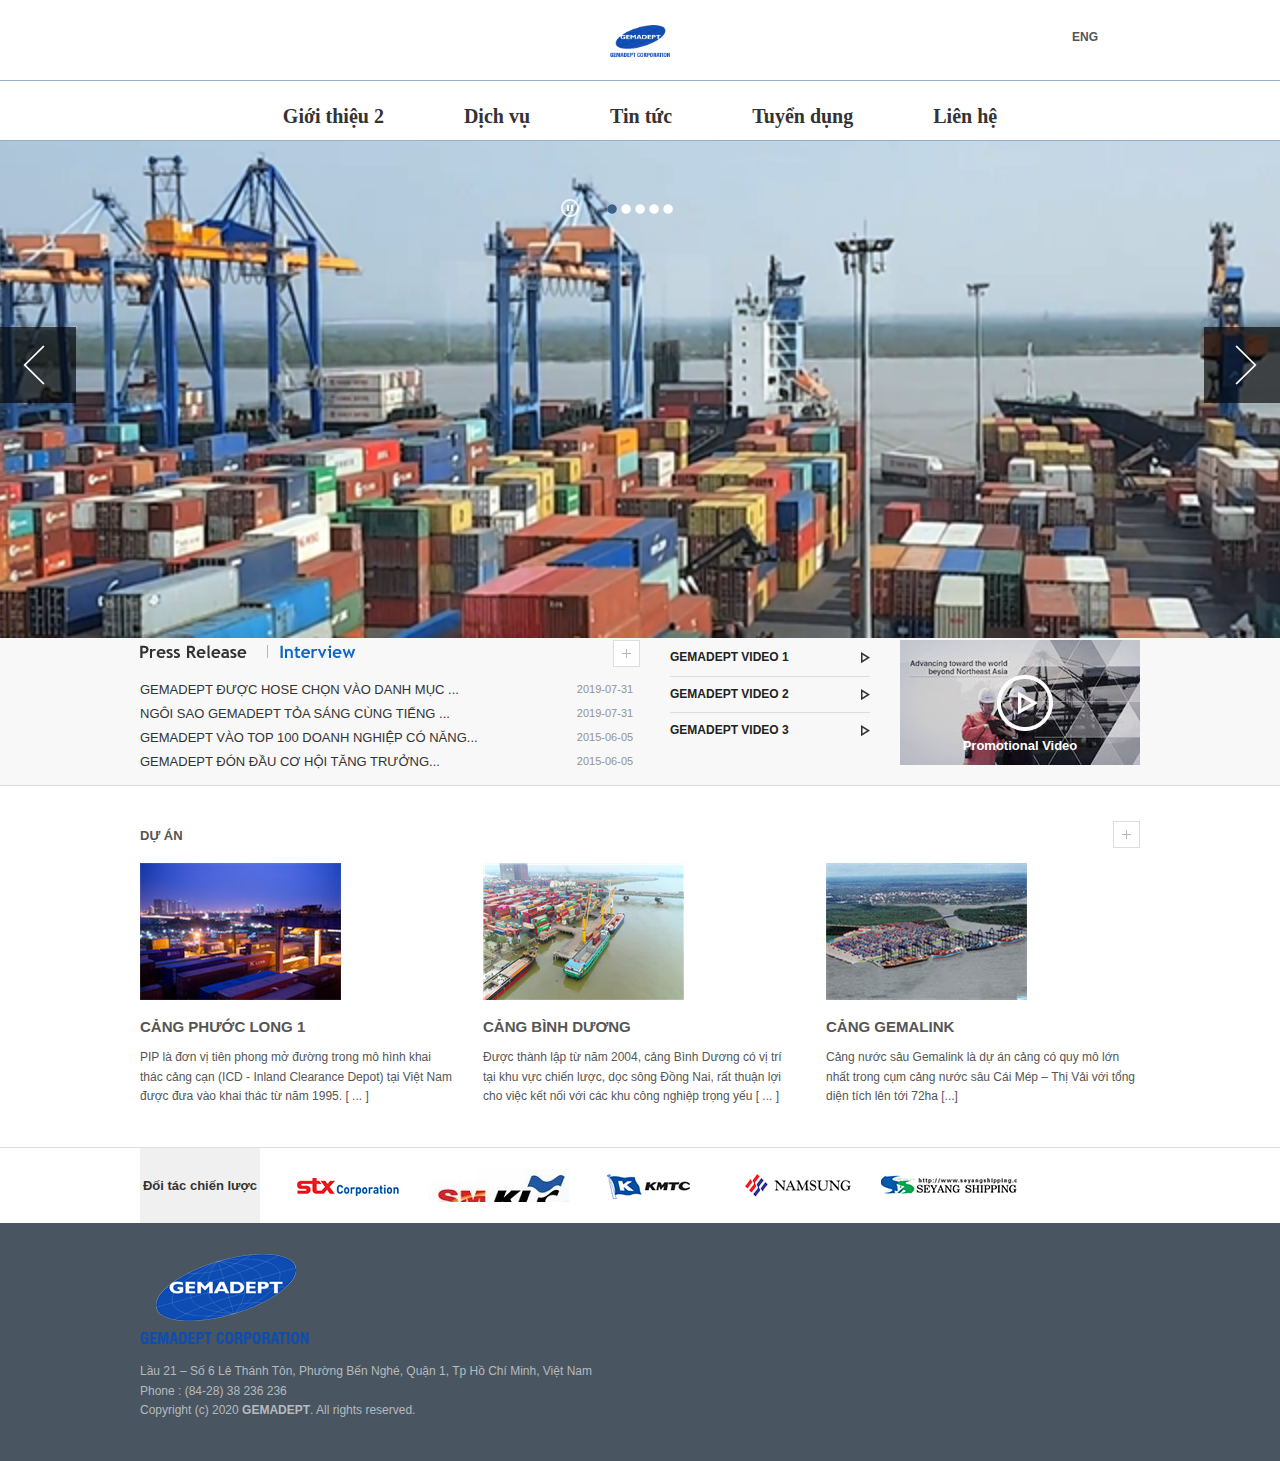
==== commit 765d99f4: "Wed 01/08/2020 19:45:09.04" ====
--- a/index.html
+++ b/index.html
@@ -1,4 +1,4 @@
-<!doctype html><html lang="en"><head><meta charset="UTF-8"><meta http-equiv="X-UA-Compatible" content="IE=edge"><title>Demo Cảng Gemadept</title><script type="text/javascript" async src="https://www.google-analytics.com/analytics.js"></script><script async src="https://www.googletagmanager.com/gtag/js?id=UA-111239294-1"></script><script>window.dataLayer = window.dataLayer || [];
+<!doctype html><html lang="en"><head><meta charset="UTF-8"><meta http-equiv="X-UA-Compatible" content="IE=edge"><title>Cảng Gemadept || demo 4 || VinaAS</title><script type="text/javascript" async src="https://www.google-analytics.com/analytics.js"></script><script async src="https://www.googletagmanager.com/gtag/js?id=UA-111239294-1"></script><script>window.dataLayer = window.dataLayer || [];
 
 		function gtag() {
 			dataLayer.push(arguments);
@@ -32,7 +32,7 @@
 					--></script><div id="global-wrap"><div id="lang" class="gsel-lang"><dl><dt><a href="#"><span>ENG</span></a></dt><dd><ul id="sel-lang" class="sub-list"><li><a href="#" target="_blank" title="새창열림"><span>KOR</span></a></li><li><a href="#" target="_blank" title="새창열림"><span>JPN</span></a></li><li><a href="#" target="_blank" title="새창열림"><span>CHN</span></a></li><li><a href="#" target="_blank" title="새창열림"><span>RUS</span></a></li></ul></dd></dl></div><script type="text/javascript">var gnbLangSite = new topLangSel($("#lang dl"), {
 							box_mg_top: 60,
 							box_mg_bottom: 5
-						});</script><div class="allmenu"><button type="button" onclick="siteMenuAllShow();"><span>전체메뉴보기</span></button></div></div></div></div><div id="main-container-wrap" class="div-wrap init" style="min-height:650px"><script src="/js/jquery/jquery.mvisual.js" type="text/javascript"></script><div class="m-visual-wrap" id="contents"><div class="m-visual"><div class="ctrl-btns"><button type="button" class="btn-prev"><span>previous</span></button> <button type="button" class="btn-next"><span>next</span></button> <span class="ctrl-btn"><button type="button" class="btn-play" style="display: none"><span>play</span></button> <button type="button" class="btn-pause"><span>stop</span></button></span></div><ul><li class="n1"><a href="#mvis01" class="nicon" seq="1"><span>1</span></a><div class="pcont" id="mvis01" style="position: absolute; display: none; opacity: 0"><img style="width:200%; max-height:500px" src="/img/cang1.png" alt="Global Hub Port"></div></li><li class="n2"><a href="#mvis02" class="nicon" seq="2"><span>2</span></a><div class="pcont" id="mvis02" style="position: absolute; display: none; opacity: 0"><img style="width:200%; max-height:500px" src="/img/cang2.png" alt="Sailing Toward the Best Port"></div></li><li class="n3"><a href="#mvis03" class="nicon" seq="3"><span>3</span></a><div class="pcont" id="mvis03" style="position: absolute; display: none; opacity: 0"><img style="width:200%; max-height:500px" src="/img/cang3.png" alt="World Class Port"></div></li><li class="n4"><a href="#mvis04" class="nicon" seq="4"><span>4</span></a><div class="pcont" id="mvis04" style="position: absolute; display: none; opacity: 0"><img style="width:200%; max-height:500px" src="/img/cang4.png" alt="Logistics Hub in Northeast Asia"></div></li><li class="n5"><a href="#mvis04" class="nicon over" seq="5"><span>5</span></a><div class="pcont" id="mvis05" style="position: absolute; display: block; opacity: 1"><img style="width:200%; max-height:500px" src="/img/slider2.jpg" alt="Port with Full of Spirits"></div></li></ul><script>mvisual.setBans();</script></div></div><div class="m-sec02"><div class="div-cont"><div class="mtab" id="mboardTab"><dl class="first"><dt class="press"><a href="#mBoard1" onclick="setBoardTab('mboardTab',1,'');return false;" onmouseover="setBoardTab('mboardTab',1,'');return false;" onfocus="setBoardTab('mboardTab',1,'');return false;" onblur="return false;"><span>Tin nổi bật</span></a></dt><dd class="datalist"><ul id="mBoard1"><li><span class="subject"><a href="#">GEMADEPT DUY TRÌ VỊ THẾ TOP 10 CÔNG TY UY ... <span class="date">2019-12-31</span></a></span></li><li><span class="subject"><a href="#">KHỞI CÔNG GIAI ĐOẠN 2 CẢNG NAM ĐÌNH VŨ... <span class="date">2019-12-31</span></a></span></li><li><span class="subject"><a href="#">TIỆC TRI ÂN ĐỐI TÁC, KHÁCH HÀNG NĂM 2019... <span class="date">2019-12-31</span></a></span></li><li><span class="subject"><a href="#">ĐI TÌM LỜI GIẢI CHO BÀI TOÁN CẢNG NƯỚC SÂU... <span class="date">2019-12-31</span></a></span></li></ul></dd><dd class="btnmore"><a href="#"><span>Xem thêm</span></a></dd></dl><dl class="isOn"><dt class="inter"><a href="#mBoard2"><span>Thông báo</span></a></dt><dd class="datalist"><ul id="mBoard2"><li><span class="subject"><a href="#">GEMADEPT ĐƯỢC HOSE CHỌN VÀO DANH MỤC ... <span class="date">2019-07-31</span></a></span></li><li><span class="subject"><a href="#">NGÔI SAO GEMADEPT TỎA SÁNG CÙNG TIẾNG ... <span class="date">2019-07-31</span></a></span></li><li><span class="subject"><a href="#">GEMADEPT VÀO TOP 100 DOANH NGHIỆP CÓ NĂNG... <span class="date">2015-06-05</span></a></span></li><li><span class="subject"><a href="#">GEMADEPT ĐÓN ĐẦU CƠ HỘI TĂNG TRƯỞNG... <span class="date">2015-06-05</span></a></span></li></ul></dd><dd class="btnmore"><a href="#"><span>Xem thêm</span></a></dd></dl></div><div class="m-pub"><ul><li><a href="#">GEMADEPT VIDEO 1</a></li><li><a href="#">GEMADEPT VIDEO 2</a></li><li><a href="#">GEMADEPT VIDEO 3</a></li></ul></div><div class="m-vod"><a href="#"><span>Promotional Video</span><img src="./img/main/m_vod.jpg" alt="BPA video"></a></div></div></div><div class="m-sec03"><h3>DỰ ÁN</h3><div class="list first"><a href="#"><img src="/img/anhcang1.jpg" alt="New Port Development"></a><h4><a href="#">CẢNG PHƯỚC LONG</a></h4><p><a href="#">PIP là đơn vị tiên phong mở đường trong mô hình khai thác cảng cạn (ICD - Inland Clearance Depot) tại Việt Nam được đưa vào khai thác từ năm 1995. [ ... ]</a></p></div><div class="list"><a href="#"><img src="/img/anhcang2.jpg" alt="North Port Redevelopment"></a><h4><a href="#">CẢNG BÌNH DƯƠNG</a></h4><p><a href="#">Được thành lập từ năm 2004, cảng Bình Dương có vị trí tại khu vực chiến lược, dọc sông Đồng Nai, rất thuận lợi cho việc kết nối với các khu công nghiệp trọng yếu [ ... ]</a></p></div><div class="list"><a href="#"><img src="/img/anhcang3.jpg" alt="New Port Distripark Development"></a><h4><a href="#">CẢNG GEMALINK</a></h4><p><a href="#">Cảng nước sâu Gemalink là dự án cảng có quy mô lớn nhất trong cụm cảng nước sâu Cái Mép – Thị Vải với tổng diện tích lên tới 72ha [...]</a></p></div><a href="#" class="btn-more"><span>more</span></a></div><div class="m-banner"><div class="div-cont"><h3>Đối tác chiến lược</h3><div id="m-banner"><div id="ban-scroll"><ul style="width: 1350px; height: 33px"><li style="position: absolute; left: 0px; top: -33px; overflow: hidden; opacity: 1"><a href="#" title="새창열림" target="_blank"><img src="/upload/bannermban01.gif" alt="stx Corporation"></a></li><li style="position: absolute; left: 150px; top: -33px; overflow: hidden; opacity: 1"><a href="#" title="새창열림" target="_blank"><img src="/upload/bannerEUxj57mNdYzonREw.jpg" alt="KLC"></a></li><li style="position: absolute; left: 300px; top: -33px; overflow: hidden; opacity: 1"><a href="#" title="새창열림" target="_blank"><img src="/upload/bannermban03.gif" alt="KMTC"></a></li><li style="position: absolute; left: 450px; top: -33px; overflow: hidden; opacity: 1"><a href="#" title="새창열림" target="_blank"><img src="/upload/bannermban04.gif" alt="NAMSUNG"></a></li><li style="position: absolute; left: 600px; top: -33px; overflow: hidden; opacity: 1"><a href="#" title="새창열림" target="_blank"><img src="/upload/bannermban05.gif" alt="SEYANG SHIPPING"></a></li><li style="position: absolute; left: 0px; top: 0px; overflow: hidden; opacity: 1"><a href="#" title="새창열림" target="_blank"><img src="/upload/bannermban06.gif" alt="HEUNG-A"></a></li><li style="position: absolute; left: 150px; top: 0px; overflow: hidden; opacity: 1"><a href="#" title="새창열림" target="_blank"><img src="/upload/bannermban07.gif" alt="HMM"></a></li><li style="position: absolute; left: 300px; top: 0px; overflow: hidden; opacity: 1"><a href="#" title="새창열림" target="_blank"><img src="/upload/bannersZJlT1EMAM1Odb9s.png" alt="FIRA"></a></li><li style="position: absolute; left: 450px; top: 0px; overflow: hidden; opacity: 1"><a href="#" title="새창열림" target="_blank"><img src="/upload/banneryvXFX5fep2CH7H28.gif" alt="HUTCHISONPORTS BUSAN"></a></li></ul></div><div class="btn-ctrls"><button type="button" class="btn-prev"><span>previous</span></button> <button type="button" class="btn-next"><span>next</span></button> <button type="button" class="btn-stop"><span>stop</span></button> <button type="button" class="btn-play" style="display: none"><span>play</span></button></div></div></div></div><script type="text/javascript" src="/js/mscrollContent.js"></script><script type="text/javascript">$("#m-banner").scrollContent({
+						});</script><div class="allmenu"><button type="button" onclick="siteMenuAllShow();"><span>전체메뉴보기</span></button></div></div></div></div><div id="main-container-wrap" class="div-wrap init" style="min-height:650px"><script src="/js/jquery/jquery.mvisual.js" type="text/javascript"></script><div class="m-visual-wrap" id="contents"><div class="m-visual"><div class="ctrl-btns"><button type="button" class="btn-prev"><span>previous</span></button> <button type="button" class="btn-next"><span>next</span></button> <span class="ctrl-btn"><button type="button" class="btn-play" style="display: none"><span>play</span></button> <button type="button" class="btn-pause"><span>stop</span></button></span></div><ul><li class="n1"><a href="#mvis01" class="nicon" seq="1"><span>1</span></a><div class="pcont" id="mvis01" style="position: absolute; display: none; opacity: 0"><img style="width:200%; max-height:500px" src="/img/cang1.png" alt="Global Hub Port"></div></li><li class="n2"><a href="#mvis02" class="nicon" seq="2"><span>2</span></a><div class="pcont" id="mvis02" style="position: absolute; display: none; opacity: 0"><img style="width:200%; max-height:500px" src="/img/cang2.png" alt="Sailing Toward the Best Port"></div></li><li class="n3"><a href="#mvis03" class="nicon" seq="3"><span>3</span></a><div class="pcont" id="mvis03" style="position: absolute; display: none; opacity: 0"><img style="width:200%; max-height:500px" src="/img/cang3.png" alt="World Class Port"></div></li><li class="n4"><a href="#mvis04" class="nicon" seq="4"><span>4</span></a><div class="pcont" id="mvis04" style="position: absolute; display: none; opacity: 0"><img style="width:200%; max-height:500px" src="/img/cang4.png" alt="Logistics Hub in Northeast Asia"></div></li><li class="n5"><a href="#mvis04" class="nicon over" seq="5"><span>5</span></a><div class="pcont" id="mvis05" style="position: absolute; display: block; opacity: 1"><img style="width:200%; max-height:500px" src="/img/slider2.jpg" alt="Port with Full of Spirits"></div></li></ul><script>mvisual.setBans();</script></div></div><div class="m-sec02"><div class="div-cont"><div class="mtab" id="mboardTab"><dl class="first"><dt class="press"><a href="#mBoard1" onclick="setBoardTab('mboardTab',1,'');return false;" onmouseover="setBoardTab('mboardTab',1,'');return false;" onfocus="setBoardTab('mboardTab',1,'');return false;" onblur="return false;"><span>Tin nổi bật</span></a></dt><dd class="datalist"><ul id="mBoard1"><li><span class="subject"><a href="#">GEMADEPT DUY TRÌ VỊ THẾ TOP 10 CÔNG TY UY ... <span class="date">2019-12-31</span></a></span></li><li><span class="subject"><a href="#">KHỞI CÔNG GIAI ĐOẠN 2 CẢNG NAM ĐÌNH VŨ... <span class="date">2019-12-31</span></a></span></li><li><span class="subject"><a href="#">TIỆC TRI ÂN ĐỐI TÁC, KHÁCH HÀNG NĂM 2019... <span class="date">2019-12-31</span></a></span></li><li><span class="subject"><a href="#">ĐI TÌM LỜI GIẢI CHO BÀI TOÁN CẢNG NƯỚC SÂU... <span class="date">2019-12-31</span></a></span></li></ul></dd><dd class="btnmore"><a href="#"><span>Xem thêm</span></a></dd></dl><dl class="isOn"><dt class="inter"><a href="#mBoard2"><span>Thông báo</span></a></dt><dd class="datalist"><ul id="mBoard2"><li><span class="subject"><a href="#">GEMADEPT ĐƯỢC HOSE CHỌN VÀO DANH MỤC ... <span class="date">2019-07-31</span></a></span></li><li><span class="subject"><a href="#">NGÔI SAO GEMADEPT TỎA SÁNG CÙNG TIẾNG ... <span class="date">2019-07-31</span></a></span></li><li><span class="subject"><a href="#">GEMADEPT VÀO TOP 100 DOANH NGHIỆP CÓ NĂNG... <span class="date">2015-06-05</span></a></span></li><li><span class="subject"><a href="#">GEMADEPT ĐÓN ĐẦU CƠ HỘI TĂNG TRƯỞNG... <span class="date">2015-06-05</span></a></span></li></ul></dd><dd class="btnmore"><a href="#"><span>Xem thêm</span></a></dd></dl></div><div class="m-pub"><ul><li><a href="#">GEMADEPT VIDEO 1</a></li><li><a href="#">GEMADEPT VIDEO 2</a></li><li><a href="#">GEMADEPT VIDEO 3</a></li></ul></div><div class="m-vod"><a href="#"><span>Promotional Video</span><img src="./img/main/m_vod.jpg" alt="BPA video"></a></div></div></div><div class="m-sec03"><h3>DỰ ÁN</h3><div class="list first"><a href="#"><img src="/img/anhcang1.jpg" alt="New Port Development"></a><h4><a href="#">CẢNG PHƯỚC LONG 1</a></h4><p><a href="#">PIP là đơn vị tiên phong mở đường trong mô hình khai thác cảng cạn (ICD - Inland Clearance Depot) tại Việt Nam được đưa vào khai thác từ năm 1995. [ ... ]</a></p></div><div class="list"><a href="#"><img src="/img/anhcang2.jpg" alt="North Port Redevelopment"></a><h4><a href="#">CẢNG BÌNH DƯƠNG</a></h4><p><a href="#">Được thành lập từ năm 2004, cảng Bình Dương có vị trí tại khu vực chiến lược, dọc sông Đồng Nai, rất thuận lợi cho việc kết nối với các khu công nghiệp trọng yếu [ ... ]</a></p></div><div class="list"><a href="#"><img src="/img/anhcang3.jpg" alt="New Port Distripark Development"></a><h4><a href="#">CẢNG GEMALINK</a></h4><p><a href="#">Cảng nước sâu Gemalink là dự án cảng có quy mô lớn nhất trong cụm cảng nước sâu Cái Mép – Thị Vải với tổng diện tích lên tới 72ha [...]</a></p></div><a href="#" class="btn-more"><span>more</span></a></div><div class="m-banner"><div class="div-cont"><h3>Đối tác chiến lược</h3><div id="m-banner"><div id="ban-scroll"><ul style="width: 1350px; height: 33px"><li style="position: absolute; left: 0px; top: -33px; overflow: hidden; opacity: 1"><a href="#" title="새창열림" target="_blank"><img src="/upload/bannermban01.gif" alt="stx Corporation"></a></li><li style="position: absolute; left: 150px; top: -33px; overflow: hidden; opacity: 1"><a href="#" title="새창열림" target="_blank"><img src="/upload/bannerEUxj57mNdYzonREw.jpg" alt="KLC"></a></li><li style="position: absolute; left: 300px; top: -33px; overflow: hidden; opacity: 1"><a href="#" title="새창열림" target="_blank"><img src="/upload/bannermban03.gif" alt="KMTC"></a></li><li style="position: absolute; left: 450px; top: -33px; overflow: hidden; opacity: 1"><a href="#" title="새창열림" target="_blank"><img src="/upload/bannermban04.gif" alt="NAMSUNG"></a></li><li style="position: absolute; left: 600px; top: -33px; overflow: hidden; opacity: 1"><a href="#" title="새창열림" target="_blank"><img src="/upload/bannermban05.gif" alt="SEYANG SHIPPING"></a></li><li style="position: absolute; left: 0px; top: 0px; overflow: hidden; opacity: 1"><a href="#" title="새창열림" target="_blank"><img src="/upload/bannermban06.gif" alt="HEUNG-A"></a></li><li style="position: absolute; left: 150px; top: 0px; overflow: hidden; opacity: 1"><a href="#" title="새창열림" target="_blank"><img src="/upload/bannermban07.gif" alt="HMM"></a></li><li style="position: absolute; left: 300px; top: 0px; overflow: hidden; opacity: 1"><a href="#" title="새창열림" target="_blank"><img src="/upload/bannersZJlT1EMAM1Odb9s.png" alt="FIRA"></a></li><li style="position: absolute; left: 450px; top: 0px; overflow: hidden; opacity: 1"><a href="#" title="새창열림" target="_blank"><img src="/upload/banneryvXFX5fep2CH7H28.gif" alt="HUTCHISONPORTS BUSAN"></a></li></ul></div><div class="btn-ctrls"><button type="button" class="btn-prev"><span>previous</span></button> <button type="button" class="btn-next"><span>next</span></button> <button type="button" class="btn-stop"><span>stop</span></button> <button type="button" class="btn-play" style="display: none"><span>play</span></button></div></div></div></div><script type="text/javascript" src="/js/mscrollContent.js"></script><script type="text/javascript">$("#m-banner").scrollContent({
 					wrap: $("#ban-scroll"),
 					/*scroll-wrap 지정*/
 					vertical: false, //false:가로방향(기본), true:세로방향
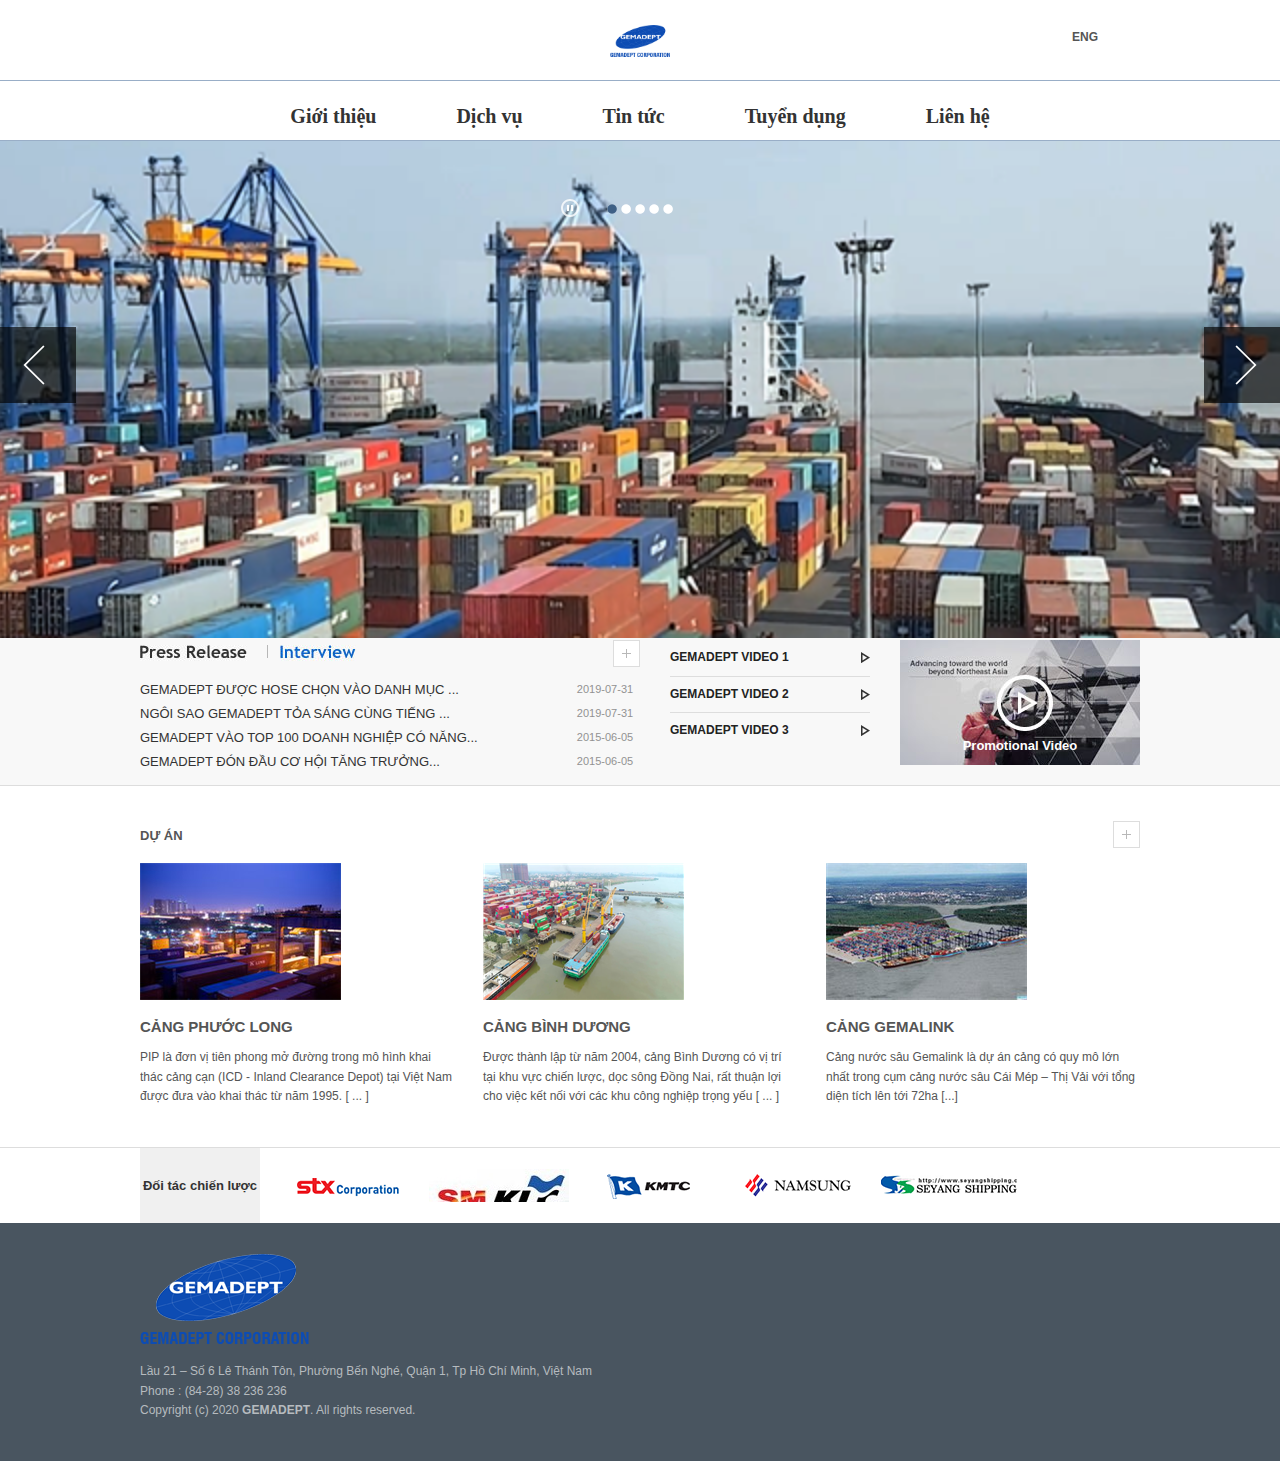
==== commit cc3707ed: "Wed 01/08/2020 19:52:02.17" ====
--- a/index.html
+++ b/index.html
@@ -23,7 +23,7 @@
 			//}
 		}</script><style>@import url(/css/webfont.css);</style><link type="text/css" href="/css/common.css" rel="stylesheet"><link type="text/css" href="/eng/css/common.css" rel="stylesheet"><script src="/eng/js/common.js"></script><script src="/js/cs/f_topmenu.js" type="text/javascript"></script><link type="text/css" href="/eng/css/main.css" rel="stylesheet"></head><body class="ismain"><div id="doc-wrap"><div id="header-wrap" style="height: 140px; border-bottom: 0px"><div class="mn-bar"></div><div class="header" id="header"><h1><a href="/"><img style="width: 6%;
             padding: 0 !important;
-            margin: 0 !important" src="/img/logo_vn.png" alt="Gemadept"></a></h1><div id="menu-wrap"><h2 class="blind"></h2><div id="topmenu"><div class="depth1-wrap"><div class="ovbar" style="width: 0px; left: 0px"></div><ul class="depth1-ul"><li class="mn_li1 first" seq="1"><a class="mn_a1" href="#"><span>Giới thiệu 2</span></a><div class="depth2-wrap" style="display: none; opacity: 0"><div class="depth1-tit mn-tbox1"><strong>Giới thiệu</strong><br><span class="stit"></span><br><span class="stxt"></span></div><ul class="depth2-ul"><li class="mn_li2 first"><a class="mn_a2" href="#"><span>Tổng quan</span></a></li><li class="mn_li2"><a class="mn_a2" href="#"><span>Lịch sử</span></a><div class="depth3-wrap"><ul class="depth3-ul"><li class="mn_li3 first"><a class="mn_a3" href="#"><span>Cơ cấu</span></a></li><li class="mn_li3"><a class="mn_a3" href="#"><span>Lãnh đạo</span></a></li></ul></div></li><li class="mn_li2"><a class="mn_a2" href="#"><span>Lãnh đạo</span></a></li><li class="mn_li2"><a class="mn_a2" href="#"><span>Tầm nhìn</span></a></li><li class="mn_li2"><a class="mn_a2" href="#"><span>Sứ mệnh</span></a><div class="depth3-wrap"><ul class="depth3-ul"><li class="mn_li3 first"><a class="mn_a3" href="#"><span>Sứ mệnh 1</span></a></li><li class="mn_li3"><a class="mn_a3" href="#"><span>Sứ mệnh 2</span></a></li><li class="mn_li3"><a class="mn_a3" href="#"><span>Sứ mệnh 3</span></a></li></ul></div></li><li class="mn_li2"><a class="mn_a2" href="#"><span>Liên kết</span></a><div class="depth3-wrap"><ul class="depth3-ul"><li class="mn_li3 first"><a class="mn_a3" href="#"><span>Liên kết 1</span></a></li><li class="mn_li3"><a class="mn_a3" href="#"><span>Liên kết 2</span></a></li><li class="mn_li3"><a class="mn_a3" href="#"><span>Liên kết 3</span></a></li></ul></div></li><li class="mn_li2"><a class="mn_a2" href="#"><span>Điều lệ</span></a></li><li class="mn_li2"><a class="mn_a2" href="#"><span>Mục tiêu</span></a></li></ul></div></li><li class="mn_li1" seq="2"><a class="mn_a1" href="#"><span>Dịch vụ</span></a><div class="depth2-wrap" style="opacity: 0; display: none"><div class="depth1-tit mn-tbox2"><strong>Dịch vụ</strong><br><span class="stit"></span></div><ul class="depth2-ul"><li class="mn_li2 first"><a class="mn_a2" href="#"><span>Giới thiệu</span></a></li><li class="mn_li2"><a class="mn_a2" href="#"><span>Dịch vụ 1</span></a><div class="depth3-wrap"><ul class="depth3-ul"><li class="mn_li3 first"><a class="mn_a3" href="#"><span>Dịch vụ 2</span></a></li><li class="mn_li3"><a class="mn_a3" href="#"><span>Dịch vụ 3</span></a></li><li class="mn_li3"><a class="mn_a3" href="#"><span>Dịch vụ 4</span></a></li><li class="mn_li3"><a class="mn_a3" href="#"><span>Dịch vụ 5</span></a></li></ul></div></li><li class="mn_li2"><a class="mn_a2" href="#"><span>Khai thác cảng</span></a><div class="depth3-wrap"><ul class="depth3-ul"><li class="mn_li3 first"><a class="mn_a3" href="#"><span>Khai thác cảng 1</span></a></li><li class="mn_li3"><a class="mn_a3" href="#"><span>Khai thác cảng 2</span></a></li><li class="mn_li3"><a class="mn_a3" href="#"><span>Khai thác cảng 3</span></a></li></ul></div></li><li class="mn_li2"><a class="mn_a2" href="#"><span>Kho bãi</span></a><div class="depth3-wrap"><ul class="depth3-ul"><li class="mn_li3 first"><a class="mn_a3" href="#"><span>Kho bãi 1</span></a></li><li class="mn_li3"><a class="mn_a3" href="#"><span>Kho bãi 2</span></a></li><li class="mn_li3"><a class="mn_a3" href="#"><span>Kho bãi 3</span></a></li></ul></div></li></ul></div></li><li class="mn_li1" seq="3"><a class="mn_a1" href="#"><span>Tin tức</span></a><div class="depth2-wrap" style="display: none; opacity: 0"><div class="depth1-tit mn-tbox3"><strong>Tin tức</strong><br><span class="stit"></span></div><ul class="depth2-ul"><li class="mn_li2 first"><a class="mn_a2" href="#"><span>Thông báo</span></a></li><li class="mn_li2"><a class="mn_a2" href="#"><span>Tin tức cảng</span></a></li></ul></div></li><li class="mn_li1" seq="4"><a class="mn_a1" href="#"><span>Tuyển dụng</span></a><div class="depth2-wrap" style="opacity: 0; display: none"><div class="depth1-tit mn-tbox4"><strong>Tuyển dụng</strong><br><span class="stit"></span></div><ul class="depth2-ul"><li class="mn_li2 first"><a class="mn_a2" href="#"><span>Tuyển dụng công nhân</span></a><div class="depth3-wrap"><ul class="depth3-ul"><li class="mn_li3 first"><a class="mn_a3" href="#"><span>Vị trí 1</span></a></li><li class="mn_li3"><a class="mn_a3" href="#"><span>Vị trí 2</span></a></li></ul></div></li><li class="mn_li2"><a class="mn_a2" href="#"><span>Tuyển dụng nhân viên</span></a><div class="depth3-wrap"><ul class="depth3-ul"><li class="mn_li3 first"><a class="mn_a3" href="#"><span>Vị trí 1</span></a></li><li class="mn_li3"><a class="mn_a3" href="#"><span>Vị trí 2</span></a></li><li class="mn_li3"><a class="mn_a3" href="#"><span>Vị trí 3</span></a></li></ul></div></li><li class="mn_li2"><a class="mn_a2" href="#"><span>Tài liệu</span></a><div class="depth3-wrap"><ul class="depth3-ul"><li class="mn_li3 first"><a class="mn_a3" href="#"><span>Tài liệu chuyên ngành 1</span></a></li><li class="mn_li3"><a class="mn_a3" href="#"><span>Tài liệu chuyên ngành 2</span></a></li></ul></div></li></ul></div></li><li class="mn_li1" seq="5"><a class="mn_a1" href="#"><span>Liên hệ</span></a><div class="depth2-wrap" style="opacity: 0; display: none"><div class="depth1-tit mn-tbox5"><strong>Liên hệ</strong><br><span class="stit"></span></div><ul class="depth2-ul"><li class="mn_li2 first"><a class="mn_a2" href="#"><span>Liên hệ 1</span></a><div class="depth3-wrap"><ul class="depth3-ul"><li class="mn_li3 first"><a class="mn_a3" href="#"><span>Liên hệ 2</span></a></li><li class="mn_li3"><a class="mn_a3" href="#"><span>Liên hệ 3</span></a></li><li class="mn_li3"><a class="mn_a3" href="#"><span>Liên hệ 4</span></a></li></ul></div></li><li class="mn_li2"><a class="mn_a2" href="#"><span>Liên kết</span></a></li><li class="mn_li2"><a class="mn_a2" href="#"><span>Chính sách</span></a></li><li class="mn_li2"><a class="mn_a2" href="#"><span>QUy định</span></a></li></ul></div></li></ul></div></div></div><script>initNavigation();</script><script type="text/javascript"><!--
+            margin: 0 !important" src="/img/logo_vn.png" alt="Gemadept"></a></h1><div id="menu-wrap"><h2 class="blind"></h2><div id="topmenu"><div class="depth1-wrap"><div class="ovbar" style="width: 0px; left: 0px"></div><ul class="depth1-ul"><li class="mn_li1 first" seq="1"><a class="mn_a1" href="#"><span>Giới thiệu</span></a><div class="depth2-wrap" style="display: none; opacity: 0"><div class="depth1-tit mn-tbox1"><strong>Giới thiệu</strong><br><span class="stit"></span><br><span class="stxt"></span></div><ul class="depth2-ul"><li class="mn_li2 first"><a class="mn_a2" href="#"><span>Tổng quan</span></a></li><li class="mn_li2"><a class="mn_a2" href="#"><span>Lịch sử</span></a><div class="depth3-wrap"><ul class="depth3-ul"><li class="mn_li3 first"><a class="mn_a3" href="#"><span>Cơ cấu</span></a></li><li class="mn_li3"><a class="mn_a3" href="#"><span>Lãnh đạo</span></a></li></ul></div></li><li class="mn_li2"><a class="mn_a2" href="#"><span>Lãnh đạo</span></a></li><li class="mn_li2"><a class="mn_a2" href="#"><span>Tầm nhìn</span></a></li><li class="mn_li2"><a class="mn_a2" href="#"><span>Sứ mệnh</span></a><div class="depth3-wrap"><ul class="depth3-ul"><li class="mn_li3 first"><a class="mn_a3" href="#"><span>Sứ mệnh 1</span></a></li><li class="mn_li3"><a class="mn_a3" href="#"><span>Sứ mệnh 2</span></a></li><li class="mn_li3"><a class="mn_a3" href="#"><span>Sứ mệnh 3</span></a></li></ul></div></li><li class="mn_li2"><a class="mn_a2" href="#"><span>Liên kết</span></a><div class="depth3-wrap"><ul class="depth3-ul"><li class="mn_li3 first"><a class="mn_a3" href="#"><span>Liên kết 1</span></a></li><li class="mn_li3"><a class="mn_a3" href="#"><span>Liên kết 2</span></a></li><li class="mn_li3"><a class="mn_a3" href="#"><span>Liên kết 3</span></a></li></ul></div></li><li class="mn_li2"><a class="mn_a2" href="#"><span>Điều lệ</span></a></li><li class="mn_li2"><a class="mn_a2" href="#"><span>Mục tiêu</span></a></li></ul></div></li><li class="mn_li1" seq="2"><a class="mn_a1" href="#"><span>Dịch vụ</span></a><div class="depth2-wrap" style="opacity: 0; display: none"><div class="depth1-tit mn-tbox2"><strong>Dịch vụ</strong><br><span class="stit"></span></div><ul class="depth2-ul"><li class="mn_li2 first"><a class="mn_a2" href="#"><span>Giới thiệu</span></a></li><li class="mn_li2"><a class="mn_a2" href="#"><span>Dịch vụ 1</span></a><div class="depth3-wrap"><ul class="depth3-ul"><li class="mn_li3 first"><a class="mn_a3" href="#"><span>Dịch vụ 2</span></a></li><li class="mn_li3"><a class="mn_a3" href="#"><span>Dịch vụ 3</span></a></li><li class="mn_li3"><a class="mn_a3" href="#"><span>Dịch vụ 4</span></a></li><li class="mn_li3"><a class="mn_a3" href="#"><span>Dịch vụ 5</span></a></li></ul></div></li><li class="mn_li2"><a class="mn_a2" href="#"><span>Khai thác cảng</span></a><div class="depth3-wrap"><ul class="depth3-ul"><li class="mn_li3 first"><a class="mn_a3" href="#"><span>Khai thác cảng 1</span></a></li><li class="mn_li3"><a class="mn_a3" href="#"><span>Khai thác cảng 2</span></a></li><li class="mn_li3"><a class="mn_a3" href="#"><span>Khai thác cảng 3</span></a></li></ul></div></li><li class="mn_li2"><a class="mn_a2" href="#"><span>Kho bãi</span></a><div class="depth3-wrap"><ul class="depth3-ul"><li class="mn_li3 first"><a class="mn_a3" href="#"><span>Kho bãi 1</span></a></li><li class="mn_li3"><a class="mn_a3" href="#"><span>Kho bãi 2</span></a></li><li class="mn_li3"><a class="mn_a3" href="#"><span>Kho bãi 3</span></a></li></ul></div></li></ul></div></li><li class="mn_li1" seq="3"><a class="mn_a1" href="#"><span>Tin tức</span></a><div class="depth2-wrap" style="display: none; opacity: 0"><div class="depth1-tit mn-tbox3"><strong>Tin tức</strong><br><span class="stit"></span></div><ul class="depth2-ul"><li class="mn_li2 first"><a class="mn_a2" href="#"><span>Thông báo</span></a></li><li class="mn_li2"><a class="mn_a2" href="#"><span>Tin tức cảng</span></a></li></ul></div></li><li class="mn_li1" seq="4"><a class="mn_a1" href="#"><span>Tuyển dụng</span></a><div class="depth2-wrap" style="opacity: 0; display: none"><div class="depth1-tit mn-tbox4"><strong>Tuyển dụng</strong><br><span class="stit"></span></div><ul class="depth2-ul"><li class="mn_li2 first"><a class="mn_a2" href="#"><span>Tuyển dụng công nhân</span></a><div class="depth3-wrap"><ul class="depth3-ul"><li class="mn_li3 first"><a class="mn_a3" href="#"><span>Vị trí 1</span></a></li><li class="mn_li3"><a class="mn_a3" href="#"><span>Vị trí 2</span></a></li></ul></div></li><li class="mn_li2"><a class="mn_a2" href="#"><span>Tuyển dụng nhân viên</span></a><div class="depth3-wrap"><ul class="depth3-ul"><li class="mn_li3 first"><a class="mn_a3" href="#"><span>Vị trí 1</span></a></li><li class="mn_li3"><a class="mn_a3" href="#"><span>Vị trí 2</span></a></li><li class="mn_li3"><a class="mn_a3" href="#"><span>Vị trí 3</span></a></li></ul></div></li><li class="mn_li2"><a class="mn_a2" href="#"><span>Tài liệu</span></a><div class="depth3-wrap"><ul class="depth3-ul"><li class="mn_li3 first"><a class="mn_a3" href="#"><span>Tài liệu chuyên ngành 1</span></a></li><li class="mn_li3"><a class="mn_a3" href="#"><span>Tài liệu chuyên ngành 2</span></a></li></ul></div></li></ul></div></li><li class="mn_li1" seq="5"><a class="mn_a1" href="#"><span>Liên hệ</span></a><div class="depth2-wrap" style="opacity: 0; display: none"><div class="depth1-tit mn-tbox5"><strong>Liên hệ</strong><br><span class="stit"></span></div><ul class="depth2-ul"><li class="mn_li2 first"><a class="mn_a2" href="#"><span>Liên hệ 1</span></a><div class="depth3-wrap"><ul class="depth3-ul"><li class="mn_li3 first"><a class="mn_a3" href="#"><span>Liên hệ 2</span></a></li><li class="mn_li3"><a class="mn_a3" href="#"><span>Liên hệ 3</span></a></li><li class="mn_li3"><a class="mn_a3" href="#"><span>Liên hệ 4</span></a></li></ul></div></li><li class="mn_li2"><a class="mn_a2" href="#"><span>Liên kết</span></a></li><li class="mn_li2"><a class="mn_a2" href="#"><span>Chính sách</span></a></li><li class="mn_li2"><a class="mn_a2" href="#"><span>QUy định</span></a></li></ul></div></li></ul></div></div></div><script>initNavigation();</script><script type="text/javascript"><!--
 					function searchSubmit() {
 						alert("준비중입니다.");
 						return false;
@@ -32,7 +32,7 @@
 					--></script><div id="global-wrap"><div id="lang" class="gsel-lang"><dl><dt><a href="#"><span>ENG</span></a></dt><dd><ul id="sel-lang" class="sub-list"><li><a href="#" target="_blank" title="새창열림"><span>KOR</span></a></li><li><a href="#" target="_blank" title="새창열림"><span>JPN</span></a></li><li><a href="#" target="_blank" title="새창열림"><span>CHN</span></a></li><li><a href="#" target="_blank" title="새창열림"><span>RUS</span></a></li></ul></dd></dl></div><script type="text/javascript">var gnbLangSite = new topLangSel($("#lang dl"), {
 							box_mg_top: 60,
 							box_mg_bottom: 5
-						});</script><div class="allmenu"><button type="button" onclick="siteMenuAllShow();"><span>전체메뉴보기</span></button></div></div></div></div><div id="main-container-wrap" class="div-wrap init" style="min-height:650px"><script src="/js/jquery/jquery.mvisual.js" type="text/javascript"></script><div class="m-visual-wrap" id="contents"><div class="m-visual"><div class="ctrl-btns"><button type="button" class="btn-prev"><span>previous</span></button> <button type="button" class="btn-next"><span>next</span></button> <span class="ctrl-btn"><button type="button" class="btn-play" style="display: none"><span>play</span></button> <button type="button" class="btn-pause"><span>stop</span></button></span></div><ul><li class="n1"><a href="#mvis01" class="nicon" seq="1"><span>1</span></a><div class="pcont" id="mvis01" style="position: absolute; display: none; opacity: 0"><img style="width:200%; max-height:500px" src="/img/cang1.png" alt="Global Hub Port"></div></li><li class="n2"><a href="#mvis02" class="nicon" seq="2"><span>2</span></a><div class="pcont" id="mvis02" style="position: absolute; display: none; opacity: 0"><img style="width:200%; max-height:500px" src="/img/cang2.png" alt="Sailing Toward the Best Port"></div></li><li class="n3"><a href="#mvis03" class="nicon" seq="3"><span>3</span></a><div class="pcont" id="mvis03" style="position: absolute; display: none; opacity: 0"><img style="width:200%; max-height:500px" src="/img/cang3.png" alt="World Class Port"></div></li><li class="n4"><a href="#mvis04" class="nicon" seq="4"><span>4</span></a><div class="pcont" id="mvis04" style="position: absolute; display: none; opacity: 0"><img style="width:200%; max-height:500px" src="/img/cang4.png" alt="Logistics Hub in Northeast Asia"></div></li><li class="n5"><a href="#mvis04" class="nicon over" seq="5"><span>5</span></a><div class="pcont" id="mvis05" style="position: absolute; display: block; opacity: 1"><img style="width:200%; max-height:500px" src="/img/slider2.jpg" alt="Port with Full of Spirits"></div></li></ul><script>mvisual.setBans();</script></div></div><div class="m-sec02"><div class="div-cont"><div class="mtab" id="mboardTab"><dl class="first"><dt class="press"><a href="#mBoard1" onclick="setBoardTab('mboardTab',1,'');return false;" onmouseover="setBoardTab('mboardTab',1,'');return false;" onfocus="setBoardTab('mboardTab',1,'');return false;" onblur="return false;"><span>Tin nổi bật</span></a></dt><dd class="datalist"><ul id="mBoard1"><li><span class="subject"><a href="#">GEMADEPT DUY TRÌ VỊ THẾ TOP 10 CÔNG TY UY ... <span class="date">2019-12-31</span></a></span></li><li><span class="subject"><a href="#">KHỞI CÔNG GIAI ĐOẠN 2 CẢNG NAM ĐÌNH VŨ... <span class="date">2019-12-31</span></a></span></li><li><span class="subject"><a href="#">TIỆC TRI ÂN ĐỐI TÁC, KHÁCH HÀNG NĂM 2019... <span class="date">2019-12-31</span></a></span></li><li><span class="subject"><a href="#">ĐI TÌM LỜI GIẢI CHO BÀI TOÁN CẢNG NƯỚC SÂU... <span class="date">2019-12-31</span></a></span></li></ul></dd><dd class="btnmore"><a href="#"><span>Xem thêm</span></a></dd></dl><dl class="isOn"><dt class="inter"><a href="#mBoard2"><span>Thông báo</span></a></dt><dd class="datalist"><ul id="mBoard2"><li><span class="subject"><a href="#">GEMADEPT ĐƯỢC HOSE CHỌN VÀO DANH MỤC ... <span class="date">2019-07-31</span></a></span></li><li><span class="subject"><a href="#">NGÔI SAO GEMADEPT TỎA SÁNG CÙNG TIẾNG ... <span class="date">2019-07-31</span></a></span></li><li><span class="subject"><a href="#">GEMADEPT VÀO TOP 100 DOANH NGHIỆP CÓ NĂNG... <span class="date">2015-06-05</span></a></span></li><li><span class="subject"><a href="#">GEMADEPT ĐÓN ĐẦU CƠ HỘI TĂNG TRƯỞNG... <span class="date">2015-06-05</span></a></span></li></ul></dd><dd class="btnmore"><a href="#"><span>Xem thêm</span></a></dd></dl></div><div class="m-pub"><ul><li><a href="#">GEMADEPT VIDEO 1</a></li><li><a href="#">GEMADEPT VIDEO 2</a></li><li><a href="#">GEMADEPT VIDEO 3</a></li></ul></div><div class="m-vod"><a href="#"><span>Promotional Video</span><img src="./img/main/m_vod.jpg" alt="BPA video"></a></div></div></div><div class="m-sec03"><h3>DỰ ÁN</h3><div class="list first"><a href="#"><img src="/img/anhcang1.jpg" alt="New Port Development"></a><h4><a href="#">CẢNG PHƯỚC LONG 1</a></h4><p><a href="#">PIP là đơn vị tiên phong mở đường trong mô hình khai thác cảng cạn (ICD - Inland Clearance Depot) tại Việt Nam được đưa vào khai thác từ năm 1995. [ ... ]</a></p></div><div class="list"><a href="#"><img src="/img/anhcang2.jpg" alt="North Port Redevelopment"></a><h4><a href="#">CẢNG BÌNH DƯƠNG</a></h4><p><a href="#">Được thành lập từ năm 2004, cảng Bình Dương có vị trí tại khu vực chiến lược, dọc sông Đồng Nai, rất thuận lợi cho việc kết nối với các khu công nghiệp trọng yếu [ ... ]</a></p></div><div class="list"><a href="#"><img src="/img/anhcang3.jpg" alt="New Port Distripark Development"></a><h4><a href="#">CẢNG GEMALINK</a></h4><p><a href="#">Cảng nước sâu Gemalink là dự án cảng có quy mô lớn nhất trong cụm cảng nước sâu Cái Mép – Thị Vải với tổng diện tích lên tới 72ha [...]</a></p></div><a href="#" class="btn-more"><span>more</span></a></div><div class="m-banner"><div class="div-cont"><h3>Đối tác chiến lược</h3><div id="m-banner"><div id="ban-scroll"><ul style="width: 1350px; height: 33px"><li style="position: absolute; left: 0px; top: -33px; overflow: hidden; opacity: 1"><a href="#" title="새창열림" target="_blank"><img src="/upload/bannermban01.gif" alt="stx Corporation"></a></li><li style="position: absolute; left: 150px; top: -33px; overflow: hidden; opacity: 1"><a href="#" title="새창열림" target="_blank"><img src="/upload/bannerEUxj57mNdYzonREw.jpg" alt="KLC"></a></li><li style="position: absolute; left: 300px; top: -33px; overflow: hidden; opacity: 1"><a href="#" title="새창열림" target="_blank"><img src="/upload/bannermban03.gif" alt="KMTC"></a></li><li style="position: absolute; left: 450px; top: -33px; overflow: hidden; opacity: 1"><a href="#" title="새창열림" target="_blank"><img src="/upload/bannermban04.gif" alt="NAMSUNG"></a></li><li style="position: absolute; left: 600px; top: -33px; overflow: hidden; opacity: 1"><a href="#" title="새창열림" target="_blank"><img src="/upload/bannermban05.gif" alt="SEYANG SHIPPING"></a></li><li style="position: absolute; left: 0px; top: 0px; overflow: hidden; opacity: 1"><a href="#" title="새창열림" target="_blank"><img src="/upload/bannermban06.gif" alt="HEUNG-A"></a></li><li style="position: absolute; left: 150px; top: 0px; overflow: hidden; opacity: 1"><a href="#" title="새창열림" target="_blank"><img src="/upload/bannermban07.gif" alt="HMM"></a></li><li style="position: absolute; left: 300px; top: 0px; overflow: hidden; opacity: 1"><a href="#" title="새창열림" target="_blank"><img src="/upload/bannersZJlT1EMAM1Odb9s.png" alt="FIRA"></a></li><li style="position: absolute; left: 450px; top: 0px; overflow: hidden; opacity: 1"><a href="#" title="새창열림" target="_blank"><img src="/upload/banneryvXFX5fep2CH7H28.gif" alt="HUTCHISONPORTS BUSAN"></a></li></ul></div><div class="btn-ctrls"><button type="button" class="btn-prev"><span>previous</span></button> <button type="button" class="btn-next"><span>next</span></button> <button type="button" class="btn-stop"><span>stop</span></button> <button type="button" class="btn-play" style="display: none"><span>play</span></button></div></div></div></div><script type="text/javascript" src="/js/mscrollContent.js"></script><script type="text/javascript">$("#m-banner").scrollContent({
+						});</script><div class="allmenu"><button type="button" onclick="siteMenuAllShow();"><span>전체메뉴보기</span></button></div></div></div></div><div id="main-container-wrap" class="div-wrap init" style="min-height:650px"><script src="/js/jquery/jquery.mvisual.js" type="text/javascript"></script><div class="m-visual-wrap" id="contents"><div class="m-visual"><div class="ctrl-btns"><button type="button" class="btn-prev"><span>previous</span></button> <button type="button" class="btn-next"><span>next</span></button> <span class="ctrl-btn"><button type="button" class="btn-play" style="display: none"><span>play</span></button> <button type="button" class="btn-pause"><span>stop</span></button></span></div><ul><li class="n1"><a href="#mvis01" class="nicon" seq="1"><span>1</span></a><div class="pcont" id="mvis01" style="position: absolute; display: none; opacity: 0"><img style="width:200%; max-height:500px" src="/img/cang1.png" alt="Global Hub Port"></div></li><li class="n2"><a href="#mvis02" class="nicon" seq="2"><span>2</span></a><div class="pcont" id="mvis02" style="position: absolute; display: none; opacity: 0"><img style="width:200%; max-height:500px" src="/img/cang2.png" alt="Sailing Toward the Best Port"></div></li><li class="n3"><a href="#mvis03" class="nicon" seq="3"><span>3</span></a><div class="pcont" id="mvis03" style="position: absolute; display: none; opacity: 0"><img style="width:200%; max-height:500px" src="/img/cang3.png" alt="World Class Port"></div></li><li class="n4"><a href="#mvis04" class="nicon" seq="4"><span>4</span></a><div class="pcont" id="mvis04" style="position: absolute; display: none; opacity: 0"><img style="width:200%; max-height:500px" src="/img/cang4.png" alt="Logistics Hub in Northeast Asia"></div></li><li class="n5"><a href="#mvis04" class="nicon over" seq="5"><span>5</span></a><div class="pcont" id="mvis05" style="position: absolute; display: block; opacity: 1"><img style="width:200%; max-height:500px" src="/img/slider2.jpg" alt="Port with Full of Spirits"></div></li></ul><script>mvisual.setBans();</script></div></div><div class="m-sec02"><div class="div-cont"><div class="mtab" id="mboardTab"><dl class="first"><dt class="press"><a href="#mBoard1" onclick="setBoardTab('mboardTab',1,'');return false;" onmouseover="setBoardTab('mboardTab',1,'');return false;" onfocus="setBoardTab('mboardTab',1,'');return false;" onblur="return false;"><span>Tin nổi bật</span></a></dt><dd class="datalist"><ul id="mBoard1"><li><span class="subject"><a href="#">GEMADEPT DUY TRÌ VỊ THẾ TOP 10 CÔNG TY UY ... <span class="date">2019-12-31</span></a></span></li><li><span class="subject"><a href="#">KHỞI CÔNG GIAI ĐOẠN 2 CẢNG NAM ĐÌNH VŨ... <span class="date">2019-12-31</span></a></span></li><li><span class="subject"><a href="#">TIỆC TRI ÂN ĐỐI TÁC, KHÁCH HÀNG NĂM 2019... <span class="date">2019-12-31</span></a></span></li><li><span class="subject"><a href="#">ĐI TÌM LỜI GIẢI CHO BÀI TOÁN CẢNG NƯỚC SÂU... <span class="date">2019-12-31</span></a></span></li></ul></dd><dd class="btnmore"><a href="#"><span>Xem thêm</span></a></dd></dl><dl class="isOn"><dt class="inter"><a href="#mBoard2"><span>Thông báo</span></a></dt><dd class="datalist"><ul id="mBoard2"><li><span class="subject"><a href="#">GEMADEPT ĐƯỢC HOSE CHỌN VÀO DANH MỤC ... <span class="date">2019-07-31</span></a></span></li><li><span class="subject"><a href="#">NGÔI SAO GEMADEPT TỎA SÁNG CÙNG TIẾNG ... <span class="date">2019-07-31</span></a></span></li><li><span class="subject"><a href="#">GEMADEPT VÀO TOP 100 DOANH NGHIỆP CÓ NĂNG... <span class="date">2015-06-05</span></a></span></li><li><span class="subject"><a href="#">GEMADEPT ĐÓN ĐẦU CƠ HỘI TĂNG TRƯỞNG... <span class="date">2015-06-05</span></a></span></li></ul></dd><dd class="btnmore"><a href="#"><span>Xem thêm</span></a></dd></dl></div><div class="m-pub"><ul><li><a href="#">GEMADEPT VIDEO 1</a></li><li><a href="#">GEMADEPT VIDEO 2</a></li><li><a href="#">GEMADEPT VIDEO 3</a></li></ul></div><div class="m-vod"><a href="#"><span>Promotional Video</span><img src="./img/main/m_vod.jpg" alt="BPA video"></a></div></div></div><div class="m-sec03"><h3>DỰ ÁN</h3><div class="list first"><a href="#"><img src="/img/anhcang1.jpg" alt="New Port Development"></a><h4><a href="#">CẢNG PHƯỚC LONG</a></h4><p><a href="#">PIP là đơn vị tiên phong mở đường trong mô hình khai thác cảng cạn (ICD - Inland Clearance Depot) tại Việt Nam được đưa vào khai thác từ năm 1995. [ ... ]</a></p></div><div class="list"><a href="#"><img src="/img/anhcang2.jpg" alt="North Port Redevelopment"></a><h4><a href="#">CẢNG BÌNH DƯƠNG</a></h4><p><a href="#">Được thành lập từ năm 2004, cảng Bình Dương có vị trí tại khu vực chiến lược, dọc sông Đồng Nai, rất thuận lợi cho việc kết nối với các khu công nghiệp trọng yếu [ ... ]</a></p></div><div class="list"><a href="#"><img src="/img/anhcang3.jpg" alt="New Port Distripark Development"></a><h4><a href="#">CẢNG GEMALINK</a></h4><p><a href="#">Cảng nước sâu Gemalink là dự án cảng có quy mô lớn nhất trong cụm cảng nước sâu Cái Mép – Thị Vải với tổng diện tích lên tới 72ha [...]</a></p></div><a href="#" class="btn-more"><span>more</span></a></div><div class="m-banner"><div class="div-cont"><h3>Đối tác chiến lược</h3><div id="m-banner"><div id="ban-scroll"><ul style="width: 1350px; height: 33px"><li style="position: absolute; left: 0px; top: -33px; overflow: hidden; opacity: 1"><a href="#" title="새창열림" target="_blank"><img src="/upload/bannermban01.gif" alt="stx Corporation"></a></li><li style="position: absolute; left: 150px; top: -33px; overflow: hidden; opacity: 1"><a href="#" title="새창열림" target="_blank"><img src="/upload/bannerEUxj57mNdYzonREw.jpg" alt="KLC"></a></li><li style="position: absolute; left: 300px; top: -33px; overflow: hidden; opacity: 1"><a href="#" title="새창열림" target="_blank"><img src="/upload/bannermban03.gif" alt="KMTC"></a></li><li style="position: absolute; left: 450px; top: -33px; overflow: hidden; opacity: 1"><a href="#" title="새창열림" target="_blank"><img src="/upload/bannermban04.gif" alt="NAMSUNG"></a></li><li style="position: absolute; left: 600px; top: -33px; overflow: hidden; opacity: 1"><a href="#" title="새창열림" target="_blank"><img src="/upload/bannermban05.gif" alt="SEYANG SHIPPING"></a></li><li style="position: absolute; left: 0px; top: 0px; overflow: hidden; opacity: 1"><a href="#" title="새창열림" target="_blank"><img src="/upload/bannermban06.gif" alt="HEUNG-A"></a></li><li style="position: absolute; left: 150px; top: 0px; overflow: hidden; opacity: 1"><a href="#" title="새창열림" target="_blank"><img src="/upload/bannermban07.gif" alt="HMM"></a></li><li style="position: absolute; left: 300px; top: 0px; overflow: hidden; opacity: 1"><a href="#" title="새창열림" target="_blank"><img src="/upload/bannersZJlT1EMAM1Odb9s.png" alt="FIRA"></a></li><li style="position: absolute; left: 450px; top: 0px; overflow: hidden; opacity: 1"><a href="#" title="새창열림" target="_blank"><img src="/upload/banneryvXFX5fep2CH7H28.gif" alt="HUTCHISONPORTS BUSAN"></a></li></ul></div><div class="btn-ctrls"><button type="button" class="btn-prev"><span>previous</span></button> <button type="button" class="btn-next"><span>next</span></button> <button type="button" class="btn-stop"><span>stop</span></button> <button type="button" class="btn-play" style="display: none"><span>play</span></button></div></div></div></div><script type="text/javascript" src="/js/mscrollContent.js"></script><script type="text/javascript">$("#m-banner").scrollContent({
 					wrap: $("#ban-scroll"),
 					/*scroll-wrap 지정*/
 					vertical: false, //false:가로방향(기본), true:세로방향
